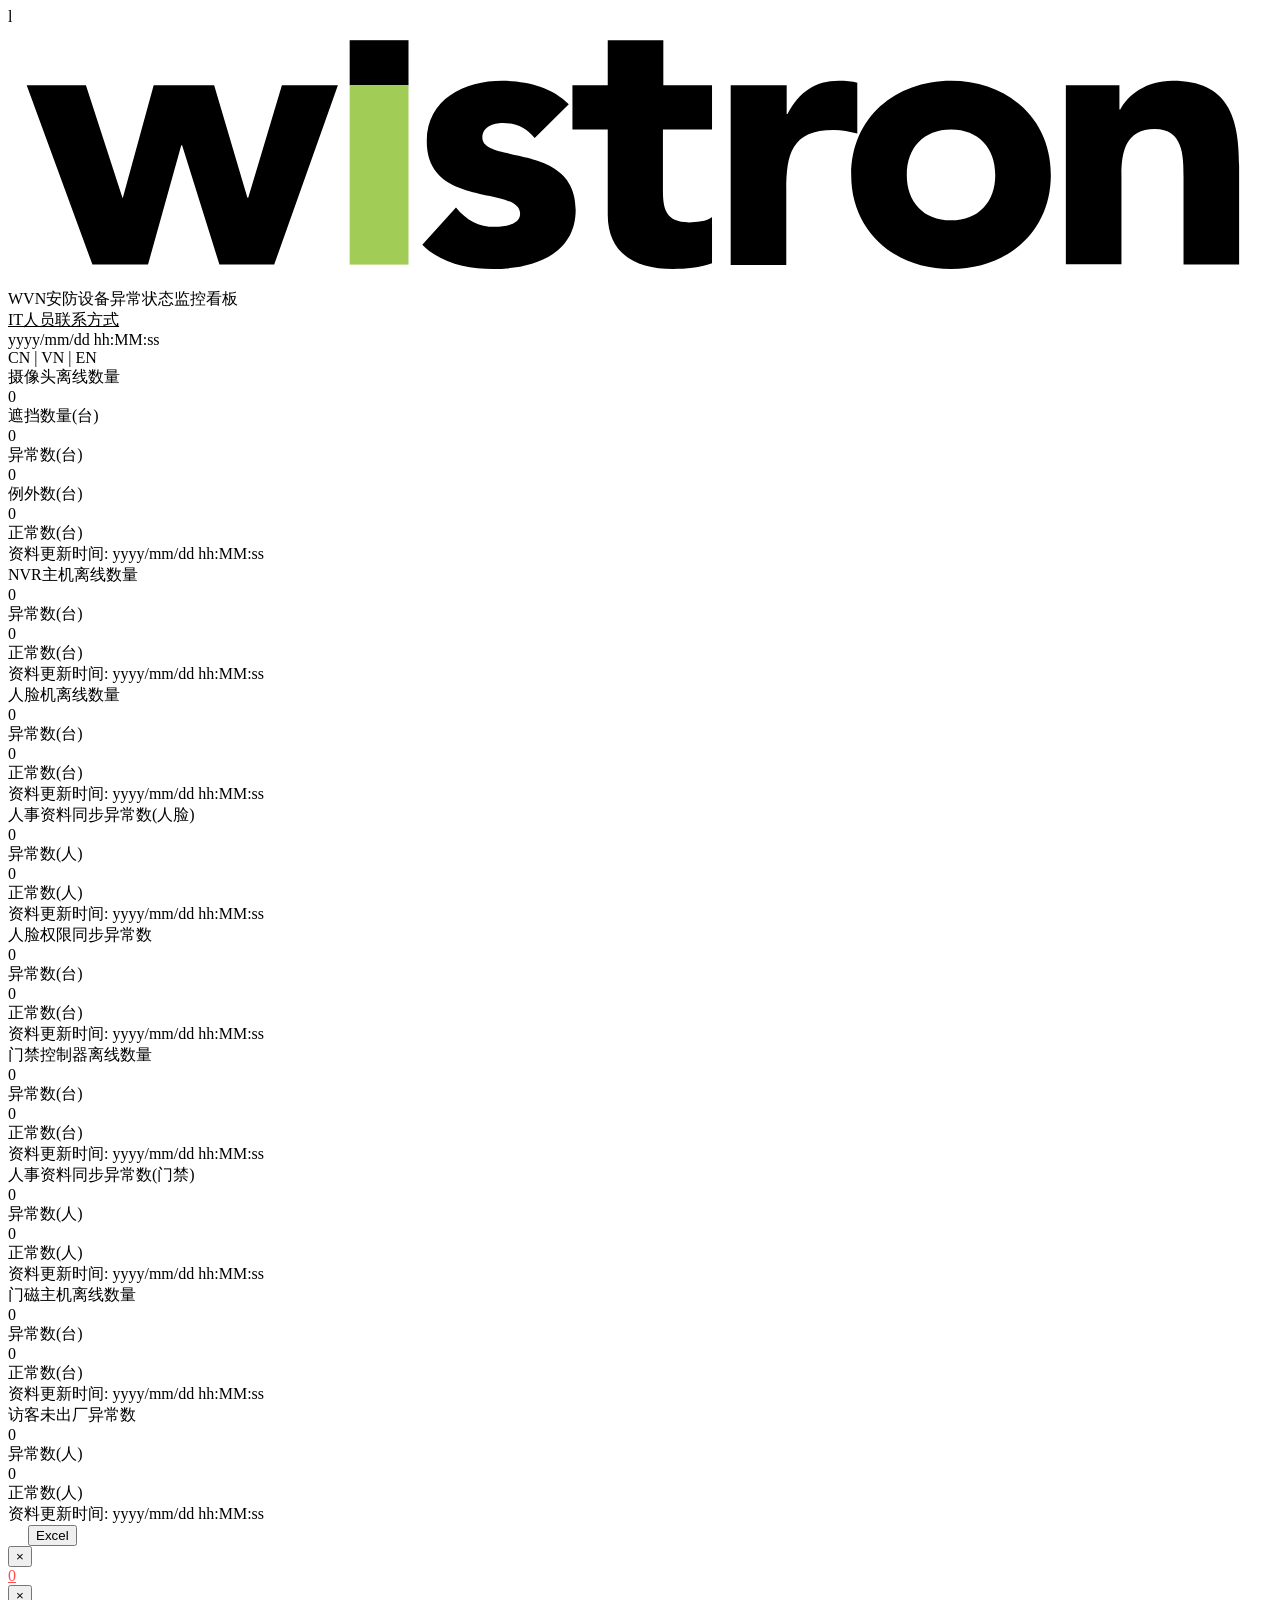
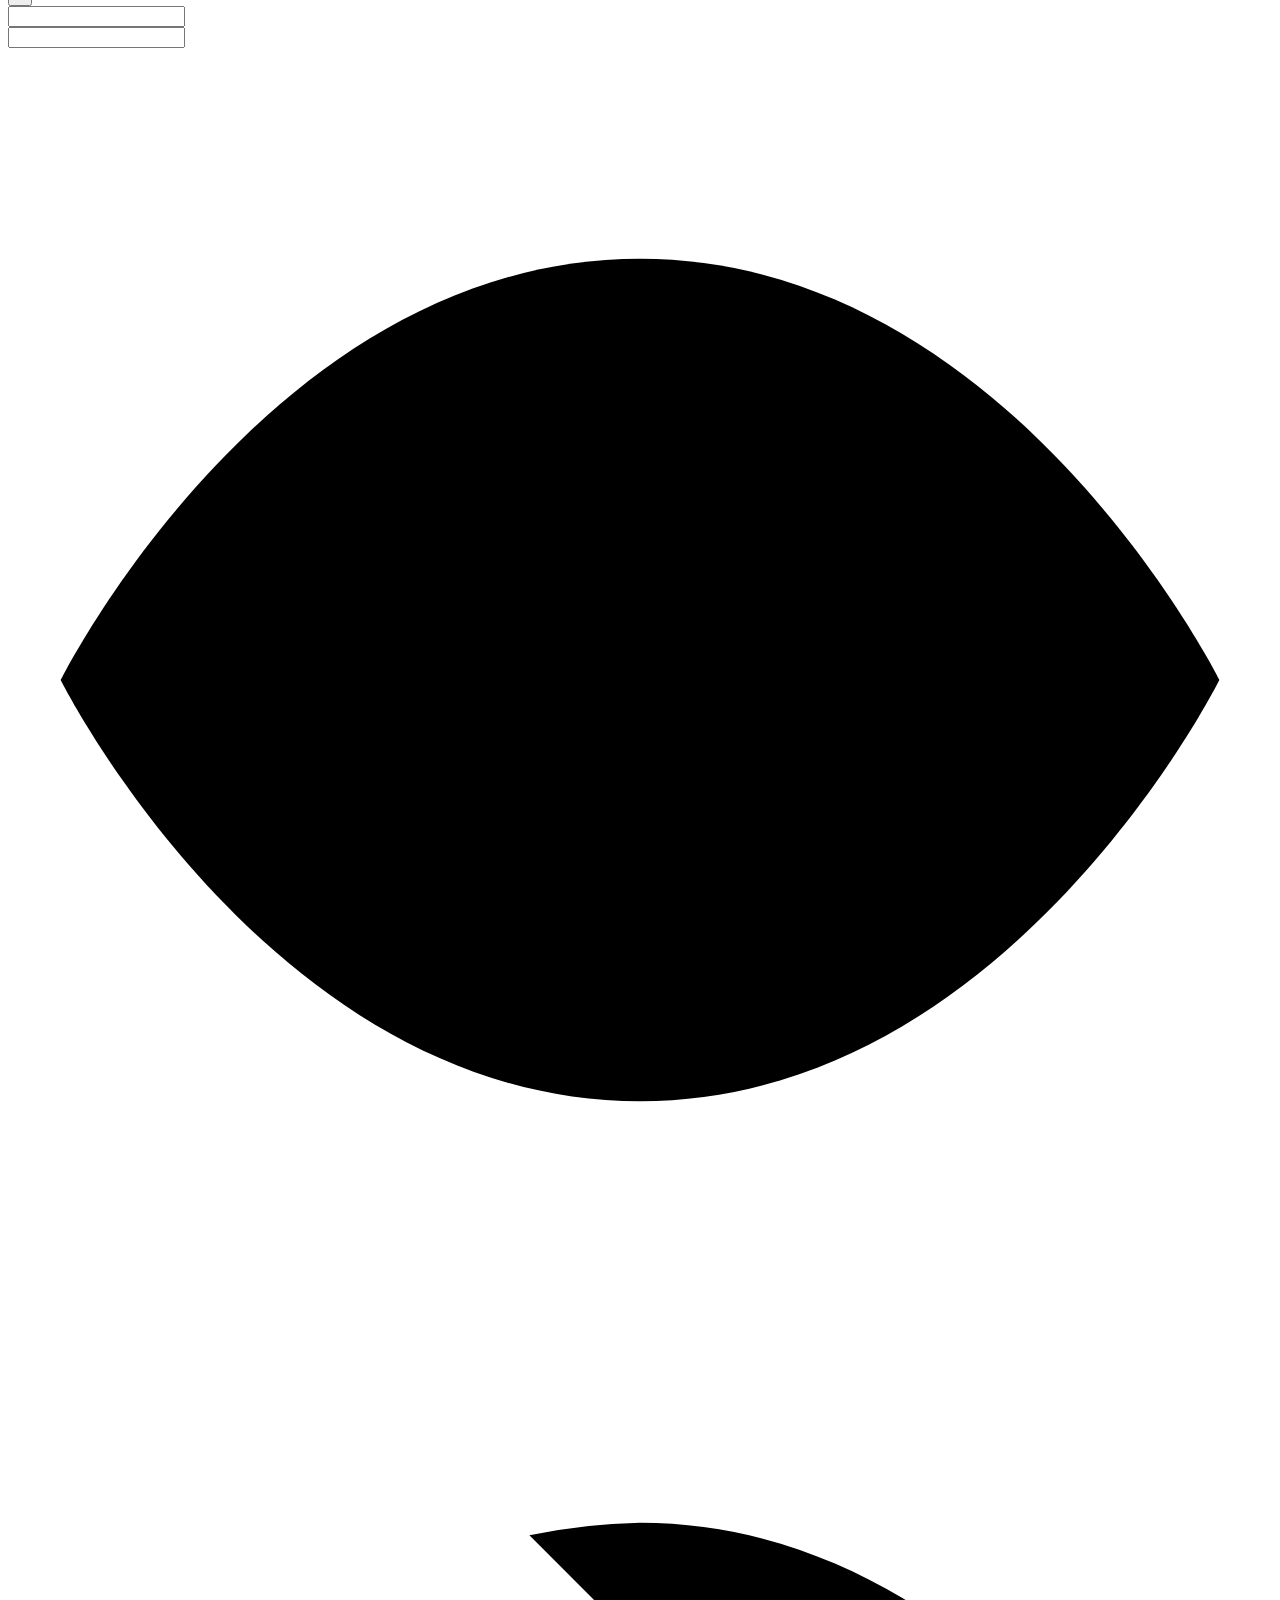
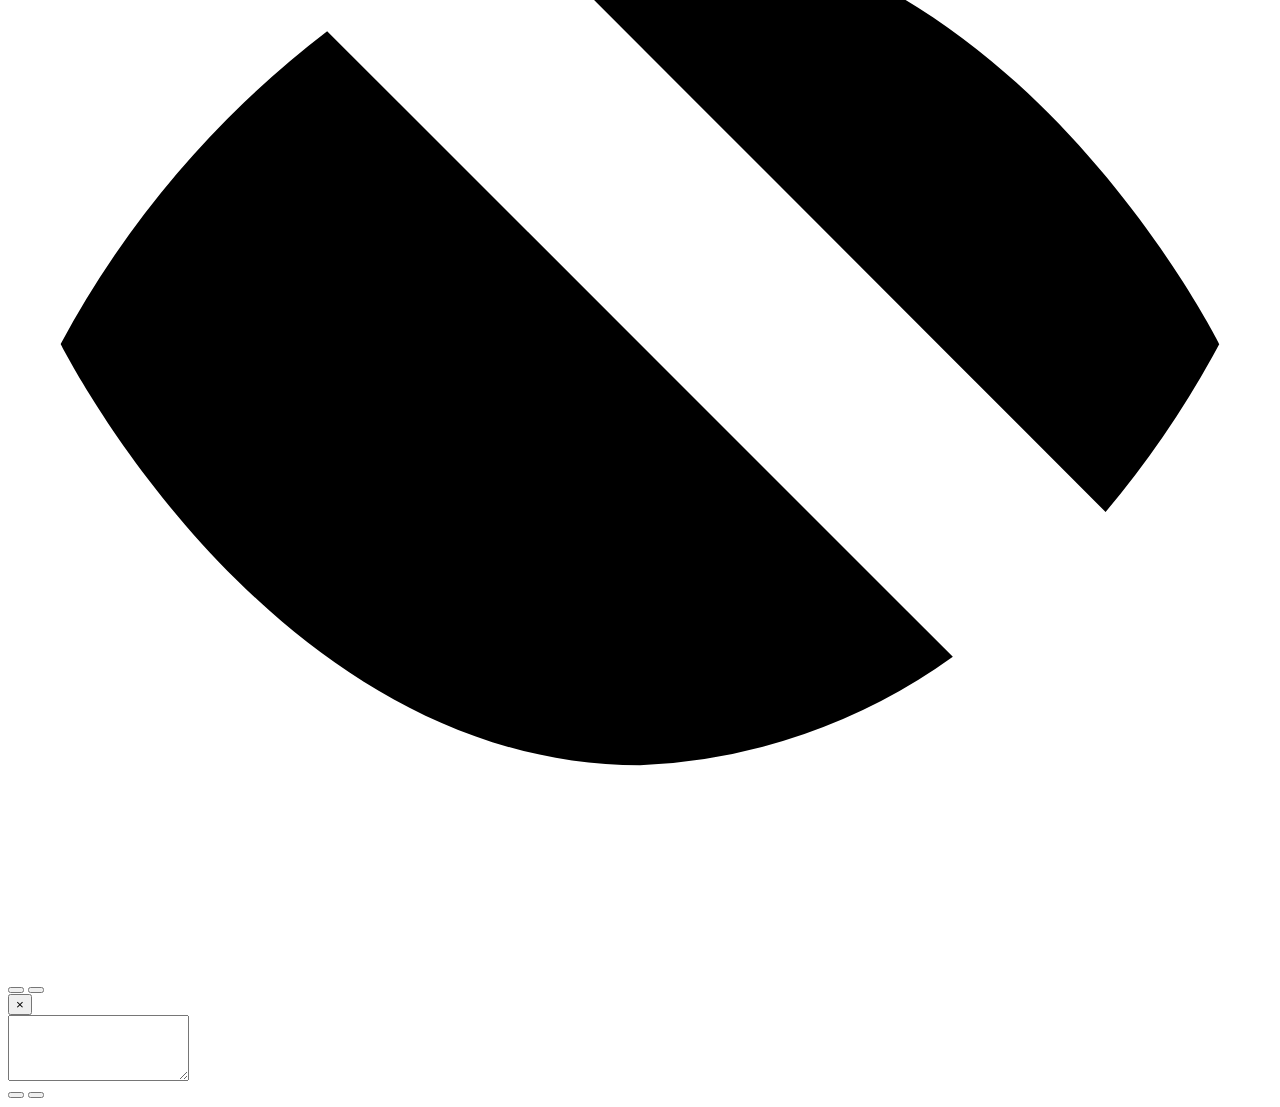
==== index.html @ abf31698 "Update index.html" ====
l
<!DOCTYPE html>
<html lang="zh-CN">

<head>
    <meta charset="UTF-8">
    <title>WVN安防设备异常状态监控看板</title>
    <link rel="icon" type="image/png" href="./images/logo.png">
    <link rel="stylesheet" href="./style/index.css">
    <link rel="stylesheet" href="./style/layout.css">
</head>

<body>
    <div class="dashboard">
        <div class="dashboard-header">
            <div class="dashboard-logo">
                <svg viewBox="0 0 311.5 64.9" fill="none" xmlns="http://www.w3.org/2000/svg">
                    <polygon
                        points="4.6,14.6 19.2,14.6 28.2,42.3 28.3,42.3 35.9,14.6 50.8,14.6 59,42.3 59.2,42.3 67.5,14.6 81.3,14.6 65.6,58.8 52.1,58.8 42.9,29.4 42.7,29.4 34.5,58.8 20.8,58.8"
                        fill="currentColor"></polygon>
                    <rect x="84.2" y="3.5" width="14.5" height="11.1" fill="currentColor"></rect>
                    <rect x="84.2" y="14.6" width="14.5" height="44.2" fill="#A1CC56"></rect>
                    <path
                        d="M129.8 27.6C127.8 25.1 125.2 23.9 121.9 23.9C119.6 23.9 116.9 24.9 116.9 27.5C116.9 34.1 139.9 28.5 139.9 45.3C139.9 56.6 129 59.9 119.5 59.9C113.3 59.9 106.5 58.4 102.1 53.9L110.4 44.7C112.9 47.8 116 49.5 120 49.5C123.1 49.5 126.2 48.7 126.2 46.3C126.2 39.2 103.2 45.2 103.2 28.4C103.2 18 112.5 13.5 121.8 13.5C127.6 13.5 134.1 15 138.2 19.3L129.8 27.6Z"
                        fill="currentColor"></path>
                    <path
                        d="M173.4 25.5H161.4V40.2C161.4 44.9 161.9 48.4 167.9 48.4C169.4 48.4 172.3 48.2 173.5 47.1V58.5C170.5 59.6 167.1 59.9 163.9 59.9C154.8 59.9 147.8 56.2 147.8 46.5V25.5H139.1V14.6H147.8V3.5H161.5V14.6H173.5V25.5H173.4Z"
                        fill="currentColor"></path>
                    <path
                        d="M178.2 14.6H191.9V21.7H192.1C195 16.3 198.8 13.5 204.8 13.5C206.3 13.5 208.1 13.6 209.3 14V26.5C207.4 26 205.5 25.6 203.5 25.6C193.1 25.6 191.8 31.6 191.8 40.4V58.9H178.1V14.6H178.2Z"
                        fill="currentColor"></path>
                    <path
                        d="M221.5 36.7C221.5 30.1 225.6 25.5 232.4 25.5C239.2 25.5 243.3 30.1 243.3 36.7C243.3 43.3 239.2 47.9 232.4 47.9C225.6 47.9 221.5 43.3 221.5 36.7ZM207.8 36.7C207.8 50.8 218.7 59.9 232.4 59.9C246.1 59.9 257 50.8 257 36.7C257 22.6 246.1 13.5 232.4 13.5C218.7 13.5 207.8 22.6 207.8 36.7Z"
                        fill="currentColor"></path>
                    <path
                        d="M260.8 14.6H273.9V20.6H274.1C275.9 17.1 280.4 13.5 287 13.5C300.8 13.5 303.4 22.6 303.4 34.4V58.8H289.7V37.1C289.7 32 289.6 25.4 282.6 25.4C275.5 25.4 274.4 31 274.4 36.7V58.7H260.7V14.6H260.8Z"
                        fill="currentColor"></path>
                </svg>
            </div>
            <div class="dashboard-title" id="title">WVN安防设备异常状态监控看板</div>

            <div class="contact-title" id="contact-title-text" onclick="openContactsModal()"
                style="cursor: pointer; text-decoration: underline;">IT人员联系方式</div>

            <div class="header-right-container">
                <div id="current-time" class="time-display">yyyy/mm/dd hh:MM:ss</div>

                <div class="lang-switch">
                    <span onclick="setLanguage('zh')" id="lang-zh" class="active">CN</span>
                    <span class="divider">|</span>
                    <span onclick="setLanguage('vi')" id="lang-vi">VN</span>
                    <span class="divider">|</span>
                    <span onclick="setLanguage('en')" id="lang-en">EN</span>
                </div>
            </div>
        </div>

        <div class="grid-top">
            <div class="card">
                <div class="card-title" id="camera-title-text">摄像头离线数量</div>
                <div class="circles-row">
                    <div class="circle-wrap">
                        <!-- FIX: mở modal KHÔNG lọc -> hiển thị toàn bộ thiết bị (offline + covered) -->
                        <div class="circle covered clickable" id="camera-covered"
                            onclick="openModal('camera', 'covered')">0
                        </div>
                        <div class="circle-label" id ="camera-covered-label">遮挡数量(台)</div>
                    </div>
                    <div class="circle-wrap">
                        <!-- FIX: mở modal KHÔNG lọc -> hiển thị toàn bộ thiết bị (offline + covered) -->
                        <div class="circle abnormal clickable" id="camera-abnormal" onclick="openModal('camera','offline')">0
                        </div>
                        <div class="circle-label">异常数(台)</div>
                    </div>
                    <div class="circle-wrap">
                        <div class="circle exception clickable" id="camera-exception"
                            onclick="openModal('camera_exception')">0
                        </div>
                        <div class="circle-label" id="camera-exception-label">例外数(台)</div>
                    </div>
                    <div class="circle-wrap">
                        <div class="circle normal" id="camera-normal">0</div>
                        <div class="circle-label">正常数(台)</div>
                    </div>
                </div>

                <div class="card-time-footer">
                    <span id="camera-time-title-text">资料更新时间</span>:
                    <span id="camera-time-value">yyyy/mm/dd hh:MM:ss</span>
                </div>
            </div>

            <div class="card">
                <div class="card-title" id='nvr-title-text'>NVR主机离线数量</div>
                <div class="circles-row">
                    <div class="circle-wrap">
                        <div class="circle abnormal clickable" id="nvr-abnormal" onclick="openModal('nvr')">0</div>
                        <div class="circle-label">异常数(台)</div>
                    </div>
                    <div class="circle-wrap">
                        <div class="circle normal" id="nvr-normal">0</div>
                        <div class="circle-label">正常数(台)</div>
                    </div>
                </div>
                <div class="card-time-footer">
                    <span id="nvr-time-title-text">资料更新时间</span>:
                    <span id="nvr-time-value">yyyy/mm/dd hh:MM:ss</span>
                </div>
            </div>

            <div class="card">
                <div class="card-title" id='face-title-text'>人脸机离线数量</div>
                <div class="circles-row">
                    <div class="circle-wrap">
                        <div class="circle abnormal clickable" id="face-abnormal" onclick="openModal('face')">0
                        </div>
                        <div class="circle-label">异常数(台)</div>
                    </div>
                    <div class="circle-wrap">
                        <div class="circle normal" id="face-normal">0</div>
                        <div class="circle-label">正常数(台)</div>
                    </div>
                </div>
                <div class="card-time-footer">
                    <span id="face-time-title-text">资料更新时间</span>:
                    <span id="face-time-value">yyyy/mm/dd hh:MM:ss</span>
                </div>
            </div>

            <div class="card">
                <div class="card-title" id='hr_face-title-text'>人事资料同步异常数(人脸)</div>
                <div class="circles-row">
                    <div class="circle-wrap">
                        <div class="circle abnormal clickable" id="hr_face-abnormal" onclick="openModal('hr_face')">
                            0
                        </div>
                        <div class="circle-label">异常数(人)</div>
                    </div>
                    <div class="circle-wrap">
                        <div class="circle normal" id="hr_face-normal">0</div>
                        <div class="circle-label">正常数(人)</div>
                    </div>
                </div>
                <div class="card-time-footer">
                    <span id="hr_face-time-title-text">资料更新时间</span>:
                    <span id="hr_face-time-value">yyyy/mm/dd hh:MM:ss</span>
                </div>
            </div>

            <div class="card">
                <div class="card-title" id='perm-title-text'>人脸权限同步异常数</div>
                <div class="circles-row">
                    <div class="circle-wrap">
                        <div class="circle abnormal clickable" id="perm-abnormal" onclick="openModal('perm')">0
                        </div>
                        <div class="circle-label">异常数(台)</div>
                    </div>
                    <div class="circle-wrap">
                        <div class="circle normal" id="perm-normal">0</div>
                        <div class="circle-label">正常数(台)</div>
                    </div>
                </div>
                <div class="card-time-footer">
                    <span id="perm-time-title-text">资料更新时间</span>:
                    <span id="perm-time-value">yyyy/mm/dd hh:MM:ss</span>
                </div>
            </div>

            <div class="card">
                <div class="card-title" id='accesscontrol-title-text'>门禁控制器离线数量</div>
                <div class="circles-row">
                    <div class="circle-wrap">
                        <div class="circle abnormal clickable" id="accesscontrol-abnormal"
                            onclick="openModal('accesscontrol')">0</div>
                        <div class="circle-label">异常数(台)</div>
                    </div>
                    <div class="circle-wrap">
                        <div class="circle normal" id="accesscontrol-normal">0</div>
                        <div class="circle-label">正常数(台)</div>
                    </div>
                </div>
                <div class="card-time-footer">
                    <span id="accesscontrol-time-title-text">资料更新时间</span>:
                    <span id="accesscontrol-time-value">yyyy/mm/dd hh:MM:ss</span>
                </div>
            </div>

            <div class="card">
                <div class="card-title" id='hr_door-title-text'>人事资料同步异常数(门禁)</div>
                <div class="circles-row">
                    <div class="circle-wrap">
                        <div class="circle abnormal clickable" id="hr_door-abnormal" onclick="openModal('hr_door')">
                            0
                        </div>
                        <div class="circle-label">异常数(人)</div>
                    </div>
                    <div class="circle-wrap">
                        <div class="circle normal" id="hr_door-normal">0</div>
                        <div class="circle-label">正常数(人)</div>
                    </div>
                </div>
                <div class="card-time-footer">
                    <span id="hr_door-time-title-text">资料更新时间</span>:
                    <span id="hr_door-time-value">yyyy/mm/dd hh:MM:ss</span>
                </div>
            </div>

            <div class="card">
                <div class="card-title" id='magnetdoor-title-text'>门磁主机离线数量</div>
                <div class="circles-row">
                    <div class="circle-wrap">
                        <div class="circle abnormal clickable" id="magnetdoor-abnormal"
                            onclick="openModal('magnetdoor')">0
                        </div>
                        <div class="circle-label">异常数(台)</div>
                    </div>
                    <div class="circle-wrap">
                        <div class="circle normal" id="magnetdoor-normal">0</div>
                        <div class="circle-label">正常数(台)</div>
                    </div>
                </div>
                <div class="card-time-footer">
                    <span id="magnetdoor-time-title-text">资料更新时间</span>:
                    <span id="magnetdoor-time-value">yyyy/mm/dd hh:MM:ss</span>
                </div>
            </div>

            <div class="card">
                <div class="card-title" id='visitor-title-text'>访客未出厂异常数</div>
                <div class="circles-row">
                    <div class="circle-wrap">
                        <div class="circle abnormal clickable" id="visitor-abnormal" onclick="openModal('visitor')">
                            0
                        </div>
                        <div class="circle-label">异常数(人)</div>
                    </div>
                    <div class="circle-wrap">
                        <div class="circle normal" id="visitor-normal">0</div>
                        <div class="circle-label">正常数(人)</div>
                    </div>
                </div>
                <div class="card-time-footer">
                    <span id="visitor-time-title-text">资料更新时间</span>:
                    <span id="visitor-time-value">yyyy/mm/dd hh:MM:ss</span>
                </div>
            </div>

        </div>

        <div class="overlay" id="overlay">
            <div class="modal">
                <div class="modal-header">
                    <div style="display: flex; align-items: center; gap: 20px;">
                        <div class="modal-header-title" id="modal-title"></div>
                        <button class="btn-download" id="btn-excel-download" onclick="downloadCSV()">Excel</button>
                        <button class="btn-download" id="btn-camera-map" onclick="openCameraMap()"
                            style="display:none;"></button>
                    </div>
                    <button class="modal-close-btn" onclick="closeModal()">&times;</button>
                </div>
                <div class="modal-body">
                    <div class="section-header" id="modal-section-header">
                        <span class="abnormal_detail" id="section-label-text"></span>
                        <span class="section-count" id="section-count-val" onclick="viewAllDetail()"
                            style="cursor: pointer; text-decoration: underline; color: #ff4d4f;">0</span>
                    </div>
                    <div id="camera-filter-bar" class="camera-filter-bar" style="display:none;">
                        <button class="btn-filter" id="btn-filter-offline"
                            onclick="setCameraFilter('offline')"></button>
                        <button class="btn-filter" id="btn-filter-covered"
                            onclick="setCameraFilter('covered')"></button>
                    </div>
                    <div id="modal-table-container"></div>
                </div>
            </div>
        </div>

        <!-- Login -->
        <div class="overlay" id="login-overlay">
            <div class="modal login-modal">
                <div class="modal-header">
                    <div class="modal-header-title" id="login-modal-title"></div>
                    <button class="modal-close-btn" onclick="closeLoginModal()">&times;</button>
                </div>
                <div class="modal-body login-modal-body">
                    <div class="login-field-group">
                        <label class="login-field-label" id="login-label-username"></label>
                        <input type="text" id="login-username" class="login-input" autocomplete="username" />
                    </div>
                    <div class="login-field-group">
                        <label class="login-field-label" id="login-label-password"></label>
                        <div class="login-password-wrap">
                            <input type="password" id="login-password" class="login-input"
                                autocomplete="current-password" onkeydown="if(event.key==='Enter') submitLogin()" />
                            <span class="login-toggle-eye" id="login-toggle-eye" onclick="togglePasswordVisibility()">
                                <svg class="icon-eye" viewBox="0 0 24 24" xmlns="http://www.w3.org/2000/svg">
                                    <path d="M1 12s4-8 11-8 11 8 11 8-4 8-11 8-11-8-11-8z" stroke-width="2"
                                        stroke-linecap="round" stroke-linejoin="round" />
                                    <circle cx="12" cy="12" r="3" stroke-width="2" />
                                </svg>
                                <svg class="icon-eye-off" viewBox="0 0 24 24" xmlns="http://www.w3.org/2000/svg">
                                    <path
                                        d="M17.94 17.94A10.94 10.94 0 0 1 12 20c-7 0-11-8-11-8a18.5 18.5 0 0 1 5.06-5.94M9.9 4.24A10.94 10.94 0 0 1 12 4c7 0 11 8 11 8a18.5 18.5 0 0 1-2.16 3.19m-6.72-1.07a3 3 0 1 1-4.24-4.24"
                                        stroke-width="2" stroke-linecap="round" stroke-linejoin="round" />
                                    <line x1="1" y1="1" x2="23" y2="23" stroke-width="2" stroke-linecap="round" />
                                </svg>
                            </span>
                        </div>
                    </div>
                </div>
                <div id="login-error-msg" class="login-error-msg"></div>
                <div class="login-btn-row">
                    <button onclick="closeLoginModal()" class="edit-btn edit-btn-cancel" id="login-btn-cancel"></button>
                    <button onclick="submitLogin()" class="edit-btn edit-btn-save" id="login-btn-submit"></button>
                </div>
            </div>
        </div>
    </div>

    <!-- Edit Modal for camera_exception excludecamera -->
    <div class="overlay" id="edit-overlay">
        <div class="modal edit-modal">
            <div class="modal-header">
                <div class="modal-header-title" id="edit-modal-title"></div>
                <button class="modal-close-btn" onclick="closeEditModal()">&times;</button>
            </div>
            <div class="modal-body edit-modal-body">
                <div class="edit-camera-info-box">
                    <div class="edit-camera-info-text" id="edit-camera-info"></div>
                </div>
                <div class="edit-field-group">
                    <label class="edit-field-label">
                        <span id="edit-exclude-label"></span>
                        <span id="edit-exclude-hint" class="edit-exclude-hint"></span>
                    </label>
                    <textarea id="edit-exclude-input" rows="4" class="edit-textarea"></textarea>
                </div>
                <div class="edit-btn-row">
                    <button onclick="closeEditModal()" class="edit-btn edit-btn-cancel" id="edit-btn-cancel"></button>
                    <button onclick="saveExcludeCamera()" class="edit-btn edit-btn-save" id="edit-btn-save"></button>
                </div>
                <div id="edit-status-msg" class="edit-status-msg"></div>
            </div>
        </div>
    </div>


    <script src="./languages.js?v=6"></script>
    <script src="./js/mqtt.min.js"></script>
    <script src="./js/layout.js?v=6"></script>
    <script>
        // --- BIẾN TOÀN CỤC ---
        let CURRENT_DETAIL_DATA = null;
        let CURRENT_TYPE = "";
        let PREVIOUS_TYPE = "";
        let CURRENT_LANG = localStorage.getItem('lang') || 'zh';
        let GLOBAL_CONTACTS_DATA = [];
        let CAMERA_FILTER = null;          // null = hiển thị tất cả
        let CAMERA_COUNTS = { offline: null, covered: null, exception: null };   // null = dashboard chưa gửi số

        // Loại detail gửi lên server theo nút đang chọn (mỗi loại là 1 SQL trong config.json)
        function cameraDetailType() {
            if (CAMERA_FILTER === 'offline') return 'camera_offline';
            if (CAMERA_FILTER === 'covered') return 'camera_covered';
            return 'camera';
        }

        // Mỗi nút lọc có SQL riêng trong config.json (camera / camera_offline / camera_covered)
        async function fetchCameraDetail() {
            return await getMqttData('wvn/security_qas/request/detail', { type: cameraDetailType() });
        }

        function applyCameraFilterLabels() {
            const dict = window.i18n[CURRENT_LANG];
            const btnOff = document.getElementById('btn-filter-offline');
            const btnCov = document.getElementById('btn-filter-covered');
            const nOff = CAMERA_COUNTS.offline ?? 0;
            const nCov = CAMERA_COUNTS.covered ?? 0;

            btnOff.innerHTML = `${dict.camera_filter_offline} <span class="filter-count">${nOff}</span>`;
            btnCov.innerHTML = `${dict.camera_filter_covered} <span class="filter-count">${nCov}</span>`;

            btnOff.classList.toggle('active', CAMERA_FILTER === 'offline');
            btnCov.classList.toggle('active', CAMERA_FILTER === 'covered');
        }

        // Bấm lần nữa vào nút đang chọn thì bỏ lọc, quay lại hiển thị tất cả
        let CAMERA_REQ_SEQ = 0;
        async function setCameraFilter(status) {
            CAMERA_FILTER = (CAMERA_FILTER === status) ? null : status;
            applyCameraFilterLabels();

            const seq = ++CAMERA_REQ_SEQ;
            try {
                const data = await fetchCameraDetail();
                if (seq !== CAMERA_REQ_SEQ || CURRENT_TYPE !== 'camera') return;   // bỏ kết quả cũ nếu đã bấm nút khác
                CURRENT_DETAIL_DATA = data;
                renderTable(data.rows, 'camera');
            } catch (e) { console.error(e); }
        }

        // --- QUẢN LÝ NGÔN NGỮ ---
        function setLanguage(lang) {
            CURRENT_LANG = lang;
            localStorage.setItem('lang', lang);
            const dict = window.i18n[lang];
            if (!dict) return;

            document.getElementById('contact-title-text').textContent = dict.contact_title;
            document.getElementById('title').textContent = dict.title;

            const coveredLabel = document.getElementById('camera-covered-label');
            if (coveredLabel) coveredLabel.textContent = `${dict.camera_filter_covered}(${dict.unit_tai})`;

            document.title = dict.title;
            document.documentElement.lang = (lang === 'zh' ? 'zh-CN' : (lang === 'vi' ? 'vi-VN' : 'en-US'));

            const keys = ['camera', 'nvr', 'face', 'hr_face', 'perm', 'accesscontrol', 'hr_door', 'magnetdoor', 'visitor', 'cameraexception'];
            keys.forEach(key => {
                const titleEl = document.getElementById(`${key}-title-text`);
                if (titleEl) titleEl.textContent = dict[key];

                const unit = key.includes('hr') || key.includes('visitor') ? dict.unit_ren : dict.unit_tai;
                const abnormalLabel = document.querySelector(`#${key}-abnormal + .circle-label`);
                if (abnormalLabel) abnormalLabel.textContent = `${dict.abnormal}(${unit})`;

                const normalLabel = document.querySelector(`#${key}-normal + .circle-label`);
                if (normalLabel) normalLabel.textContent = `${dict.normal}(${unit})`;

                const timeTitleEl = document.getElementById(`${key}-time-title-text`);
                if (timeTitleEl && dict.update_time) {
                    timeTitleEl.textContent = dict.update_time;
                }
            });

            const sectionLabel = document.getElementById('section-label-text');
            if (sectionLabel) {
                sectionLabel.textContent = (dict.abnormal_detail || "Abnormal Detail") + ":";
            }

            document.querySelectorAll('.lang-switch span').forEach(el => el.classList.remove('active'));
            document.getElementById(`lang-${lang}`).classList.add('active');

            const exceptionLabel = document.getElementById('camera-exception-label');
            if (exceptionLabel) exceptionLabel.textContent = `${dict.exception}(${dict.unit_tai})`;

            // Vẽ lại modal nếu đang mở
            const overlay = document.getElementById('overlay');
            if (overlay && overlay.classList.contains('active')) {
                if (CURRENT_TYPE === "it_contacts") {
                    openContactsModal();
                } else if (CURRENT_DETAIL_DATA && CURRENT_DETAIL_DATA.rows) {
                    const isSub = CURRENT_TYPE.startsWith('sub_');
                    if (!isSub) {
                        document.getElementById('modal-title').textContent = `${dict[CURRENT_TYPE]} - ${dict.abnormal_detail}`;
                    }
                    renderTable(CURRENT_DETAIL_DATA.rows, CURRENT_TYPE, isSub);
                }
                applyCameraMapLabels();
            }

            document.getElementById('edit-modal-title').textContent = dict.edit_exception;
            document.getElementById('edit-exclude-label').textContent = dict.exclude_label;
            document.getElementById('edit-exclude-input').placeholder = dict.exclude_placeholder;
            document.getElementById('edit-btn-cancel').textContent = dict.cancel;
            document.getElementById('edit-btn-save').textContent = '\uD83D\uDCBE' + dict.save;
            if (document.getElementById('edit-overlay').classList.contains('active')) {
                const btn = document.querySelector('#modal-table-container .btn-edit-remark[data-row-index="' + EDIT_ROW_INDEX + '"]');
                if (btn) openEditModal(EDIT_ROW_INDEX, btn);
            }

            // Login modal theo ngôn ngữ
            document.getElementById('login-modal-title').textContent = dict.login_title || '\uD83D\uDD12 Login';
            document.getElementById('login-label-username').textContent = dict.login_username || 'Username';
            document.getElementById('login-label-password').textContent = dict.login_password || 'Password';
            document.getElementById('login-btn-cancel').textContent = dict.cancel || 'Cancel';
            document.getElementById('login-btn-submit').textContent = dict.login_submit || 'Login';
            const loginInput = document.getElementById('login-password');
            if (loginInput) loginInput.placeholder = dict.login_password_placeholder || '';
            applyCameraFilterLabels();
        }

        // --- KẾT NỐI MQTT ---
        // Mặc định dùng broker trên máy chủ. Để thử với server.js chạy local, mở F12 Console rồi gõ:
        //   localStorage.setItem('mqttUrl','ws://localhost:9001'); location.reload();
        // Quay lại mặc định:  localStorage.removeItem('mqttUrl'); location.reload();
        const MQTT_WS_URL = localStorage.getItem('mqttUrl') || 'wss://wvnitsec.wistron.com/mqtt';
        console.log('[WVN] build r6 | MQTT =', MQTT_WS_URL);
        const mqttClient = mqtt.connect(MQTT_WS_URL, {
            keepalive: 30,
            protocolVersion: 4,
            clean: true,
            reconnectPeriod: 1000,
            connectTimeout: 30 * 1000
        });

        mqttClient.on('connect', () => {
            console.log("MQTT Connected");
            mqttClient.subscribe('wvn/security_qas/dashboard');
            mqttClient.subscribe('wvn/security_qas/contacts');
            mqttClient.subscribe('wvn/security_qas/response/#');
            mqttClient.subscribe('wvn/security_qas/gettimes');
        });

        mqttClient.on('message', (topic, message) => {
            const data = JSON.parse(message.toString());
            console.log("check : ", data)
            if (topic === 'wvn/security_qas/dashboard') {
                updateDashboardUI(data);
            }
            if (topic === 'wvn/security_qas/gettimes') {
                updateTime(data);
            }
            else if (topic === 'wvn/security_qas/contacts') {
                renderContacts(data);
            }
        });

        function updateDashboardUI(data) {
            Object.keys(data).forEach(key => {
                const abnormalEl = document.getElementById(`${key}-abnormal`);
                const normalEl = document.getElementById(`${key}-normal`);

                if (abnormalEl && normalEl) {
                    abnormalEl.textContent = data[key].abnormal;
                    normalEl.textContent = data[key].normal;

                    if (data[key].abnormal > 0) {
                        abnormalEl.classList.add('blink');
                        abnormalEl.classList.remove('is-zero');
                    } else {
                        abnormalEl.classList.remove('blink');
                        abnormalEl.classList.add('is-zero');
                    }
                }

                if (key === 'camera') {
                    const exceptionEl = document.getElementById('camera-exception');
                    const coveredEl = document.getElementById('camera-covered');

                    CAMERA_COUNTS.offline = data.camera.abnormal ?? 0;   // = SQL camera_offline
                    CAMERA_COUNTS.covered = data.camera.covered ?? 0;   // = SQL camera_covered
                    CAMERA_COUNTS.exception = data.camera.exception ?? 0;

                    if (coveredEl) {
                        coveredEl.textContent = CAMERA_COUNTS.covered;
                        coveredEl.classList.toggle('blink', CAMERA_COUNTS.covered > 0);
                        coveredEl.classList.toggle('is-zero', !(CAMERA_COUNTS.covered > 0));
                    }
                    if (exceptionEl) {
                        exceptionEl.textContent = CAMERA_COUNTS.exception;
                        exceptionEl.classList.toggle('is-zero', !(CAMERA_COUNTS.exception > 0));
                    }
                    if (CURRENT_TYPE === 'camera') applyCameraFilterLabels();
                    updateCameraTotal();
                }
            });
        }

        function updateTime(data) {
            if (!data) return;
            console.log("=== Get time MQTT ===", data);
            const keys = ['face', 'nvr', 'hr_face', 'hr_door', 'accesscontrol', 'perm', 'camera', 'magnetdoor', 'visitor', 'cameraexception'];
            keys.forEach(key => {
                if (data[key]) {
                    const timeValueEl = document.getElementById(`${key}-time-value`);
                    if (timeValueEl) {
                        timeValueEl.textContent = data[key];
                    }
                }
            });
        }

        async function viewAllDetail() {
            const supportAll = ['hr_face', 'hr_door', 'perm'];
            if (!supportAll.includes(CURRENT_TYPE)) return;

            const dict = window.i18n[CURRENT_LANG];
            const titleEl = document.getElementById('modal-title');
            const typeMapping = {
                'hr_face': 'all_hrface',
                'hr_door': 'all_hrdoor',
                'perm': 'all_perm'
            };

            const allType = typeMapping[CURRENT_TYPE];

            titleEl.innerHTML = `
                <button onclick="openModal(PREVIOUS_TYPE)" class="btn-back"> ← Back </button> 
                <span style="margin-left:10px">ALL - ${dict[CURRENT_TYPE]} - ${dict.abnormal_detail}</span>`;

            try {
                const data = await getMqttData('wvn/security_qas/request/all_detail', { type: allType });
                CURRENT_DETAIL_DATA = data;
                renderTable(data.rows, CURRENT_TYPE, true);
            } catch (e) {
                console.error("View All Error:", e);
            }
        }

        function renderContacts(data) {
            GLOBAL_CONTACTS_DATA = data;
        }

        function openContactsModal() {
            const dict = window.i18n[CURRENT_LANG];
            CURRENT_TYPE = "it_contacts";

            document.getElementById('overlay').classList.add('active');
            document.getElementById('modal-title').textContent = dict.contact_title || "IT Contact";
            document.getElementById('modal-section-header').style.display = 'none';
            document.getElementById('btn-excel-download').style.display = 'none';
            document.getElementById('btn-camera-map').style.display = 'none';
            document.getElementById('camera-filter-bar').style.display = 'none';

            const cols = ["No.", "Function", "Name", "Teams", "Remark"];

            let html = `<table class="detail-table">
                        <thead>
                            <tr>${cols.map(c => `<th>${c}</th>`).join('')}</tr>
                        </thead>
                        <tbody>`;

            if (!GLOBAL_CONTACTS_DATA || GLOBAL_CONTACTS_DATA.length === 0) {
                html += `<tr><td colspan="${cols.length}" style="text-align:center;">${dict.no_data || 'No Data'}</td></tr>`;
            } else {
                html += GLOBAL_CONTACTS_DATA.map((r, index) =>
                    `<tr>
                        <td>${index + 1}</td>
                        <td>${r.function || r.Function || ''}</td>
                        <td>${r.name || r.Name || ''}</td>
                        <td>${r.teams || r.Teams || ''}</td>
                        <td>${r.remark || r.Remark || ''}</td>
                    </tr>`
                ).join('');
            }

            document.getElementById('modal-table-container').innerHTML = html + `</tbody></table>`;
        }

        // --- REQUEST DATA QUA MQTT ---
        function getMqttData(requestTopic, payload) {
            return new Promise((resolve) => {
                const requestId = Math.random().toString(36).substring(7);
                const handler = (topic, message) => {
                    const data = JSON.parse(message.toString());
                    if (data.requestId === requestId) {
                        mqttClient.off('message', handler);
                        resolve(data);
                    }
                };
                mqttClient.on('message', handler);
                mqttClient.publish(requestTopic, JSON.stringify({ ...payload, requestId }));
            });
        }

        // --- MODAL LOGIC ---
        async function openModal(type, presetFilter = null) {
            const dict = window.i18n[CURRENT_LANG];
            PREVIOUS_TYPE = type;
            CURRENT_TYPE = type;

            document.getElementById('modal-section-header').style.display = 'block';
            document.getElementById('btn-excel-download').style.display = 'block';
            document.getElementById('btn-camera-map').style.display = (type === 'camera') ? 'block' : 'none';
            CAMERA_FILTER = (type === 'camera') ? presetFilter : null;   // null = hiển thị tất cả
            document.getElementById('camera-filter-bar').style.display = (type === 'camera') ? 'flex' : 'none';
            applyCameraFilterLabels();
            applyCameraMapLabels();

            document.getElementById('overlay').classList.add('active');

            // 'camera_exception' -> backend dùng key 'cameraexception'
            const requestType = (type === 'camera_exception') ? 'cameraexception' : (type === 'camera' ? cameraDetailType() : type);
            const titleKey = dict[type] || dict[requestType] || type;
            document.getElementById('modal-title').textContent = `${titleKey} - ${dict.abnormal_detail}`;

            CURRENT_DETAIL_DATA = null;

            try {
                const data = (type === 'camera')
                    ? await fetchCameraDetail()
                    : await getMqttData('wvn/security_qas/request/detail', { type: requestType });
                console.log('DETAIL RESPONSE', data);
                if (data.success === false) { alert(data.error); return; }
                CURRENT_DETAIL_DATA = data;
                if (type === 'camera') applyCameraFilterLabels();
                renderTable(data.rows, type);
            } catch (e) { console.error(e); }
        }

        function applyCameraMapLabels() {
            const dict = window.i18n[CURRENT_LANG];
            document.getElementById('btn-camera-map').textContent = dict.camera_layout;
        }
        function openCameraMap() { LayoutViewer.open({ lang: CURRENT_LANG }); }
        function closeCameraMap() { LayoutViewer.close(); }


        async function openPersonnelDetail(subType, id) {
            const dict = window.i18n[CURRENT_LANG];
            const titleEl = document.getElementById('modal-title');
            titleEl.innerHTML = `<button onclick="openModal(PREVIOUS_TYPE)" class="btn-back"> ← Back </button> <span style="margin-left:10px">${id} - ${dict.abnormal_detail}</span>`;

            try {
                const data = await getMqttData('wvn/security_qas/request/subdetail', { type: subType, id });
                CURRENT_DETAIL_DATA = data;
                renderTable(data.rows, subType, true);
            } catch (e) { console.error(e); }
        }

        function renderTable(rows, type, isSub = false) {
            rows = rows || [];
            const dict = window.i18n[CURRENT_LANG];
            const countVal = document.getElementById('section-count-val');

            if (isSub) {
                countVal.onclick = null;
                countVal.style.cursor = "default";
                countVal.style.textDecoration = "none";
            } else {
                const supportAll = ['hr_face', 'hr_door', 'perm'];
                if (supportAll.includes(type)) {
                    countVal.onclick = viewAllDetail;
                    countVal.style.cursor = "pointer";
                    countVal.style.textDecoration = "underline";
                } else {
                    countVal.onclick = null;
                    countVal.style.cursor = "default";
                    countVal.style.textDecoration = "none";
                }
            }

            let colKey = type.replace('sub_', '').replace('all_', '').replace('hrface', 'hr_face').replace('hrdoor', 'hr_door');
            const cols = isSub ? dict.cols_map_sub[colKey] : (dict.cols_map[type] || dict.cols_map[colKey]);

            // --- Tính số lượng hiển thị ---
            let total = 0;
            if (type === "visitor") {
                total = rows.length;
            } else if (type === 'camera' && !isSub) {
                // Luôn là tổng offline + covered, không phụ thuộc nút lọc đang chọn
                const sum = (CAMERA_COUNTS.offline ?? 0) + (CAMERA_COUNTS.covered ?? 0);
                total = (CAMERA_COUNTS.offline === null && CAMERA_COUNTS.covered === null) ? rows.length : sum;
            } else if (type === 'camera_exception') {
                total = rows.length;

            } else if (!isSub && type.includes('hr')) {
                rows.forEach(r => total += (parseInt(r[1]) || 0));
            } else {
                total = rows.length;
            }

            // --- Đơn vị: Người hay Thiết bị ---
            let isPeople = false;
            if (isSub) {
                isPeople = type.includes('hrface') || type.includes('hrdoor') || type.includes('hr_');
            } else {
                isPeople = type.includes('hr') || type === 'visitor';
            }
            countVal.textContent = `${total} ${isPeople ? dict.unit_ren : dict.unit_tai}`;

            // --- Dựng bảng ---
            // Camera (offline/covered) và camera_exception có cột ✏️ để sửa ghi chú / lý do
            const showEdit = !isSub && (type === 'camera' || type === 'camera_exception');
            const displayCols = showEdit ? [...(cols || []), '&#9998;'] : (cols || []);

            let html = `<table class="detail-table">
                <thead>
                    <tr>${displayCols.map(c => `<th>${c}</th>`).join('')}</tr>
                </thead>
                <tbody>`;

            if (rows.length === 0) {
                let hint = '';
                if (type === 'camera' && !isSub && CAMERA_FILTER && (CAMERA_COUNTS[CAMERA_FILTER] || 0) > 0) {
                    hint = `<div style="color:#faad14;font-size:12px;margin-top:6px">⚠ detail.camera_${CAMERA_FILTER} ?</div>`;
                    console.warn(`[WVN] request detail 'camera_${CAMERA_FILTER}' trả 0 dòng nhưng dashboard báo ${CAMERA_COUNTS[CAMERA_FILTER]}: kiểm tra config.json trên backend`);
                }
                html += `<tr><td colspan="${displayCols.length || 1}" style="text-align:center;">${dict.no_data}${hint}</td></tr>`;
            } else {
                html += rows.map((row, index) => {
                    let trAttr = "";
                    if (!isSub && ['perm', 'hr_face', 'hr_door'].includes(type)) {
                        let subType = type === 'perm' ? 'sub_perm' : (type === 'hr_face' ? 'sub_hrface' : 'sub_hrdoor');
                        let identifier = (type === 'perm') ? row[1] : row[0];
                        trAttr = `onclick="openPersonnelDetail('${subType}', '${identifier}')" style="cursor:pointer" class="clickable-row"`;
                    }

                    // row = [nvr_name(0), nvr_ip(1), nvr_cameraid(2), name(3), ipaddress(4), hours(5), offlinetime(6), updatedate(7), excludecamera(8), ...]
                    let editBtn = '';
                    if (showEdit) {
                        editBtn = `<td onclick="event.stopPropagation()">
                            <button class="btn-edit-remark" onclick="handleEditClick(event, ${index})"
                                data-row='${JSON.stringify(row).replace(/'/g, "&#39;")}'
                                data-row-index="${index}">
                                ${dict.edit}
                            </button>
                        </td>`;
                    }

                    return `<tr ${trAttr}>
                <td>${index + 1}</td>
                ${row.map(cell => `<td>${cell ?? ''}</td>`).join('')}
                ${editBtn}
            </tr>`;
                }).join('');
            }

            document.getElementById('modal-table-container').innerHTML = html + `</tbody></table>`;
        }

        function formatLocalTime(isoString) {
            if (!isoString) return '';
            const date = new Date(isoString);
            return date.toLocaleString('vi-VN', { timeZone: 'Asia/Ho_Chi_Minh' });
        }

        function updateCameraTotal() {
            if (CURRENT_TYPE !== 'camera') return;
            const dict = window.i18n[CURRENT_LANG];
            const total = (CAMERA_COUNTS.offline ?? 0) + (CAMERA_COUNTS.covered ?? 0);
            document.getElementById('section-count-val').textContent = `${total} ${dict.unit_tai}`;
        }

        function updateClock() {
            const now = new Date();
            const hours = String(now.getHours()).padStart(2, '0');
            const minutes = String(now.getMinutes()).padStart(2, '0');
            const seconds = String(now.getSeconds()).padStart(2, '0');

            const day = String(now.getDate()).padStart(2, '0');
            const month = String(now.getMonth() + 1).padStart(2, '0');
            const year = now.getFullYear();

            document.getElementById('current-time').textContent = `${year}/${month}/${day} ${hours}:${minutes}:${seconds}`;
        }

        updateClock();
        setInterval(updateClock, 1000);

        function closeModal() {
            document.getElementById('overlay').classList.remove('active');
            EDIT_ROW_INDEX = null;
            EDIT_ROW_DATA = null;
            CAMERA_FILTER = null;
            IS_LOGGED_IN = false;
        }

        function downloadCSV() {
            if (!CURRENT_DETAIL_DATA || CURRENT_TYPE === "it_contacts") return;
            const dict = window.i18n[CURRENT_LANG];
            let colKey = CURRENT_TYPE.replace('sub_', '').replace('hrface', 'hr_face').replace('hrdoor', 'hr_door');

            const cols = CURRENT_TYPE.startsWith('sub_') ? dict.cols_map_sub[colKey] : (dict.cols_map[CURRENT_TYPE] || dict.cols_map[colKey]);

            const exportRows = CURRENT_DETAIL_DATA.rows;

            let csv = '\uFEFF' + cols.join(',') + '\n';
            exportRows.forEach((r, i) => {
                csv += [i + 1, ...r].map(v => `"${(v || '').toString().replace(/"/g, '""')}"`).join(',') + '\n';
            });

            const blob = new Blob([csv], { type: 'text/csv;charset=utf-8;' });
            const link = document.createElement('a');
            link.href = URL.createObjectURL(blob);
            link.download = `Export_${CURRENT_TYPE}.csv`;
            link.click();
        }

        // --- LOGIN & EDIT GUARD ---
        let IS_LOGGED_IN = false;
        let PENDING_EDIT_ROW_INDEX = null;
        let PENDING_EDIT_BTN_EL = null;
        let EDIT_ROW_DATA = null;

        // Được gọi khi click nút Edit trong bảng
        function handleEditClick(event, rowIndex) {
            event.stopPropagation();
            const btn = event.currentTarget;
            if (IS_LOGGED_IN) {
                openEditModal(rowIndex, btn);
            } else {
                openLoginModal(rowIndex, btn);
            }
        }

        function openLoginModal(rowIndex, btnEl) {
            PENDING_EDIT_ROW_INDEX = rowIndex;
            PENDING_EDIT_BTN_EL = btnEl;

            const dict = window.i18n[CURRENT_LANG];
            document.getElementById('login-modal-title').textContent = dict.login_title || '\uD83D\uDD12 Login';
            document.getElementById('login-label-username').textContent = dict.login_username || 'Username';
            document.getElementById('login-label-password').textContent = dict.login_password || 'Password';
            document.getElementById('login-btn-cancel').textContent = dict.cancel || 'Cancel';
            document.getElementById('login-btn-submit').textContent = dict.login_submit || 'Login';
            document.getElementById('login-username').value = '';
            document.getElementById('login-password').value = '';
            document.getElementById('login-error-msg').textContent = '';
            document.getElementById('login-overlay').classList.add('active');
            document.getElementById('login-password').type = 'password';
            document.getElementById('login-toggle-eye').classList.remove('showing');
            setTimeout(() => document.getElementById('login-username').focus(), 100);
        }

        function closeLoginModal() {
            document.getElementById('login-overlay').classList.remove('active');
            PENDING_EDIT_ROW_INDEX = null;
            PENDING_EDIT_BTN_EL = null;
        }

        function togglePasswordVisibility() {
            const input = document.getElementById('login-password');
            const eyeToggle = document.getElementById('login-toggle-eye');
            if (input.type === 'password') {
                input.type = 'text';
                eyeToggle.classList.add('showing');
            } else {
                input.type = 'password';
                eyeToggle.classList.remove('showing');
            }
        }

        async function submitLogin() {
            const username = document.getElementById('login-username').value.trim();
            const password = document.getElementById('login-password').value;
            const dict = window.i18n[CURRENT_LANG];
            const errorEl = document.getElementById('login-error-msg');
            const submitBtn = document.getElementById('login-btn-submit');

            if (!username || !password) {
                errorEl.textContent = dict.login_error_empty || 'Pls fill username | password';
                return;
            }

            submitBtn.disabled = true;
            submitBtn.textContent = dict.login_loading || 'Loging...';
            errorEl.textContent = '';

            try {
                const response = await fetch('/api/login', {
                    method: 'POST',
                    headers: { 'Content-Type': 'application/json' },
                    body: JSON.stringify({ username, password })
                });

                const data = await response.json();

                if (response.ok && data.success) {
                    IS_LOGGED_IN = true;
                    document.getElementById('login-overlay').classList.remove('active');
                    if (PENDING_EDIT_ROW_INDEX !== null && PENDING_EDIT_BTN_EL !== null) {
                        openEditModal(PENDING_EDIT_ROW_INDEX, PENDING_EDIT_BTN_EL);
                        PENDING_EDIT_ROW_INDEX = null;
                        PENDING_EDIT_BTN_EL = null;
                    }
                } else {
                    errorEl.textContent = '\u231B ' + (data.message || dict.login_error || 'Login Fail!');
                    document.getElementById('login-password').value = '';
                    document.getElementById('login-password').focus();
                }
            } catch (err) {
                errorEl.textContent = '\u231B' + (dict.login_network_error || 'Connect Server Error!');
                console.error('Login API error:', err);
            } finally {
                submitBtn.disabled = false;
                submitBtn.textContent = dict.login_submit || 'Login';
            }
        }


        // --- EDIT MODAL (camera / camera_exception) ---
        let EDIT_ROW_INDEX = null;

        function openEditModal(rowIndex, btnEl) {
            const row = JSON.parse(btnEl.getAttribute('data-row'));
            EDIT_ROW_DATA = row;
            EDIT_ROW_INDEX = rowIndex;

            const dict = window.i18n[CURRENT_LANG];
            const cols = dict.cols_map['camera'];

            // row = [nvr_name(0), nvr_ip(1), nvr_cameraid(2), name(3), ipaddress(4), hours(5), offlinetime(6), updatedate(7), excludecamera(8), ...]
            const cameraName = row[3] || '';
            const ip = row[1] || '';
            const id = row[2] || '';

            document.getElementById('edit-modal-title').textContent = dict.edit_exception;
            document.getElementById('edit-exclude-label').textContent = dict.exclude_label;
            document.getElementById('edit-exclude-hint').textContent = dict.exclude_hint;
            document.getElementById('edit-btn-cancel').textContent = dict.cancel;
            document.getElementById('edit-btn-save').textContent = '\uD83D\uDCBE' + dict.save;
            document.getElementById('edit-exclude-input').placeholder = dict.exclude_placeholder;

            document.getElementById('edit-camera-info').innerHTML =
                `${cols[4]}: <b style="color:#fff">${cameraName}</b><br>` +
                `${dict.modifyKey}: <b style="color:#fff"> ${ip} | ${id}</b>`;

            document.getElementById('edit-exclude-input').value = row[8] || '';   // excludecamera
            document.getElementById('edit-status-msg').textContent = '';
            document.getElementById('edit-overlay').classList.add('active');
        }

        function closeEditModal() {
            document.getElementById('edit-overlay').classList.remove('active');
            EDIT_ROW_DATA = null;
            EDIT_ROW_INDEX = null;
        }

        async function saveExcludeCamera() {
            if (!EDIT_ROW_DATA || !CURRENT_DETAIL_DATA) return;

            const newValue = document.getElementById('edit-exclude-input').value.trim();
            const statusEl = document.getElementById('edit-status-msg');
            const dict = window.i18n[CURRENT_LANG];

            // row = [nvr_name(0), nvr_ip(1), nvr_cameraid(2), name(3), ipaddress(4), ...]
            const row = EDIT_ROW_DATA;
            const nvrIp = row[1];
            const nvr_cameraid = row[2];
            const ipaddress = row[4];

            statusEl.style.color = '#aaa';
            statusEl.textContent = dict.saving;

            const isCameraException = (CURRENT_TYPE === 'camera_exception');
            const mqttTopic = isCameraException
                ? 'wvn/security_qas/request/update_exception'
                : 'wvn/security_qas/request/update_camera_abnormal';

            const payload = {
                nvr_ip: nvrIp,
                nvr_cameraid: nvr_cameraid,
                ipaddress: ipaddress,
                remark: newValue || null
            };

            try {
                const data = await getMqttData(mqttTopic, payload);

                if (data && data.success) {
                    statusEl.style.color = '#4caf50';
                    statusEl.textContent = newValue ? dict.save_success : dict.delete_success;

                    // Tải lại bảng từ server
                    const requestType = isCameraException ? 'cameraexception' : (CURRENT_TYPE === 'camera' ? cameraDetailType() : CURRENT_TYPE);
                    const freshData = (!isCameraException && CURRENT_TYPE === 'camera')
                        ? await fetchCameraDetail()
                        : await getMqttData('wvn/security_qas/request/detail', { type: requestType });
                    CURRENT_DETAIL_DATA = freshData;
                    renderTable(freshData.rows, CURRENT_TYPE);

                    setTimeout(() => closeEditModal(), 800);
                } else {
                    statusEl.style.color = '#ff4d4f';
                    statusEl.textContent = `Error: ${data?.error || dict.save_error}`;
                }
            } catch (e) {
                statusEl.style.color = '#ff4d4f';
                statusEl.textContent = dict.mqtt_error;
                console.error('saveExcludeCamera error:', e);
            }
        }
        document.addEventListener('DOMContentLoaded', () => setLanguage(CURRENT_LANG));
    </script>
</body>

</html>
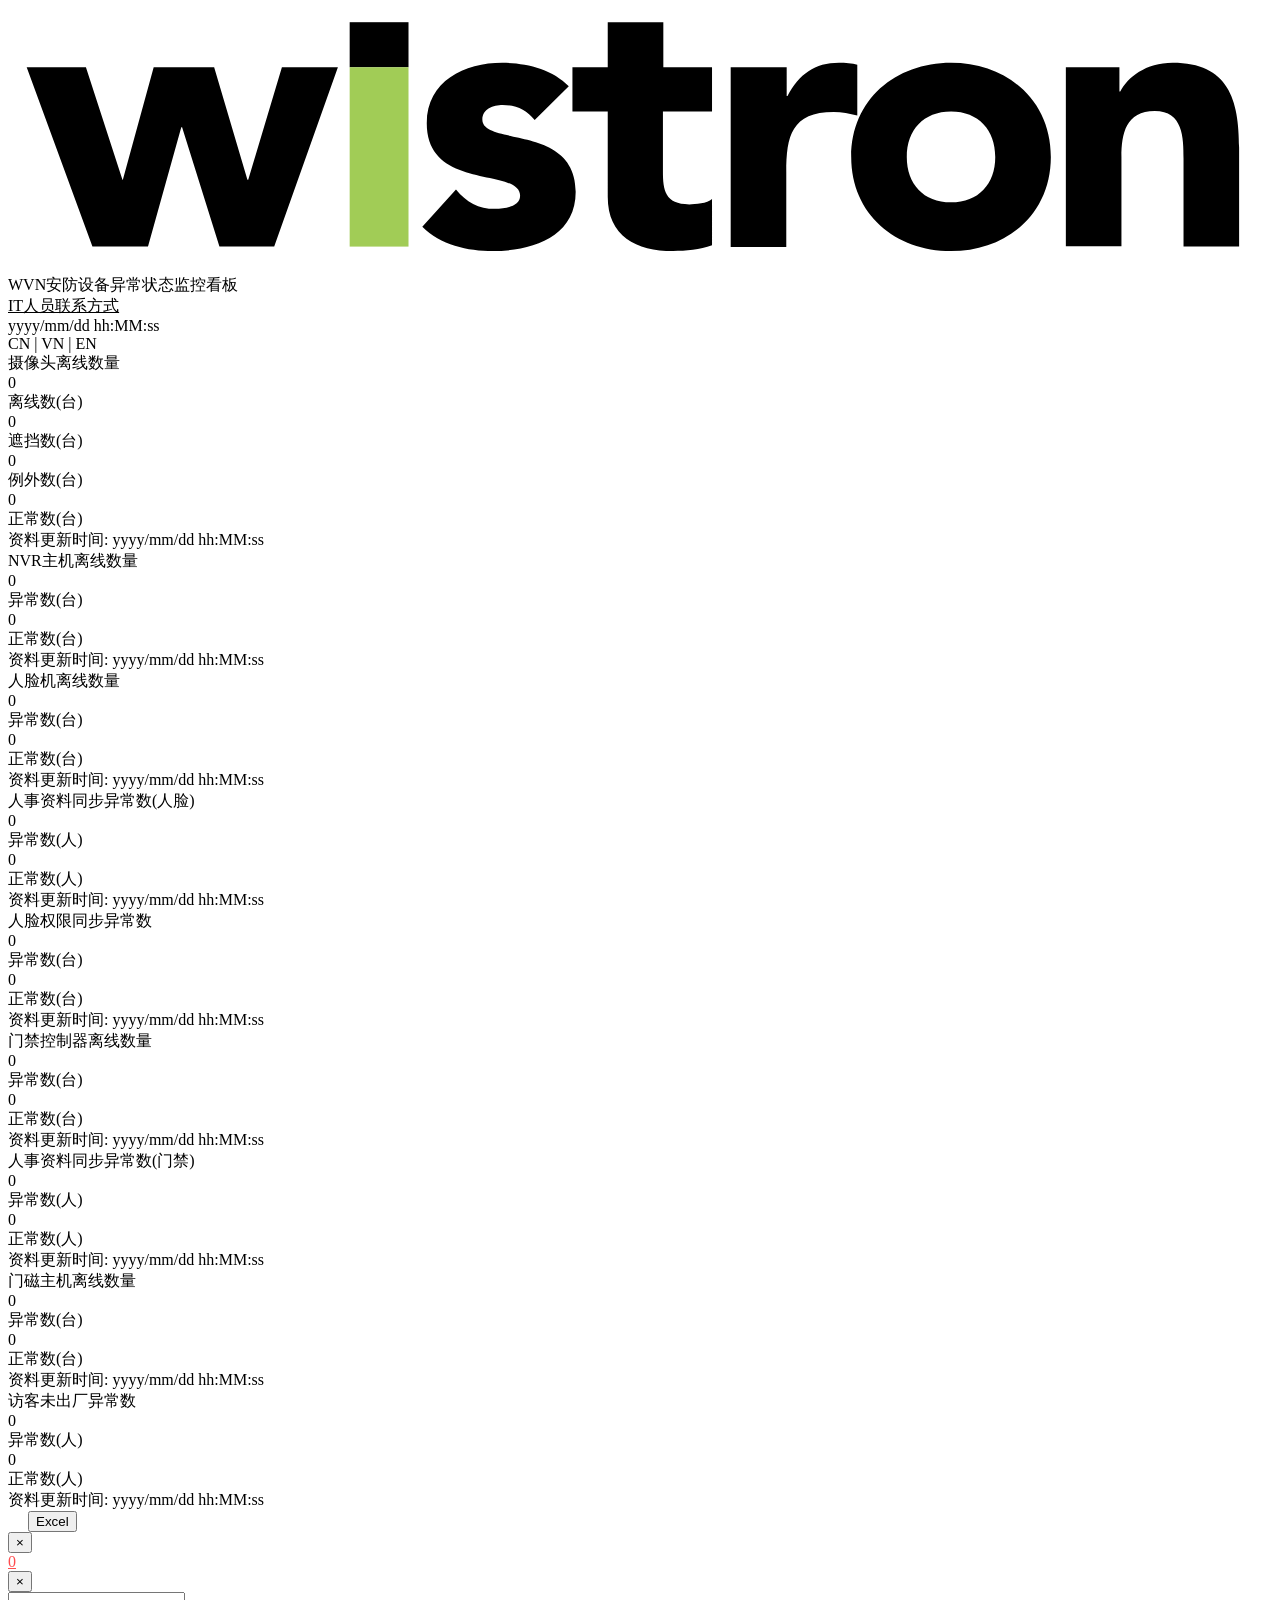
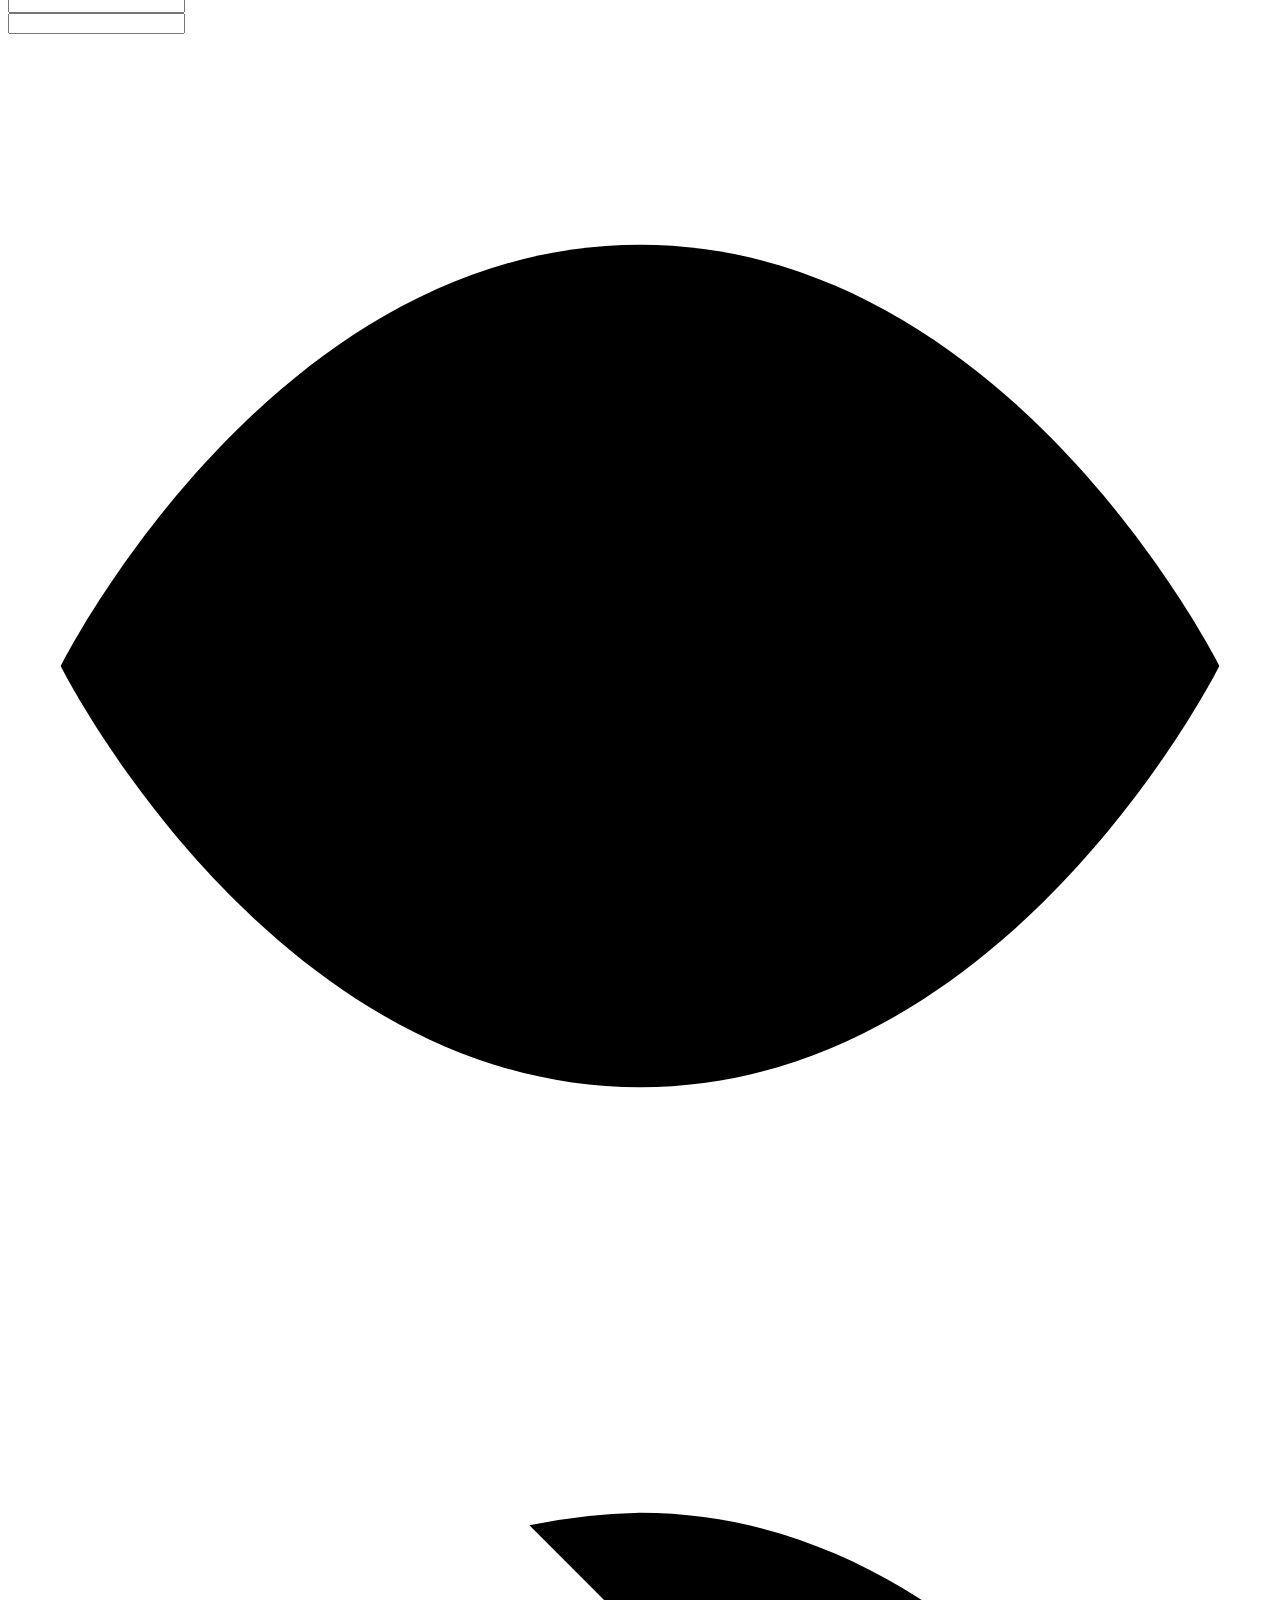
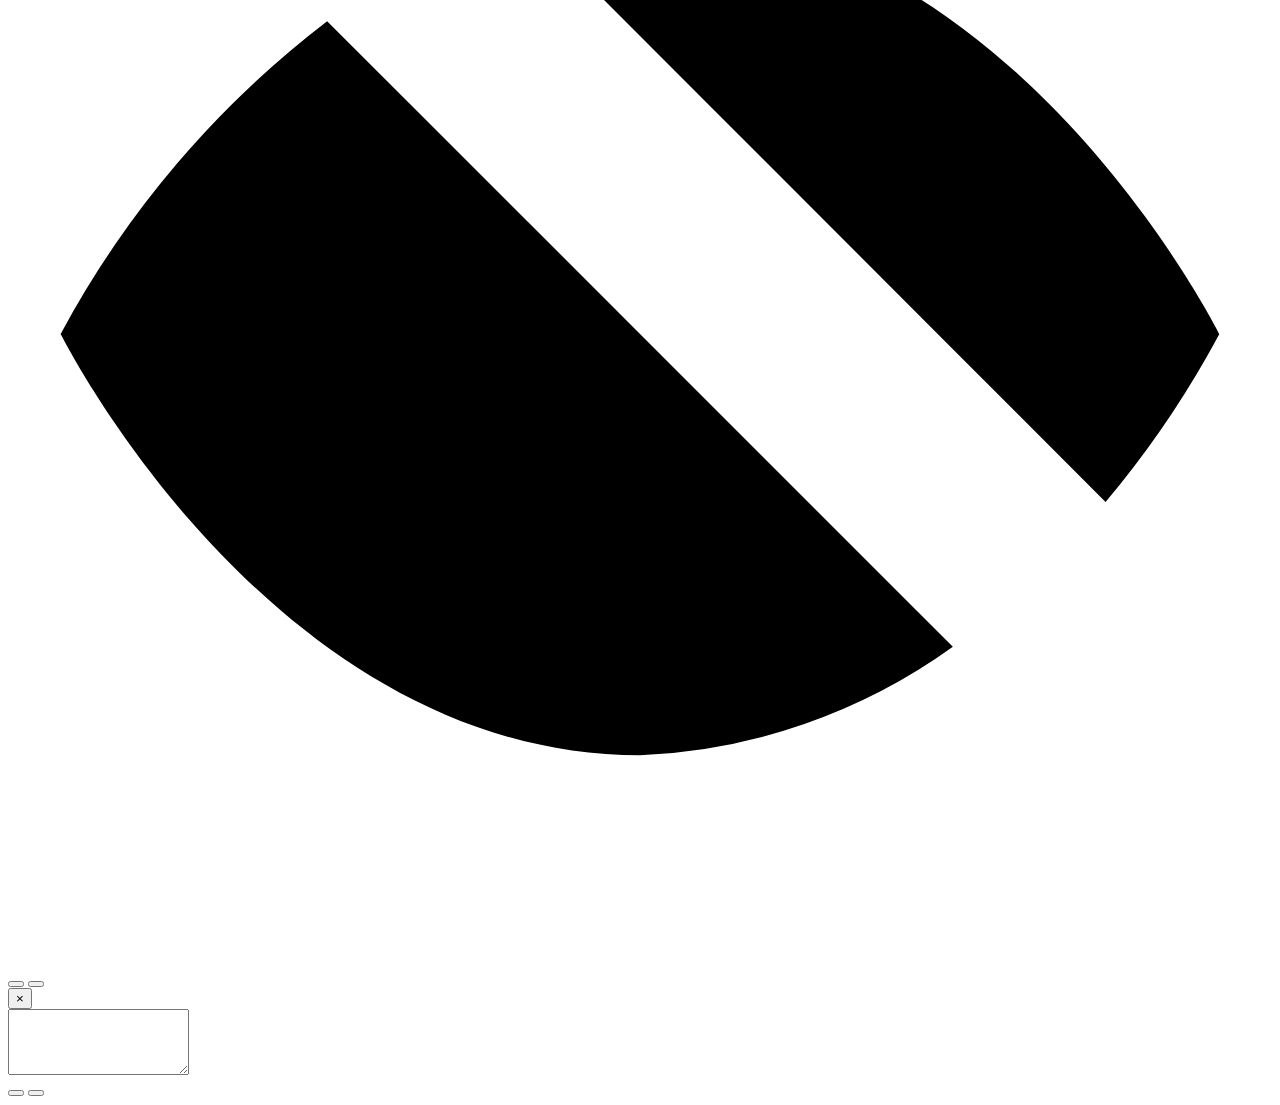
==== commit 8d83be68: "Update index.html" ====
--- a/index.html
+++ b/index.html
@@ -1,1069 +1,1074 @@
-l
-<!DOCTYPE html>
-<html lang="zh-CN">
-
-<head>
-    <meta charset="UTF-8">
-    <title>WVN安防设备异常状态监控看板</title>
-    <link rel="icon" type="image/png" href="./images/logo.png">
-    <link rel="stylesheet" href="./style/index.css">
-    <link rel="stylesheet" href="./style/layout.css">
-</head>
-
-<body>
-    <div class="dashboard">
-        <div class="dashboard-header">
-            <div class="dashboard-logo">
-                <svg viewBox="0 0 311.5 64.9" fill="none" xmlns="http://www.w3.org/2000/svg">
-                    <polygon
-                        points="4.6,14.6 19.2,14.6 28.2,42.3 28.3,42.3 35.9,14.6 50.8,14.6 59,42.3 59.2,42.3 67.5,14.6 81.3,14.6 65.6,58.8 52.1,58.8 42.9,29.4 42.7,29.4 34.5,58.8 20.8,58.8"
-                        fill="currentColor"></polygon>
-                    <rect x="84.2" y="3.5" width="14.5" height="11.1" fill="currentColor"></rect>
-                    <rect x="84.2" y="14.6" width="14.5" height="44.2" fill="#A1CC56"></rect>
-                    <path
-                        d="M129.8 27.6C127.8 25.1 125.2 23.9 121.9 23.9C119.6 23.9 116.9 24.9 116.9 27.5C116.9 34.1 139.9 28.5 139.9 45.3C139.9 56.6 129 59.9 119.5 59.9C113.3 59.9 106.5 58.4 102.1 53.9L110.4 44.7C112.9 47.8 116 49.5 120 49.5C123.1 49.5 126.2 48.7 126.2 46.3C126.2 39.2 103.2 45.2 103.2 28.4C103.2 18 112.5 13.5 121.8 13.5C127.6 13.5 134.1 15 138.2 19.3L129.8 27.6Z"
-                        fill="currentColor"></path>
-                    <path
-                        d="M173.4 25.5H161.4V40.2C161.4 44.9 161.9 48.4 167.9 48.4C169.4 48.4 172.3 48.2 173.5 47.1V58.5C170.5 59.6 167.1 59.9 163.9 59.9C154.8 59.9 147.8 56.2 147.8 46.5V25.5H139.1V14.6H147.8V3.5H161.5V14.6H173.5V25.5H173.4Z"
-                        fill="currentColor"></path>
-                    <path
-                        d="M178.2 14.6H191.9V21.7H192.1C195 16.3 198.8 13.5 204.8 13.5C206.3 13.5 208.1 13.6 209.3 14V26.5C207.4 26 205.5 25.6 203.5 25.6C193.1 25.6 191.8 31.6 191.8 40.4V58.9H178.1V14.6H178.2Z"
-                        fill="currentColor"></path>
-                    <path
-                        d="M221.5 36.7C221.5 30.1 225.6 25.5 232.4 25.5C239.2 25.5 243.3 30.1 243.3 36.7C243.3 43.3 239.2 47.9 232.4 47.9C225.6 47.9 221.5 43.3 221.5 36.7ZM207.8 36.7C207.8 50.8 218.7 59.9 232.4 59.9C246.1 59.9 257 50.8 257 36.7C257 22.6 246.1 13.5 232.4 13.5C218.7 13.5 207.8 22.6 207.8 36.7Z"
-                        fill="currentColor"></path>
-                    <path
-                        d="M260.8 14.6H273.9V20.6H274.1C275.9 17.1 280.4 13.5 287 13.5C300.8 13.5 303.4 22.6 303.4 34.4V58.8H289.7V37.1C289.7 32 289.6 25.4 282.6 25.4C275.5 25.4 274.4 31 274.4 36.7V58.7H260.7V14.6H260.8Z"
-                        fill="currentColor"></path>
-                </svg>
-            </div>
-            <div class="dashboard-title" id="title">WVN安防设备异常状态监控看板</div>
-
-            <div class="contact-title" id="contact-title-text" onclick="openContactsModal()"
-                style="cursor: pointer; text-decoration: underline;">IT人员联系方式</div>
-
-            <div class="header-right-container">
-                <div id="current-time" class="time-display">yyyy/mm/dd hh:MM:ss</div>
-
-                <div class="lang-switch">
-                    <span onclick="setLanguage('zh')" id="lang-zh" class="active">CN</span>
-                    <span class="divider">|</span>
-                    <span onclick="setLanguage('vi')" id="lang-vi">VN</span>
-                    <span class="divider">|</span>
-                    <span onclick="setLanguage('en')" id="lang-en">EN</span>
-                </div>
-            </div>
-        </div>
-
-        <div class="grid-top">
-            <div class="card">
-                <div class="card-title" id="camera-title-text">摄像头离线数量</div>
-                <div class="circles-row">
-                    <div class="circle-wrap">
-                        <!-- FIX: mở modal KHÔNG lọc -> hiển thị toàn bộ thiết bị (offline + covered) -->
-                        <div class="circle covered clickable" id="camera-covered"
-                            onclick="openModal('camera', 'covered')">0
-                        </div>
-                        <div class="circle-label" id ="camera-covered-label">遮挡数量(台)</div>
-                    </div>
-                    <div class="circle-wrap">
-                        <!-- FIX: mở modal KHÔNG lọc -> hiển thị toàn bộ thiết bị (offline + covered) -->
-                        <div class="circle abnormal clickable" id="camera-abnormal" onclick="openModal('camera','offline')">0
-                        </div>
-                        <div class="circle-label">异常数(台)</div>
-                    </div>
-                    <div class="circle-wrap">
-                        <div class="circle exception clickable" id="camera-exception"
-                            onclick="openModal('camera_exception')">0
-                        </div>
-                        <div class="circle-label" id="camera-exception-label">例外数(台)</div>
-                    </div>
-                    <div class="circle-wrap">
-                        <div class="circle normal" id="camera-normal">0</div>
-                        <div class="circle-label">正常数(台)</div>
-                    </div>
-                </div>
-
-                <div class="card-time-footer">
-                    <span id="camera-time-title-text">资料更新时间</span>:
-                    <span id="camera-time-value">yyyy/mm/dd hh:MM:ss</span>
-                </div>
-            </div>
-
-            <div class="card">
-                <div class="card-title" id='nvr-title-text'>NVR主机离线数量</div>
-                <div class="circles-row">
-                    <div class="circle-wrap">
-                        <div class="circle abnormal clickable" id="nvr-abnormal" onclick="openModal('nvr')">0</div>
-                        <div class="circle-label">异常数(台)</div>
-                    </div>
-                    <div class="circle-wrap">
-                        <div class="circle normal" id="nvr-normal">0</div>
-                        <div class="circle-label">正常数(台)</div>
-                    </div>
-                </div>
-                <div class="card-time-footer">
-                    <span id="nvr-time-title-text">资料更新时间</span>:
-                    <span id="nvr-time-value">yyyy/mm/dd hh:MM:ss</span>
-                </div>
-            </div>
-
-            <div class="card">
-                <div class="card-title" id='face-title-text'>人脸机离线数量</div>
-                <div class="circles-row">
-                    <div class="circle-wrap">
-                        <div class="circle abnormal clickable" id="face-abnormal" onclick="openModal('face')">0
-                        </div>
-                        <div class="circle-label">异常数(台)</div>
-                    </div>
-                    <div class="circle-wrap">
-                        <div class="circle normal" id="face-normal">0</div>
-                        <div class="circle-label">正常数(台)</div>
-                    </div>
-                </div>
-                <div class="card-time-footer">
-                    <span id="face-time-title-text">资料更新时间</span>:
-                    <span id="face-time-value">yyyy/mm/dd hh:MM:ss</span>
-                </div>
-            </div>
-
-            <div class="card">
-                <div class="card-title" id='hr_face-title-text'>人事资料同步异常数(人脸)</div>
-                <div class="circles-row">
-                    <div class="circle-wrap">
-                        <div class="circle abnormal clickable" id="hr_face-abnormal" onclick="openModal('hr_face')">
-                            0
-                        </div>
-                        <div class="circle-label">异常数(人)</div>
-                    </div>
-                    <div class="circle-wrap">
-                        <div class="circle normal" id="hr_face-normal">0</div>
-                        <div class="circle-label">正常数(人)</div>
-                    </div>
-                </div>
-                <div class="card-time-footer">
-                    <span id="hr_face-time-title-text">资料更新时间</span>:
-                    <span id="hr_face-time-value">yyyy/mm/dd hh:MM:ss</span>
-                </div>
-            </div>
-
-            <div class="card">
-                <div class="card-title" id='perm-title-text'>人脸权限同步异常数</div>
-                <div class="circles-row">
-                    <div class="circle-wrap">
-                        <div class="circle abnormal clickable" id="perm-abnormal" onclick="openModal('perm')">0
-                        </div>
-                        <div class="circle-label">异常数(台)</div>
-                    </div>
-                    <div class="circle-wrap">
-                        <div class="circle normal" id="perm-normal">0</div>
-                        <div class="circle-label">正常数(台)</div>
-                    </div>
-                </div>
-                <div class="card-time-footer">
-                    <span id="perm-time-title-text">资料更新时间</span>:
-                    <span id="perm-time-value">yyyy/mm/dd hh:MM:ss</span>
-                </div>
-            </div>
-
-            <div class="card">
-                <div class="card-title" id='accesscontrol-title-text'>门禁控制器离线数量</div>
-                <div class="circles-row">
-                    <div class="circle-wrap">
-                        <div class="circle abnormal clickable" id="accesscontrol-abnormal"
-                            onclick="openModal('accesscontrol')">0</div>
-                        <div class="circle-label">异常数(台)</div>
-                    </div>
-                    <div class="circle-wrap">
-                        <div class="circle normal" id="accesscontrol-normal">0</div>
-                        <div class="circle-label">正常数(台)</div>
-                    </div>
-                </div>
-                <div class="card-time-footer">
-                    <span id="accesscontrol-time-title-text">资料更新时间</span>:
-                    <span id="accesscontrol-time-value">yyyy/mm/dd hh:MM:ss</span>
-                </div>
-            </div>
-
-            <div class="card">
-                <div class="card-title" id='hr_door-title-text'>人事资料同步异常数(门禁)</div>
-                <div class="circles-row">
-                    <div class="circle-wrap">
-                        <div class="circle abnormal clickable" id="hr_door-abnormal" onclick="openModal('hr_door')">
-                            0
-                        </div>
-                        <div class="circle-label">异常数(人)</div>
-                    </div>
-                    <div class="circle-wrap">
-                        <div class="circle normal" id="hr_door-normal">0</div>
-                        <div class="circle-label">正常数(人)</div>
-                    </div>
-                </div>
-                <div class="card-time-footer">
-                    <span id="hr_door-time-title-text">资料更新时间</span>:
-                    <span id="hr_door-time-value">yyyy/mm/dd hh:MM:ss</span>
-                </div>
-            </div>
-
-            <div class="card">
-                <div class="card-title" id='magnetdoor-title-text'>门磁主机离线数量</div>
-                <div class="circles-row">
-                    <div class="circle-wrap">
-                        <div class="circle abnormal clickable" id="magnetdoor-abnormal"
-                            onclick="openModal('magnetdoor')">0
-                        </div>
-                        <div class="circle-label">异常数(台)</div>
-                    </div>
-                    <div class="circle-wrap">
-                        <div class="circle normal" id="magnetdoor-normal">0</div>
-                        <div class="circle-label">正常数(台)</div>
-                    </div>
-                </div>
-                <div class="card-time-footer">
-                    <span id="magnetdoor-time-title-text">资料更新时间</span>:
-                    <span id="magnetdoor-time-value">yyyy/mm/dd hh:MM:ss</span>
-                </div>
-            </div>
-
-            <div class="card">
-                <div class="card-title" id='visitor-title-text'>访客未出厂异常数</div>
-                <div class="circles-row">
-                    <div class="circle-wrap">
-                        <div class="circle abnormal clickable" id="visitor-abnormal" onclick="openModal('visitor')">
-                            0
-                        </div>
-                        <div class="circle-label">异常数(人)</div>
-                    </div>
-                    <div class="circle-wrap">
-                        <div class="circle normal" id="visitor-normal">0</div>
-                        <div class="circle-label">正常数(人)</div>
-                    </div>
-                </div>
-                <div class="card-time-footer">
-                    <span id="visitor-time-title-text">资料更新时间</span>:
-                    <span id="visitor-time-value">yyyy/mm/dd hh:MM:ss</span>
-                </div>
-            </div>
-
-        </div>
-
-        <div class="overlay" id="overlay">
-            <div class="modal">
-                <div class="modal-header">
-                    <div style="display: flex; align-items: center; gap: 20px;">
-                        <div class="modal-header-title" id="modal-title"></div>
-                        <button class="btn-download" id="btn-excel-download" onclick="downloadCSV()">Excel</button>
-                        <button class="btn-download" id="btn-camera-map" onclick="openCameraMap()"
-                            style="display:none;"></button>
-                    </div>
-                    <button class="modal-close-btn" onclick="closeModal()">&times;</button>
-                </div>
-                <div class="modal-body">
-                    <div class="section-header" id="modal-section-header">
-                        <span class="abnormal_detail" id="section-label-text"></span>
-                        <span class="section-count" id="section-count-val" onclick="viewAllDetail()"
-                            style="cursor: pointer; text-decoration: underline; color: #ff4d4f;">0</span>
-                    </div>
-                    <div id="camera-filter-bar" class="camera-filter-bar" style="display:none;">
-                        <button class="btn-filter" id="btn-filter-offline"
-                            onclick="setCameraFilter('offline')"></button>
-                        <button class="btn-filter" id="btn-filter-covered"
-                            onclick="setCameraFilter('covered')"></button>
-                    </div>
-                    <div id="modal-table-container"></div>
-                </div>
-            </div>
-        </div>
-
-        <!-- Login -->
-        <div class="overlay" id="login-overlay">
-            <div class="modal login-modal">
-                <div class="modal-header">
-                    <div class="modal-header-title" id="login-modal-title"></div>
-                    <button class="modal-close-btn" onclick="closeLoginModal()">&times;</button>
-                </div>
-                <div class="modal-body login-modal-body">
-                    <div class="login-field-group">
-                        <label class="login-field-label" id="login-label-username"></label>
-                        <input type="text" id="login-username" class="login-input" autocomplete="username" />
-                    </div>
-                    <div class="login-field-group">
-                        <label class="login-field-label" id="login-label-password"></label>
-                        <div class="login-password-wrap">
-                            <input type="password" id="login-password" class="login-input"
-                                autocomplete="current-password" onkeydown="if(event.key==='Enter') submitLogin()" />
-                            <span class="login-toggle-eye" id="login-toggle-eye" onclick="togglePasswordVisibility()">
-                                <svg class="icon-eye" viewBox="0 0 24 24" xmlns="http://www.w3.org/2000/svg">
-                                    <path d="M1 12s4-8 11-8 11 8 11 8-4 8-11 8-11-8-11-8z" stroke-width="2"
-                                        stroke-linecap="round" stroke-linejoin="round" />
-                                    <circle cx="12" cy="12" r="3" stroke-width="2" />
-                                </svg>
-                                <svg class="icon-eye-off" viewBox="0 0 24 24" xmlns="http://www.w3.org/2000/svg">
-                                    <path
-                                        d="M17.94 17.94A10.94 10.94 0 0 1 12 20c-7 0-11-8-11-8a18.5 18.5 0 0 1 5.06-5.94M9.9 4.24A10.94 10.94 0 0 1 12 4c7 0 11 8 11 8a18.5 18.5 0 0 1-2.16 3.19m-6.72-1.07a3 3 0 1 1-4.24-4.24"
-                                        stroke-width="2" stroke-linecap="round" stroke-linejoin="round" />
-                                    <line x1="1" y1="1" x2="23" y2="23" stroke-width="2" stroke-linecap="round" />
-                                </svg>
-                            </span>
-                        </div>
-                    </div>
-                </div>
-                <div id="login-error-msg" class="login-error-msg"></div>
-                <div class="login-btn-row">
-                    <button onclick="closeLoginModal()" class="edit-btn edit-btn-cancel" id="login-btn-cancel"></button>
-                    <button onclick="submitLogin()" class="edit-btn edit-btn-save" id="login-btn-submit"></button>
-                </div>
-            </div>
-        </div>
-    </div>
-
-    <!-- Edit Modal for camera_exception excludecamera -->
-    <div class="overlay" id="edit-overlay">
-        <div class="modal edit-modal">
-            <div class="modal-header">
-                <div class="modal-header-title" id="edit-modal-title"></div>
-                <button class="modal-close-btn" onclick="closeEditModal()">&times;</button>
-            </div>
-            <div class="modal-body edit-modal-body">
-                <div class="edit-camera-info-box">
-                    <div class="edit-camera-info-text" id="edit-camera-info"></div>
-                </div>
-                <div class="edit-field-group">
-                    <label class="edit-field-label">
-                        <span id="edit-exclude-label"></span>
-                        <span id="edit-exclude-hint" class="edit-exclude-hint"></span>
-                    </label>
-                    <textarea id="edit-exclude-input" rows="4" class="edit-textarea"></textarea>
-                </div>
-                <div class="edit-btn-row">
-                    <button onclick="closeEditModal()" class="edit-btn edit-btn-cancel" id="edit-btn-cancel"></button>
-                    <button onclick="saveExcludeCamera()" class="edit-btn edit-btn-save" id="edit-btn-save"></button>
-                </div>
-                <div id="edit-status-msg" class="edit-status-msg"></div>
-            </div>
-        </div>
-    </div>
-
-
-    <script src="./languages.js?v=6"></script>
-    <script src="./js/mqtt.min.js"></script>
-    <script src="./js/layout.js?v=6"></script>
-    <script>
-        // --- BIẾN TOÀN CỤC ---
-        let CURRENT_DETAIL_DATA = null;
-        let CURRENT_TYPE = "";
-        let PREVIOUS_TYPE = "";
-        let CURRENT_LANG = localStorage.getItem('lang') || 'zh';
-        let GLOBAL_CONTACTS_DATA = [];
-        let CAMERA_FILTER = null;          // null = hiển thị tất cả
-        let CAMERA_COUNTS = { offline: null, covered: null, exception: null };   // null = dashboard chưa gửi số
-
-        // Loại detail gửi lên server theo nút đang chọn (mỗi loại là 1 SQL trong config.json)
-        function cameraDetailType() {
-            if (CAMERA_FILTER === 'offline') return 'camera_offline';
-            if (CAMERA_FILTER === 'covered') return 'camera_covered';
-            return 'camera';
-        }
-
-        // Mỗi nút lọc có SQL riêng trong config.json (camera / camera_offline / camera_covered)
-        async function fetchCameraDetail() {
-            return await getMqttData('wvn/security_qas/request/detail', { type: cameraDetailType() });
-        }
-
-        function applyCameraFilterLabels() {
-            const dict = window.i18n[CURRENT_LANG];
-            const btnOff = document.getElementById('btn-filter-offline');
-            const btnCov = document.getElementById('btn-filter-covered');
-            const nOff = CAMERA_COUNTS.offline ?? 0;
-            const nCov = CAMERA_COUNTS.covered ?? 0;
-
-            btnOff.innerHTML = `${dict.camera_filter_offline} <span class="filter-count">${nOff}</span>`;
-            btnCov.innerHTML = `${dict.camera_filter_covered} <span class="filter-count">${nCov}</span>`;
-
-            btnOff.classList.toggle('active', CAMERA_FILTER === 'offline');
-            btnCov.classList.toggle('active', CAMERA_FILTER === 'covered');
-        }
-
-        // Bấm lần nữa vào nút đang chọn thì bỏ lọc, quay lại hiển thị tất cả
-        let CAMERA_REQ_SEQ = 0;
-        async function setCameraFilter(status) {
-            CAMERA_FILTER = (CAMERA_FILTER === status) ? null : status;
-            applyCameraFilterLabels();
-
-            const seq = ++CAMERA_REQ_SEQ;
-            try {
-                const data = await fetchCameraDetail();
-                if (seq !== CAMERA_REQ_SEQ || CURRENT_TYPE !== 'camera') return;   // bỏ kết quả cũ nếu đã bấm nút khác
-                CURRENT_DETAIL_DATA = data;
-                renderTable(data.rows, 'camera');
-            } catch (e) { console.error(e); }
-        }
-
-        // --- QUẢN LÝ NGÔN NGỮ ---
-        function setLanguage(lang) {
-            CURRENT_LANG = lang;
-            localStorage.setItem('lang', lang);
-            const dict = window.i18n[lang];
-            if (!dict) return;
-
-            document.getElementById('contact-title-text').textContent = dict.contact_title;
-            document.getElementById('title').textContent = dict.title;
-
-            const coveredLabel = document.getElementById('camera-covered-label');
-            if (coveredLabel) coveredLabel.textContent = `${dict.camera_filter_covered}(${dict.unit_tai})`;
-
-            document.title = dict.title;
-            document.documentElement.lang = (lang === 'zh' ? 'zh-CN' : (lang === 'vi' ? 'vi-VN' : 'en-US'));
-
-            const keys = ['camera', 'nvr', 'face', 'hr_face', 'perm', 'accesscontrol', 'hr_door', 'magnetdoor', 'visitor', 'cameraexception'];
-            keys.forEach(key => {
-                const titleEl = document.getElementById(`${key}-title-text`);
-                if (titleEl) titleEl.textContent = dict[key];
-
-                const unit = key.includes('hr') || key.includes('visitor') ? dict.unit_ren : dict.unit_tai;
-                const abnormalLabel = document.querySelector(`#${key}-abnormal + .circle-label`);
-                if (abnormalLabel) abnormalLabel.textContent = `${dict.abnormal}(${unit})`;
-
-                const normalLabel = document.querySelector(`#${key}-normal + .circle-label`);
-                if (normalLabel) normalLabel.textContent = `${dict.normal}(${unit})`;
-
-                const timeTitleEl = document.getElementById(`${key}-time-title-text`);
-                if (timeTitleEl && dict.update_time) {
-                    timeTitleEl.textContent = dict.update_time;
-                }
-            });
-
-            const sectionLabel = document.getElementById('section-label-text');
-            if (sectionLabel) {
-                sectionLabel.textContent = (dict.abnormal_detail || "Abnormal Detail") + ":";
-            }
-
-            document.querySelectorAll('.lang-switch span').forEach(el => el.classList.remove('active'));
-            document.getElementById(`lang-${lang}`).classList.add('active');
-
-            const exceptionLabel = document.getElementById('camera-exception-label');
-            if (exceptionLabel) exceptionLabel.textContent = `${dict.exception}(${dict.unit_tai})`;
-
-            // Vẽ lại modal nếu đang mở
-            const overlay = document.getElementById('overlay');
-            if (overlay && overlay.classList.contains('active')) {
-                if (CURRENT_TYPE === "it_contacts") {
-                    openContactsModal();
-                } else if (CURRENT_DETAIL_DATA && CURRENT_DETAIL_DATA.rows) {
-                    const isSub = CURRENT_TYPE.startsWith('sub_');
-                    if (!isSub) {
-                        document.getElementById('modal-title').textContent = `${dict[CURRENT_TYPE]} - ${dict.abnormal_detail}`;
-                    }
-                    renderTable(CURRENT_DETAIL_DATA.rows, CURRENT_TYPE, isSub);
-                }
-                applyCameraMapLabels();
-            }
-
-            document.getElementById('edit-modal-title').textContent = dict.edit_exception;
-            document.getElementById('edit-exclude-label').textContent = dict.exclude_label;
-            document.getElementById('edit-exclude-input').placeholder = dict.exclude_placeholder;
-            document.getElementById('edit-btn-cancel').textContent = dict.cancel;
-            document.getElementById('edit-btn-save').textContent = '\uD83D\uDCBE' + dict.save;
-            if (document.getElementById('edit-overlay').classList.contains('active')) {
-                const btn = document.querySelector('#modal-table-container .btn-edit-remark[data-row-index="' + EDIT_ROW_INDEX + '"]');
-                if (btn) openEditModal(EDIT_ROW_INDEX, btn);
-            }
-
-            // Login modal theo ngôn ngữ
-            document.getElementById('login-modal-title').textContent = dict.login_title || '\uD83D\uDD12 Login';
-            document.getElementById('login-label-username').textContent = dict.login_username || 'Username';
-            document.getElementById('login-label-password').textContent = dict.login_password || 'Password';
-            document.getElementById('login-btn-cancel').textContent = dict.cancel || 'Cancel';
-            document.getElementById('login-btn-submit').textContent = dict.login_submit || 'Login';
-            const loginInput = document.getElementById('login-password');
-            if (loginInput) loginInput.placeholder = dict.login_password_placeholder || '';
-            applyCameraFilterLabels();
-        }
-
-        // --- KẾT NỐI MQTT ---
-        // Mặc định dùng broker trên máy chủ. Để thử với server.js chạy local, mở F12 Console rồi gõ:
-        //   localStorage.setItem('mqttUrl','ws://localhost:9001'); location.reload();
-        // Quay lại mặc định:  localStorage.removeItem('mqttUrl'); location.reload();
-        const MQTT_WS_URL = localStorage.getItem('mqttUrl') || 'wss://wvnitsec.wistron.com/mqtt';
-        console.log('[WVN] build r6 | MQTT =', MQTT_WS_URL);
-        const mqttClient = mqtt.connect(MQTT_WS_URL, {
-            keepalive: 30,
-            protocolVersion: 4,
-            clean: true,
-            reconnectPeriod: 1000,
-            connectTimeout: 30 * 1000
-        });
-
-        mqttClient.on('connect', () => {
-            console.log("MQTT Connected");
-            mqttClient.subscribe('wvn/security_qas/dashboard');
-            mqttClient.subscribe('wvn/security_qas/contacts');
-            mqttClient.subscribe('wvn/security_qas/response/#');
-            mqttClient.subscribe('wvn/security_qas/gettimes');
-        });
-
-        mqttClient.on('message', (topic, message) => {
-            const data = JSON.parse(message.toString());
-            console.log("check : ", data)
-            if (topic === 'wvn/security_qas/dashboard') {
-                updateDashboardUI(data);
-            }
-            if (topic === 'wvn/security_qas/gettimes') {
-                updateTime(data);
-            }
-            else if (topic === 'wvn/security_qas/contacts') {
-                renderContacts(data);
-            }
-        });
-
-        function updateDashboardUI(data) {
-            Object.keys(data).forEach(key => {
-                const abnormalEl = document.getElementById(`${key}-abnormal`);
-                const normalEl = document.getElementById(`${key}-normal`);
-
-                if (abnormalEl && normalEl) {
-                    abnormalEl.textContent = data[key].abnormal;
-                    normalEl.textContent = data[key].normal;
-
-                    if (data[key].abnormal > 0) {
-                        abnormalEl.classList.add('blink');
-                        abnormalEl.classList.remove('is-zero');
-                    } else {
-                        abnormalEl.classList.remove('blink');
-                        abnormalEl.classList.add('is-zero');
-                    }
-                }
-
-                if (key === 'camera') {
-                    const exceptionEl = document.getElementById('camera-exception');
-                    const coveredEl = document.getElementById('camera-covered');
-
-                    CAMERA_COUNTS.offline = data.camera.abnormal ?? 0;   // = SQL camera_offline
-                    CAMERA_COUNTS.covered = data.camera.covered ?? 0;   // = SQL camera_covered
-                    CAMERA_COUNTS.exception = data.camera.exception ?? 0;
-
-                    if (coveredEl) {
-                        coveredEl.textContent = CAMERA_COUNTS.covered;
-                        coveredEl.classList.toggle('blink', CAMERA_COUNTS.covered > 0);
-                        coveredEl.classList.toggle('is-zero', !(CAMERA_COUNTS.covered > 0));
-                    }
-                    if (exceptionEl) {
-                        exceptionEl.textContent = CAMERA_COUNTS.exception;
-                        exceptionEl.classList.toggle('is-zero', !(CAMERA_COUNTS.exception > 0));
-                    }
-                    if (CURRENT_TYPE === 'camera') applyCameraFilterLabels();
-                    updateCameraTotal();
-                }
-            });
-        }
-
-        function updateTime(data) {
-            if (!data) return;
-            console.log("=== Get time MQTT ===", data);
-            const keys = ['face', 'nvr', 'hr_face', 'hr_door', 'accesscontrol', 'perm', 'camera', 'magnetdoor', 'visitor', 'cameraexception'];
-            keys.forEach(key => {
-                if (data[key]) {
-                    const timeValueEl = document.getElementById(`${key}-time-value`);
-                    if (timeValueEl) {
-                        timeValueEl.textContent = data[key];
-                    }
-                }
-            });
-        }
-
-        async function viewAllDetail() {
-            const supportAll = ['hr_face', 'hr_door', 'perm'];
-            if (!supportAll.includes(CURRENT_TYPE)) return;
-
-            const dict = window.i18n[CURRENT_LANG];
-            const titleEl = document.getElementById('modal-title');
-            const typeMapping = {
-                'hr_face': 'all_hrface',
-                'hr_door': 'all_hrdoor',
-                'perm': 'all_perm'
-            };
-
-            const allType = typeMapping[CURRENT_TYPE];
-
-            titleEl.innerHTML = `
-                <button onclick="openModal(PREVIOUS_TYPE)" class="btn-back"> ← Back </button> 
-                <span style="margin-left:10px">ALL - ${dict[CURRENT_TYPE]} - ${dict.abnormal_detail}</span>`;
-
-            try {
-                const data = await getMqttData('wvn/security_qas/request/all_detail', { type: allType });
-                CURRENT_DETAIL_DATA = data;
-                renderTable(data.rows, CURRENT_TYPE, true);
-            } catch (e) {
-                console.error("View All Error:", e);
-            }
-        }
-
-        function renderContacts(data) {
-            GLOBAL_CONTACTS_DATA = data;
-        }
-
-        function openContactsModal() {
-            const dict = window.i18n[CURRENT_LANG];
-            CURRENT_TYPE = "it_contacts";
-
-            document.getElementById('overlay').classList.add('active');
-            document.getElementById('modal-title').textContent = dict.contact_title || "IT Contact";
-            document.getElementById('modal-section-header').style.display = 'none';
-            document.getElementById('btn-excel-download').style.display = 'none';
-            document.getElementById('btn-camera-map').style.display = 'none';
-            document.getElementById('camera-filter-bar').style.display = 'none';
-
-            const cols = ["No.", "Function", "Name", "Teams", "Remark"];
-
-            let html = `<table class="detail-table">
-                        <thead>
-                            <tr>${cols.map(c => `<th>${c}</th>`).join('')}</tr>
-                        </thead>
-                        <tbody>`;
-
-            if (!GLOBAL_CONTACTS_DATA || GLOBAL_CONTACTS_DATA.length === 0) {
-                html += `<tr><td colspan="${cols.length}" style="text-align:center;">${dict.no_data || 'No Data'}</td></tr>`;
-            } else {
-                html += GLOBAL_CONTACTS_DATA.map((r, index) =>
-                    `<tr>
-                        <td>${index + 1}</td>
-                        <td>${r.function || r.Function || ''}</td>
-                        <td>${r.name || r.Name || ''}</td>
-                        <td>${r.teams || r.Teams || ''}</td>
-                        <td>${r.remark || r.Remark || ''}</td>
-                    </tr>`
-                ).join('');
-            }
-
-            document.getElementById('modal-table-container').innerHTML = html + `</tbody></table>`;
-        }
-
-        // --- REQUEST DATA QUA MQTT ---
-        function getMqttData(requestTopic, payload) {
-            return new Promise((resolve) => {
-                const requestId = Math.random().toString(36).substring(7);
-                const handler = (topic, message) => {
-                    const data = JSON.parse(message.toString());
-                    if (data.requestId === requestId) {
-                        mqttClient.off('message', handler);
-                        resolve(data);
-                    }
-                };
-                mqttClient.on('message', handler);
-                mqttClient.publish(requestTopic, JSON.stringify({ ...payload, requestId }));
-            });
-        }
-
-        // --- MODAL LOGIC ---
-        async function openModal(type, presetFilter = null) {
-            const dict = window.i18n[CURRENT_LANG];
-            PREVIOUS_TYPE = type;
-            CURRENT_TYPE = type;
-
-            document.getElementById('modal-section-header').style.display = 'block';
-            document.getElementById('btn-excel-download').style.display = 'block';
-            document.getElementById('btn-camera-map').style.display = (type === 'camera') ? 'block' : 'none';
-            CAMERA_FILTER = (type === 'camera') ? presetFilter : null;   // null = hiển thị tất cả
-            document.getElementById('camera-filter-bar').style.display = (type === 'camera') ? 'flex' : 'none';
-            applyCameraFilterLabels();
-            applyCameraMapLabels();
-
-            document.getElementById('overlay').classList.add('active');
-
-            // 'camera_exception' -> backend dùng key 'cameraexception'
-            const requestType = (type === 'camera_exception') ? 'cameraexception' : (type === 'camera' ? cameraDetailType() : type);
-            const titleKey = dict[type] || dict[requestType] || type;
-            document.getElementById('modal-title').textContent = `${titleKey} - ${dict.abnormal_detail}`;
-
-            CURRENT_DETAIL_DATA = null;
-
-            try {
-                const data = (type === 'camera')
-                    ? await fetchCameraDetail()
-                    : await getMqttData('wvn/security_qas/request/detail', { type: requestType });
-                console.log('DETAIL RESPONSE', data);
-                if (data.success === false) { alert(data.error); return; }
-                CURRENT_DETAIL_DATA = data;
-                if (type === 'camera') applyCameraFilterLabels();
-                renderTable(data.rows, type);
-            } catch (e) { console.error(e); }
-        }
-
-        function applyCameraMapLabels() {
-            const dict = window.i18n[CURRENT_LANG];
-            document.getElementById('btn-camera-map').textContent = dict.camera_layout;
-        }
-        function openCameraMap() { LayoutViewer.open({ lang: CURRENT_LANG }); }
-        function closeCameraMap() { LayoutViewer.close(); }
-
-
-        async function openPersonnelDetail(subType, id) {
-            const dict = window.i18n[CURRENT_LANG];
-            const titleEl = document.getElementById('modal-title');
-            titleEl.innerHTML = `<button onclick="openModal(PREVIOUS_TYPE)" class="btn-back"> ← Back </button> <span style="margin-left:10px">${id} - ${dict.abnormal_detail}</span>`;
-
-            try {
-                const data = await getMqttData('wvn/security_qas/request/subdetail', { type: subType, id });
-                CURRENT_DETAIL_DATA = data;
-                renderTable(data.rows, subType, true);
-            } catch (e) { console.error(e); }
-        }
-
-        function renderTable(rows, type, isSub = false) {
-            rows = rows || [];
-            const dict = window.i18n[CURRENT_LANG];
-            const countVal = document.getElementById('section-count-val');
-
-            if (isSub) {
-                countVal.onclick = null;
-                countVal.style.cursor = "default";
-                countVal.style.textDecoration = "none";
-            } else {
-                const supportAll = ['hr_face', 'hr_door', 'perm'];
-                if (supportAll.includes(type)) {
-                    countVal.onclick = viewAllDetail;
-                    countVal.style.cursor = "pointer";
-                    countVal.style.textDecoration = "underline";
-                } else {
-                    countVal.onclick = null;
-                    countVal.style.cursor = "default";
-                    countVal.style.textDecoration = "none";
-                }
-            }
-
-            let colKey = type.replace('sub_', '').replace('all_', '').replace('hrface', 'hr_face').replace('hrdoor', 'hr_door');
-            const cols = isSub ? dict.cols_map_sub[colKey] : (dict.cols_map[type] || dict.cols_map[colKey]);
-
-            // --- Tính số lượng hiển thị ---
-            let total = 0;
-            if (type === "visitor") {
-                total = rows.length;
-            } else if (type === 'camera' && !isSub) {
-                // Luôn là tổng offline + covered, không phụ thuộc nút lọc đang chọn
-                const sum = (CAMERA_COUNTS.offline ?? 0) + (CAMERA_COUNTS.covered ?? 0);
-                total = (CAMERA_COUNTS.offline === null && CAMERA_COUNTS.covered === null) ? rows.length : sum;
-            } else if (type === 'camera_exception') {
-                total = rows.length;
-
-            } else if (!isSub && type.includes('hr')) {
-                rows.forEach(r => total += (parseInt(r[1]) || 0));
-            } else {
-                total = rows.length;
-            }
-
-            // --- Đơn vị: Người hay Thiết bị ---
-            let isPeople = false;
-            if (isSub) {
-                isPeople = type.includes('hrface') || type.includes('hrdoor') || type.includes('hr_');
-            } else {
-                isPeople = type.includes('hr') || type === 'visitor';
-            }
-            countVal.textContent = `${total} ${isPeople ? dict.unit_ren : dict.unit_tai}`;
-
-            // --- Dựng bảng ---
-            // Camera (offline/covered) và camera_exception có cột ✏️ để sửa ghi chú / lý do
-            const showEdit = !isSub && (type === 'camera' || type === 'camera_exception');
-            const displayCols = showEdit ? [...(cols || []), '&#9998;'] : (cols || []);
-
-            let html = `<table class="detail-table">
-                <thead>
-                    <tr>${displayCols.map(c => `<th>${c}</th>`).join('')}</tr>
-                </thead>
-                <tbody>`;
-
-            if (rows.length === 0) {
-                let hint = '';
-                if (type === 'camera' && !isSub && CAMERA_FILTER && (CAMERA_COUNTS[CAMERA_FILTER] || 0) > 0) {
-                    hint = `<div style="color:#faad14;font-size:12px;margin-top:6px">⚠ detail.camera_${CAMERA_FILTER} ?</div>`;
-                    console.warn(`[WVN] request detail 'camera_${CAMERA_FILTER}' trả 0 dòng nhưng dashboard báo ${CAMERA_COUNTS[CAMERA_FILTER]}: kiểm tra config.json trên backend`);
-                }
-                html += `<tr><td colspan="${displayCols.length || 1}" style="text-align:center;">${dict.no_data}${hint}</td></tr>`;
-            } else {
-                html += rows.map((row, index) => {
-                    let trAttr = "";
-                    if (!isSub && ['perm', 'hr_face', 'hr_door'].includes(type)) {
-                        let subType = type === 'perm' ? 'sub_perm' : (type === 'hr_face' ? 'sub_hrface' : 'sub_hrdoor');
-                        let identifier = (type === 'perm') ? row[1] : row[0];
-                        trAttr = `onclick="openPersonnelDetail('${subType}', '${identifier}')" style="cursor:pointer" class="clickable-row"`;
-                    }
-
-                    // row = [nvr_name(0), nvr_ip(1), nvr_cameraid(2), name(3), ipaddress(4), hours(5), offlinetime(6), updatedate(7), excludecamera(8), ...]
-                    let editBtn = '';
-                    if (showEdit) {
-                        editBtn = `<td onclick="event.stopPropagation()">
-                            <button class="btn-edit-remark" onclick="handleEditClick(event, ${index})"
-                                data-row='${JSON.stringify(row).replace(/'/g, "&#39;")}'
-                                data-row-index="${index}">
-                                ${dict.edit}
-                            </button>
-                        </td>`;
-                    }
-
-                    return `<tr ${trAttr}>
-                <td>${index + 1}</td>
-                ${row.map(cell => `<td>${cell ?? ''}</td>`).join('')}
-                ${editBtn}
-            </tr>`;
-                }).join('');
-            }
-
-            document.getElementById('modal-table-container').innerHTML = html + `</tbody></table>`;
-        }
-
-        function formatLocalTime(isoString) {
-            if (!isoString) return '';
-            const date = new Date(isoString);
-            return date.toLocaleString('vi-VN', { timeZone: 'Asia/Ho_Chi_Minh' });
-        }
-
-        function updateCameraTotal() {
-            if (CURRENT_TYPE !== 'camera') return;
-            const dict = window.i18n[CURRENT_LANG];
-            const total = (CAMERA_COUNTS.offline ?? 0) + (CAMERA_COUNTS.covered ?? 0);
-            document.getElementById('section-count-val').textContent = `${total} ${dict.unit_tai}`;
-        }
-
-        function updateClock() {
-            const now = new Date();
-            const hours = String(now.getHours()).padStart(2, '0');
-            const minutes = String(now.getMinutes()).padStart(2, '0');
-            const seconds = String(now.getSeconds()).padStart(2, '0');
-
-            const day = String(now.getDate()).padStart(2, '0');
-            const month = String(now.getMonth() + 1).padStart(2, '0');
-            const year = now.getFullYear();
-
-            document.getElementById('current-time').textContent = `${year}/${month}/${day} ${hours}:${minutes}:${seconds}`;
-        }
-
-        updateClock();
-        setInterval(updateClock, 1000);
-
-        function closeModal() {
-            document.getElementById('overlay').classList.remove('active');
-            EDIT_ROW_INDEX = null;
-            EDIT_ROW_DATA = null;
-            CAMERA_FILTER = null;
-            IS_LOGGED_IN = false;
-        }
-
-        function downloadCSV() {
-            if (!CURRENT_DETAIL_DATA || CURRENT_TYPE === "it_contacts") return;
-            const dict = window.i18n[CURRENT_LANG];
-            let colKey = CURRENT_TYPE.replace('sub_', '').replace('hrface', 'hr_face').replace('hrdoor', 'hr_door');
-
-            const cols = CURRENT_TYPE.startsWith('sub_') ? dict.cols_map_sub[colKey] : (dict.cols_map[CURRENT_TYPE] || dict.cols_map[colKey]);
-
-            const exportRows = CURRENT_DETAIL_DATA.rows;
-
-            let csv = '\uFEFF' + cols.join(',') + '\n';
-            exportRows.forEach((r, i) => {
-                csv += [i + 1, ...r].map(v => `"${(v || '').toString().replace(/"/g, '""')}"`).join(',') + '\n';
-            });
-
-            const blob = new Blob([csv], { type: 'text/csv;charset=utf-8;' });
-            const link = document.createElement('a');
-            link.href = URL.createObjectURL(blob);
-            link.download = `Export_${CURRENT_TYPE}.csv`;
-            link.click();
-        }
-
-        // --- LOGIN & EDIT GUARD ---
-        let IS_LOGGED_IN = false;
-        let PENDING_EDIT_ROW_INDEX = null;
-        let PENDING_EDIT_BTN_EL = null;
-        let EDIT_ROW_DATA = null;
-
-        // Được gọi khi click nút Edit trong bảng
-        function handleEditClick(event, rowIndex) {
-            event.stopPropagation();
-            const btn = event.currentTarget;
-            if (IS_LOGGED_IN) {
-                openEditModal(rowIndex, btn);
-            } else {
-                openLoginModal(rowIndex, btn);
-            }
-        }
-
-        function openLoginModal(rowIndex, btnEl) {
-            PENDING_EDIT_ROW_INDEX = rowIndex;
-            PENDING_EDIT_BTN_EL = btnEl;
-
-            const dict = window.i18n[CURRENT_LANG];
-            document.getElementById('login-modal-title').textContent = dict.login_title || '\uD83D\uDD12 Login';
-            document.getElementById('login-label-username').textContent = dict.login_username || 'Username';
-            document.getElementById('login-label-password').textContent = dict.login_password || 'Password';
-            document.getElementById('login-btn-cancel').textContent = dict.cancel || 'Cancel';
-            document.getElementById('login-btn-submit').textContent = dict.login_submit || 'Login';
-            document.getElementById('login-username').value = '';
-            document.getElementById('login-password').value = '';
-            document.getElementById('login-error-msg').textContent = '';
-            document.getElementById('login-overlay').classList.add('active');
-            document.getElementById('login-password').type = 'password';
-            document.getElementById('login-toggle-eye').classList.remove('showing');
-            setTimeout(() => document.getElementById('login-username').focus(), 100);
-        }
-
-        function closeLoginModal() {
-            document.getElementById('login-overlay').classList.remove('active');
-            PENDING_EDIT_ROW_INDEX = null;
-            PENDING_EDIT_BTN_EL = null;
-        }
-
-        function togglePasswordVisibility() {
-            const input = document.getElementById('login-password');
-            const eyeToggle = document.getElementById('login-toggle-eye');
-            if (input.type === 'password') {
-                input.type = 'text';
-                eyeToggle.classList.add('showing');
-            } else {
-                input.type = 'password';
-                eyeToggle.classList.remove('showing');
-            }
-        }
-
-        async function submitLogin() {
-            const username = document.getElementById('login-username').value.trim();
-            const password = document.getElementById('login-password').value;
-            const dict = window.i18n[CURRENT_LANG];
-            const errorEl = document.getElementById('login-error-msg');
-            const submitBtn = document.getElementById('login-btn-submit');
-
-            if (!username || !password) {
-                errorEl.textContent = dict.login_error_empty || 'Pls fill username | password';
-                return;
-            }
-
-            submitBtn.disabled = true;
-            submitBtn.textContent = dict.login_loading || 'Loging...';
-            errorEl.textContent = '';
-
-            try {
-                const response = await fetch('/api/login', {
-                    method: 'POST',
-                    headers: { 'Content-Type': 'application/json' },
-                    body: JSON.stringify({ username, password })
-                });
-
-                const data = await response.json();
-
-                if (response.ok && data.success) {
-                    IS_LOGGED_IN = true;
-                    document.getElementById('login-overlay').classList.remove('active');
-                    if (PENDING_EDIT_ROW_INDEX !== null && PENDING_EDIT_BTN_EL !== null) {
-                        openEditModal(PENDING_EDIT_ROW_INDEX, PENDING_EDIT_BTN_EL);
-                        PENDING_EDIT_ROW_INDEX = null;
-                        PENDING_EDIT_BTN_EL = null;
-                    }
-                } else {
-                    errorEl.textContent = '\u231B ' + (data.message || dict.login_error || 'Login Fail!');
-                    document.getElementById('login-password').value = '';
-                    document.getElementById('login-password').focus();
-                }
-            } catch (err) {
-                errorEl.textContent = '\u231B' + (dict.login_network_error || 'Connect Server Error!');
-                console.error('Login API error:', err);
-            } finally {
-                submitBtn.disabled = false;
-                submitBtn.textContent = dict.login_submit || 'Login';
-            }
-        }
-
-
-        // --- EDIT MODAL (camera / camera_exception) ---
-        let EDIT_ROW_INDEX = null;
-
-        function openEditModal(rowIndex, btnEl) {
-            const row = JSON.parse(btnEl.getAttribute('data-row'));
-            EDIT_ROW_DATA = row;
-            EDIT_ROW_INDEX = rowIndex;
-
-            const dict = window.i18n[CURRENT_LANG];
-            const cols = dict.cols_map['camera'];
-
-            // row = [nvr_name(0), nvr_ip(1), nvr_cameraid(2), name(3), ipaddress(4), hours(5), offlinetime(6), updatedate(7), excludecamera(8), ...]
-            const cameraName = row[3] || '';
-            const ip = row[1] || '';
-            const id = row[2] || '';
-
-            document.getElementById('edit-modal-title').textContent = dict.edit_exception;
-            document.getElementById('edit-exclude-label').textContent = dict.exclude_label;
-            document.getElementById('edit-exclude-hint').textContent = dict.exclude_hint;
-            document.getElementById('edit-btn-cancel').textContent = dict.cancel;
-            document.getElementById('edit-btn-save').textContent = '\uD83D\uDCBE' + dict.save;
-            document.getElementById('edit-exclude-input').placeholder = dict.exclude_placeholder;
-
-            document.getElementById('edit-camera-info').innerHTML =
-                `${cols[4]}: <b style="color:#fff">${cameraName}</b><br>` +
-                `${dict.modifyKey}: <b style="color:#fff"> ${ip} | ${id}</b>`;
-
-            document.getElementById('edit-exclude-input').value = row[8] || '';   // excludecamera
-            document.getElementById('edit-status-msg').textContent = '';
-            document.getElementById('edit-overlay').classList.add('active');
-        }
-
-        function closeEditModal() {
-            document.getElementById('edit-overlay').classList.remove('active');
-            EDIT_ROW_DATA = null;
-            EDIT_ROW_INDEX = null;
-        }
-
-        async function saveExcludeCamera() {
-            if (!EDIT_ROW_DATA || !CURRENT_DETAIL_DATA) return;
-
-            const newValue = document.getElementById('edit-exclude-input').value.trim();
-            const statusEl = document.getElementById('edit-status-msg');
-            const dict = window.i18n[CURRENT_LANG];
-
-            // row = [nvr_name(0), nvr_ip(1), nvr_cameraid(2), name(3), ipaddress(4), ...]
-            const row = EDIT_ROW_DATA;
-            const nvrIp = row[1];
-            const nvr_cameraid = row[2];
-            const ipaddress = row[4];
-
-            statusEl.style.color = '#aaa';
-            statusEl.textContent = dict.saving;
-
-            const isCameraException = (CURRENT_TYPE === 'camera_exception');
-            const mqttTopic = isCameraException
-                ? 'wvn/security_qas/request/update_exception'
-                : 'wvn/security_qas/request/update_camera_abnormal';
-
-            const payload = {
-                nvr_ip: nvrIp,
-                nvr_cameraid: nvr_cameraid,
-                ipaddress: ipaddress,
-                remark: newValue || null
-            };
-
-            try {
-                const data = await getMqttData(mqttTopic, payload);
-
-                if (data && data.success) {
-                    statusEl.style.color = '#4caf50';
-                    statusEl.textContent = newValue ? dict.save_success : dict.delete_success;
-
-                    // Tải lại bảng từ server
-                    const requestType = isCameraException ? 'cameraexception' : (CURRENT_TYPE === 'camera' ? cameraDetailType() : CURRENT_TYPE);
-                    const freshData = (!isCameraException && CURRENT_TYPE === 'camera')
-                        ? await fetchCameraDetail()
-                        : await getMqttData('wvn/security_qas/request/detail', { type: requestType });
-                    CURRENT_DETAIL_DATA = freshData;
-                    renderTable(freshData.rows, CURRENT_TYPE);
-
-                    setTimeout(() => closeEditModal(), 800);
-                } else {
-                    statusEl.style.color = '#ff4d4f';
-                    statusEl.textContent = `Error: ${data?.error || dict.save_error}`;
-                }
-            } catch (e) {
-                statusEl.style.color = '#ff4d4f';
-                statusEl.textContent = dict.mqtt_error;
-                console.error('saveExcludeCamera error:', e);
-            }
-        }
-        document.addEventListener('DOMContentLoaded', () => setLanguage(CURRENT_LANG));
-    </script>
-</body>
-
-</html>
+<!DOCTYPE html>
+<html lang="zh-CN">
+
+<head>
+    <meta charset="UTF-8">
+    <title>WVN安防设备异常状态监控看板</title>
+    <link rel="icon" type="image/png" href="./images/logo.png">
+    <link rel="stylesheet" href="./style/index.css?v=7">
+    <link rel="stylesheet" href="./style/layout.css?v=7">
+</head>
+
+<body>
+    <div class="dashboard">
+        <div class="dashboard-header">
+            <div class="dashboard-logo">
+                <svg viewBox="0 0 311.5 64.9" fill="none" xmlns="http://www.w3.org/2000/svg">
+                    <polygon
+                        points="4.6,14.6 19.2,14.6 28.2,42.3 28.3,42.3 35.9,14.6 50.8,14.6 59,42.3 59.2,42.3 67.5,14.6 81.3,14.6 65.6,58.8 52.1,58.8 42.9,29.4 42.7,29.4 34.5,58.8 20.8,58.8"
+                        fill="currentColor"></polygon>
+                    <rect x="84.2" y="3.5" width="14.5" height="11.1" fill="currentColor"></rect>
+                    <rect x="84.2" y="14.6" width="14.5" height="44.2" fill="#A1CC56"></rect>
+                    <path
+                        d="M129.8 27.6C127.8 25.1 125.2 23.9 121.9 23.9C119.6 23.9 116.9 24.9 116.9 27.5C116.9 34.1 139.9 28.5 139.9 45.3C139.9 56.6 129 59.9 119.5 59.9C113.3 59.9 106.5 58.4 102.1 53.9L110.4 44.7C112.9 47.8 116 49.5 120 49.5C123.1 49.5 126.2 48.7 126.2 46.3C126.2 39.2 103.2 45.2 103.2 28.4C103.2 18 112.5 13.5 121.8 13.5C127.6 13.5 134.1 15 138.2 19.3L129.8 27.6Z"
+                        fill="currentColor"></path>
+                    <path
+                        d="M173.4 25.5H161.4V40.2C161.4 44.9 161.9 48.4 167.9 48.4C169.4 48.4 172.3 48.2 173.5 47.1V58.5C170.5 59.6 167.1 59.9 163.9 59.9C154.8 59.9 147.8 56.2 147.8 46.5V25.5H139.1V14.6H147.8V3.5H161.5V14.6H173.5V25.5H173.4Z"
+                        fill="currentColor"></path>
+                    <path
+                        d="M178.2 14.6H191.9V21.7H192.1C195 16.3 198.8 13.5 204.8 13.5C206.3 13.5 208.1 13.6 209.3 14V26.5C207.4 26 205.5 25.6 203.5 25.6C193.1 25.6 191.8 31.6 191.8 40.4V58.9H178.1V14.6H178.2Z"
+                        fill="currentColor"></path>
+                    <path
+                        d="M221.5 36.7C221.5 30.1 225.6 25.5 232.4 25.5C239.2 25.5 243.3 30.1 243.3 36.7C243.3 43.3 239.2 47.9 232.4 47.9C225.6 47.9 221.5 43.3 221.5 36.7ZM207.8 36.7C207.8 50.8 218.7 59.9 232.4 59.9C246.1 59.9 257 50.8 257 36.7C257 22.6 246.1 13.5 232.4 13.5C218.7 13.5 207.8 22.6 207.8 36.7Z"
+                        fill="currentColor"></path>
+                    <path
+                        d="M260.8 14.6H273.9V20.6H274.1C275.9 17.1 280.4 13.5 287 13.5C300.8 13.5 303.4 22.6 303.4 34.4V58.8H289.7V37.1C289.7 32 289.6 25.4 282.6 25.4C275.5 25.4 274.4 31 274.4 36.7V58.7H260.7V14.6H260.8Z"
+                        fill="currentColor"></path>
+                </svg>
+            </div>
+            <div class="dashboard-title" id="title">WVN安防设备异常状态监控看板</div>
+
+            <div class="contact-title" id="contact-title-text" onclick="openContactsModal()"
+                style="cursor: pointer; text-decoration: underline;">IT人员联系方式</div>
+
+            <div class="header-right-container">
+                <div id="current-time" class="time-display">yyyy/mm/dd hh:MM:ss</div>
+
+                <div class="lang-switch">
+                    <span onclick="setLanguage('zh')" id="lang-zh" class="active">CN</span>
+                    <span class="divider">|</span>
+                    <span onclick="setLanguage('vi')" id="lang-vi">VN</span>
+                    <span class="divider">|</span>
+                    <span onclick="setLanguage('en')" id="lang-en">EN</span>
+                </div>
+            </div>
+        </div>
+
+        <div class="grid-top">
+            <!-- Card camera: lưới 2x2 (oval + số bên phải + nhãn bên dưới)
+                 Hàng 1: Offline | Bị che      Hàng 2: Ngoại lệ | Bình thường -->
+            <div class="card card-camera">
+                <div class="card-title" id="camera-title-text">摄像头离线数量</div>
+                <div class="circles-row">
+                    <div class="circle-wrap">
+                        <!-- Bấm: mở popup, lọc sẵn camera OFFLINE (nút Ngoại tuyến đỏ). Bấm lại nút để xem cả offline + covered -->
+                        <div class="circle abnormal clickable" id="camera-abnormal"
+                            onclick="openModal('camera', 'offline')">0
+                        </div>
+                        <div class="circle-label" id="camera-offline-label">离线数(台)</div>
+                    </div>
+                    <div class="circle-wrap">
+                        <!-- Bấm: mở popup, lọc sẵn camera COVERED (nút Bị che đỏ) -->
+                        <div class="circle covered clickable" id="camera-covered"
+                            onclick="openModal('camera', 'covered')">0
+                        </div>
+                        <div class="circle-label" id="camera-covered-label">遮挡数(台)</div>
+                    </div>
+                    <div class="circle-wrap">
+                        <div class="circle exception clickable" id="camera-exception"
+                            onclick="openModal('camera_exception')">0
+                        </div>
+                        <div class="circle-label" id="camera-exception-label">例外数(台)</div>
+                    </div>
+                    <div class="circle-wrap">
+                        <div class="circle normal" id="camera-normal">0</div>
+                        <div class="circle-label">正常数(台)</div>
+                    </div>
+                </div>
+
+                <div class="card-time-footer">
+                    <span id="camera-time-title-text">资料更新时间</span>:
+                    <span id="camera-time-value">yyyy/mm/dd hh:MM:ss</span>
+                </div>
+            </div>
+
+            <div class="card">
+                <div class="card-title" id='nvr-title-text'>NVR主机离线数量</div>
+                <div class="circles-row">
+                    <div class="circle-wrap">
+                        <div class="circle abnormal clickable" id="nvr-abnormal" onclick="openModal('nvr')">0</div>
+                        <div class="circle-label">异常数(台)</div>
+                    </div>
+                    <div class="circle-wrap">
+                        <div class="circle normal" id="nvr-normal">0</div>
+                        <div class="circle-label">正常数(台)</div>
+                    </div>
+                </div>
+                <div class="card-time-footer">
+                    <span id="nvr-time-title-text">资料更新时间</span>:
+                    <span id="nvr-time-value">yyyy/mm/dd hh:MM:ss</span>
+                </div>
+            </div>
+
+            <div class="card">
+                <div class="card-title" id='face-title-text'>人脸机离线数量</div>
+                <div class="circles-row">
+                    <div class="circle-wrap">
+                        <div class="circle abnormal clickable" id="face-abnormal" onclick="openModal('face')">0
+                        </div>
+                        <div class="circle-label">异常数(台)</div>
+                    </div>
+                    <div class="circle-wrap">
+                        <div class="circle normal" id="face-normal">0</div>
+                        <div class="circle-label">正常数(台)</div>
+                    </div>
+                </div>
+                <div class="card-time-footer">
+                    <span id="face-time-title-text">资料更新时间</span>:
+                    <span id="face-time-value">yyyy/mm/dd hh:MM:ss</span>
+                </div>
+            </div>
+
+            <div class="card">
+                <div class="card-title" id='hr_face-title-text'>人事资料同步异常数(人脸)</div>
+                <div class="circles-row">
+                    <div class="circle-wrap">
+                        <div class="circle abnormal clickable" id="hr_face-abnormal" onclick="openModal('hr_face')">
+                            0
+                        </div>
+                        <div class="circle-label">异常数(人)</div>
+                    </div>
+                    <div class="circle-wrap">
+                        <div class="circle normal" id="hr_face-normal">0</div>
+                        <div class="circle-label">正常数(人)</div>
+                    </div>
+                </div>
+                <div class="card-time-footer">
+                    <span id="hr_face-time-title-text">资料更新时间</span>:
+                    <span id="hr_face-time-value">yyyy/mm/dd hh:MM:ss</span>
+                </div>
+            </div>
+
+            <div class="card">
+                <div class="card-title" id='perm-title-text'>人脸权限同步异常数</div>
+                <div class="circles-row">
+                    <div class="circle-wrap">
+                        <div class="circle abnormal clickable" id="perm-abnormal" onclick="openModal('perm')">0
+                        </div>
+                        <div class="circle-label">异常数(台)</div>
+                    </div>
+                    <div class="circle-wrap">
+                        <div class="circle normal" id="perm-normal">0</div>
+                        <div class="circle-label">正常数(台)</div>
+                    </div>
+                </div>
+                <div class="card-time-footer">
+                    <span id="perm-time-title-text">资料更新时间</span>:
+                    <span id="perm-time-value">yyyy/mm/dd hh:MM:ss</span>
+                </div>
+            </div>
+
+            <div class="card">
+                <div class="card-title" id='accesscontrol-title-text'>门禁控制器离线数量</div>
+                <div class="circles-row">
+                    <div class="circle-wrap">
+                        <div class="circle abnormal clickable" id="accesscontrol-abnormal"
+                            onclick="openModal('accesscontrol')">0</div>
+                        <div class="circle-label">异常数(台)</div>
+                    </div>
+                    <div class="circle-wrap">
+                        <div class="circle normal" id="accesscontrol-normal">0</div>
+                        <div class="circle-label">正常数(台)</div>
+                    </div>
+                </div>
+                <div class="card-time-footer">
+                    <span id="accesscontrol-time-title-text">资料更新时间</span>:
+                    <span id="accesscontrol-time-value">yyyy/mm/dd hh:MM:ss</span>
+                </div>
+            </div>
+
+            <div class="card">
+                <div class="card-title" id='hr_door-title-text'>人事资料同步异常数(门禁)</div>
+                <div class="circles-row">
+                    <div class="circle-wrap">
+                        <div class="circle abnormal clickable" id="hr_door-abnormal" onclick="openModal('hr_door')">
+                            0
+                        </div>
+                        <div class="circle-label">异常数(人)</div>
+                    </div>
+                    <div class="circle-wrap">
+                        <div class="circle normal" id="hr_door-normal">0</div>
+                        <div class="circle-label">正常数(人)</div>
+                    </div>
+                </div>
+                <div class="card-time-footer">
+                    <span id="hr_door-time-title-text">资料更新时间</span>:
+                    <span id="hr_door-time-value">yyyy/mm/dd hh:MM:ss</span>
+                </div>
+            </div>
+
+            <div class="card">
+                <div class="card-title" id='magnetdoor-title-text'>门磁主机离线数量</div>
+                <div class="circles-row">
+                    <div class="circle-wrap">
+                        <div class="circle abnormal clickable" id="magnetdoor-abnormal"
+                            onclick="openModal('magnetdoor')">0
+                        </div>
+                        <div class="circle-label">异常数(台)</div>
+                    </div>
+                    <div class="circle-wrap">
+                        <div class="circle normal" id="magnetdoor-normal">0</div>
+                        <div class="circle-label">正常数(台)</div>
+                    </div>
+                </div>
+                <div class="card-time-footer">
+                    <span id="magnetdoor-time-title-text">资料更新时间</span>:
+                    <span id="magnetdoor-time-value">yyyy/mm/dd hh:MM:ss</span>
+                </div>
+            </div>
+
+            <div class="card">
+                <div class="card-title" id='visitor-title-text'>访客未出厂异常数</div>
+                <div class="circles-row">
+                    <div class="circle-wrap">
+                        <div class="circle abnormal clickable" id="visitor-abnormal" onclick="openModal('visitor')">
+                            0
+                        </div>
+                        <div class="circle-label">异常数(人)</div>
+                    </div>
+                    <div class="circle-wrap">
+                        <div class="circle normal" id="visitor-normal">0</div>
+                        <div class="circle-label">正常数(人)</div>
+                    </div>
+                </div>
+                <div class="card-time-footer">
+                    <span id="visitor-time-title-text">资料更新时间</span>:
+                    <span id="visitor-time-value">yyyy/mm/dd hh:MM:ss</span>
+                </div>
+            </div>
+
+        </div>
+
+        <div class="overlay" id="overlay">
+            <div class="modal">
+                <div class="modal-header">
+                    <div style="display: flex; align-items: center; gap: 20px;">
+                        <div class="modal-header-title" id="modal-title"></div>
+                        <button class="btn-download" id="btn-excel-download" onclick="downloadCSV()">Excel</button>
+                        <button class="btn-download" id="btn-camera-map" onclick="openCameraMap()"
+                            style="display:none;"></button>
+                    </div>
+                    <button class="modal-close-btn" onclick="closeModal()">&times;</button>
+                </div>
+                <div class="modal-body">
+                    <div class="section-header" id="modal-section-header">
+                        <span class="abnormal_detail" id="section-label-text"></span>
+                        <span class="section-count" id="section-count-val" onclick="viewAllDetail()"
+                            style="cursor: pointer; text-decoration: underline; color: #ff4d4f;">0</span>
+                    </div>
+                    <div id="camera-filter-bar" class="camera-filter-bar" style="display:none;">
+                        <button class="btn-filter" id="btn-filter-offline"
+                            onclick="setCameraFilter('offline')"></button>
+                        <button class="btn-filter" id="btn-filter-covered"
+                            onclick="setCameraFilter('covered')"></button>
+                    </div>
+                    <div id="modal-table-container"></div>
+                </div>
+            </div>
+        </div>
+
+        <!-- Login -->
+        <div class="overlay" id="login-overlay">
+            <div class="modal login-modal">
+                <div class="modal-header">
+                    <div class="modal-header-title" id="login-modal-title"></div>
+                    <button class="modal-close-btn" onclick="closeLoginModal()">&times;</button>
+                </div>
+                <div class="modal-body login-modal-body">
+                    <div class="login-field-group">
+                        <label class="login-field-label" id="login-label-username"></label>
+                        <input type="text" id="login-username" class="login-input" autocomplete="username" />
+                    </div>
+                    <div class="login-field-group">
+                        <label class="login-field-label" id="login-label-password"></label>
+                        <div class="login-password-wrap">
+                            <input type="password" id="login-password" class="login-input"
+                                autocomplete="current-password" onkeydown="if(event.key==='Enter') submitLogin()" />
+                            <span class="login-toggle-eye" id="login-toggle-eye" onclick="togglePasswordVisibility()">
+                                <svg class="icon-eye" viewBox="0 0 24 24" xmlns="http://www.w3.org/2000/svg">
+                                    <path d="M1 12s4-8 11-8 11 8 11 8-4 8-11 8-11-8-11-8z" stroke-width="2"
+                                        stroke-linecap="round" stroke-linejoin="round" />
+                                    <circle cx="12" cy="12" r="3" stroke-width="2" />
+                                </svg>
+                                <svg class="icon-eye-off" viewBox="0 0 24 24" xmlns="http://www.w3.org/2000/svg">
+                                    <path
+                                        d="M17.94 17.94A10.94 10.94 0 0 1 12 20c-7 0-11-8-11-8a18.5 18.5 0 0 1 5.06-5.94M9.9 4.24A10.94 10.94 0 0 1 12 4c7 0 11 8 11 8a18.5 18.5 0 0 1-2.16 3.19m-6.72-1.07a3 3 0 1 1-4.24-4.24"
+                                        stroke-width="2" stroke-linecap="round" stroke-linejoin="round" />
+                                    <line x1="1" y1="1" x2="23" y2="23" stroke-width="2" stroke-linecap="round" />
+                                </svg>
+                            </span>
+                        </div>
+                    </div>
+                </div>
+                <div id="login-error-msg" class="login-error-msg"></div>
+                <div class="login-btn-row">
+                    <button onclick="closeLoginModal()" class="edit-btn edit-btn-cancel" id="login-btn-cancel"></button>
+                    <button onclick="submitLogin()" class="edit-btn edit-btn-save" id="login-btn-submit"></button>
+                </div>
+            </div>
+        </div>
+    </div>
+
+    <!-- Edit Modal for camera_exception excludecamera -->
+    <div class="overlay" id="edit-overlay">
+        <div class="modal edit-modal">
+            <div class="modal-header">
+                <div class="modal-header-title" id="edit-modal-title"></div>
+                <button class="modal-close-btn" onclick="closeEditModal()">&times;</button>
+            </div>
+            <div class="modal-body edit-modal-body">
+                <div class="edit-camera-info-box">
+                    <div class="edit-camera-info-text" id="edit-camera-info"></div>
+                </div>
+                <div class="edit-field-group">
+                    <label class="edit-field-label">
+                        <span id="edit-exclude-label"></span>
+                        <span id="edit-exclude-hint" class="edit-exclude-hint"></span>
+                    </label>
+                    <textarea id="edit-exclude-input" rows="4" class="edit-textarea"></textarea>
+                </div>
+                <div class="edit-btn-row">
+                    <button onclick="closeEditModal()" class="edit-btn edit-btn-cancel" id="edit-btn-cancel"></button>
+                    <button onclick="saveExcludeCamera()" class="edit-btn edit-btn-save" id="edit-btn-save"></button>
+                </div>
+                <div id="edit-status-msg" class="edit-status-msg"></div>
+            </div>
+        </div>
+    </div>
+
+
+    <script src="./languages.js?v=7"></script>
+    <script src="./js/mqtt.min.js"></script>
+    <script src="./js/layout.js?v=7"></script>
+    <script>
+        // --- BIẾN TOÀN CỤC ---
+        let CURRENT_DETAIL_DATA = null;
+        let CURRENT_TYPE = "";
+        let PREVIOUS_TYPE = "";
+        let CURRENT_LANG = localStorage.getItem('lang') || 'zh';
+        let GLOBAL_CONTACTS_DATA = [];
+        let CAMERA_FILTER = null;          // null = hiển thị tất cả (offline + covered)
+        let CAMERA_COUNTS = { offline: null, covered: null, exception: null };   // null = dashboard chưa gửi số
+
+        // Loại detail gửi lên server theo nút đang chọn (mỗi loại là 1 SQL trong config.json)
+        function cameraDetailType() {
+            if (CAMERA_FILTER === 'offline') return 'camera_offline';
+            if (CAMERA_FILTER === 'covered') return 'camera_covered';
+            return 'camera';
+        }
+
+        // Mỗi nút lọc có SQL riêng trong config.json (camera / camera_offline / camera_covered)
+        async function fetchCameraDetail() {
+            return await getMqttData('wvn/security_qas/request/detail', { type: cameraDetailType() });
+        }
+
+        function applyCameraFilterLabels() {
+            const dict = window.i18n[CURRENT_LANG];
+            const btnOff = document.getElementById('btn-filter-offline');
+            const btnCov = document.getElementById('btn-filter-covered');
+            const nOff = CAMERA_COUNTS.offline ?? 0;
+            const nCov = CAMERA_COUNTS.covered ?? 0;
+
+            btnOff.innerHTML = `${dict.camera_filter_offline} <span class="filter-count">${nOff}</span>`;
+            btnCov.innerHTML = `${dict.camera_filter_covered} <span class="filter-count">${nCov}</span>`;
+
+            btnOff.classList.toggle('active', CAMERA_FILTER === 'offline');
+            btnCov.classList.toggle('active', CAMERA_FILTER === 'covered');
+        }
+
+        // Bấm lần nữa vào nút đang chọn thì bỏ lọc, quay lại hiển thị tất cả
+        let CAMERA_REQ_SEQ = 0;
+        async function setCameraFilter(status) {
+            CAMERA_FILTER = (CAMERA_FILTER === status) ? null : status;
+            applyCameraFilterLabels();
+
+            const seq = ++CAMERA_REQ_SEQ;
+            try {
+                const data = await fetchCameraDetail();
+                if (seq !== CAMERA_REQ_SEQ || CURRENT_TYPE !== 'camera') return;   // bỏ kết quả cũ nếu đã bấm nút khác
+                CURRENT_DETAIL_DATA = data;
+                renderTable(data.rows, 'camera');
+            } catch (e) { console.error(e); }
+        }
+
+        // --- QUẢN LÝ NGÔN NGỮ ---
+        function setLanguage(lang) {
+            CURRENT_LANG = lang;
+            localStorage.setItem('lang', lang);
+            const dict = window.i18n[lang];
+            if (!dict) return;
+
+            document.getElementById('contact-title-text').textContent = dict.contact_title;
+            document.getElementById('title').textContent = dict.title;
+
+            document.title = dict.title;
+            document.documentElement.lang = (lang === 'zh' ? 'zh-CN' : (lang === 'vi' ? 'vi-VN' : 'en-US'));
+
+            const keys = ['camera', 'nvr', 'face', 'hr_face', 'perm', 'accesscontrol', 'hr_door', 'magnetdoor', 'visitor', 'cameraexception'];
+            keys.forEach(key => {
+                const titleEl = document.getElementById(`${key}-title-text`);
+                if (titleEl) titleEl.textContent = dict[key];
+
+                const unit = key.includes('hr') || key.includes('visitor') ? dict.unit_ren : dict.unit_tai;
+                const abnormalLabel = document.querySelector(`#${key}-abnormal + .circle-label`);
+                if (abnormalLabel) abnormalLabel.textContent = `${dict.abnormal}(${unit})`;
+
+                const normalLabel = document.querySelector(`#${key}-normal + .circle-label`);
+                if (normalLabel) normalLabel.textContent = `${dict.normal}(${unit})`;
+
+                const timeTitleEl = document.getElementById(`${key}-time-title-text`);
+                if (timeTitleEl && dict.update_time) {
+                    timeTitleEl.textContent = dict.update_time;
+                }
+            });
+
+            // Card camera: nhãn riêng (ghi đè nhãn chung "Bất thường" ở vòng lặp trên)
+            const offLabel = document.getElementById('camera-offline-label');
+            if (offLabel) offLabel.textContent = `${dict.offline_count || dict.camera_filter_offline}(${dict.unit_tai})`;
+            const covLabel = document.getElementById('camera-covered-label');
+            if (covLabel) covLabel.textContent = `${dict.covered || dict.camera_filter_covered}(${dict.unit_tai})`;
+
+            const sectionLabel = document.getElementById('section-label-text');
+            if (sectionLabel) {
+                sectionLabel.textContent = (dict.abnormal_detail || "Abnormal Detail") + ":";
+            }
+
+            document.querySelectorAll('.lang-switch span').forEach(el => el.classList.remove('active'));
+            document.getElementById(`lang-${lang}`).classList.add('active');
+
+            const exceptionLabel = document.getElementById('camera-exception-label');
+            if (exceptionLabel) exceptionLabel.textContent = `${dict.exception}(${dict.unit_tai})`;
+
+            // Vẽ lại modal nếu đang mở
+            const overlay = document.getElementById('overlay');
+            if (overlay && overlay.classList.contains('active')) {
+                if (CURRENT_TYPE === "it_contacts") {
+                    openContactsModal();
+                } else if (CURRENT_DETAIL_DATA && CURRENT_DETAIL_DATA.rows) {
+                    const isSub = CURRENT_TYPE.startsWith('sub_');
+                    if (!isSub) {
+                        document.getElementById('modal-title').textContent = `${dict[CURRENT_TYPE]} - ${dict.abnormal_detail}`;
+                    }
+                    renderTable(CURRENT_DETAIL_DATA.rows, CURRENT_TYPE, isSub);
+                }
+                applyCameraMapLabels();
+            }
+
+            document.getElementById('edit-modal-title').textContent = dict.edit_exception;
+            document.getElementById('edit-exclude-label').textContent = dict.exclude_label;
+            document.getElementById('edit-exclude-input').placeholder = dict.exclude_placeholder;
+            document.getElementById('edit-btn-cancel').textContent = dict.cancel;
+            document.getElementById('edit-btn-save').textContent = '\uD83D\uDCBE' + dict.save;
+            if (document.getElementById('edit-overlay').classList.contains('active')) {
+                const btn = document.querySelector('#modal-table-container .btn-edit-remark[data-row-index="' + EDIT_ROW_INDEX + '"]');
+                if (btn) openEditModal(EDIT_ROW_INDEX, btn);
+            }
+
+            // Login modal theo ngôn ngữ
+            document.getElementById('login-modal-title').textContent = dict.login_title || '\uD83D\uDD12 Login';
+            document.getElementById('login-label-username').textContent = dict.login_username || 'Username';
+            document.getElementById('login-label-password').textContent = dict.login_password || 'Password';
+            document.getElementById('login-btn-cancel').textContent = dict.cancel || 'Cancel';
+            document.getElementById('login-btn-submit').textContent = dict.login_submit || 'Login';
+            const loginInput = document.getElementById('login-password');
+            if (loginInput) loginInput.placeholder = dict.login_password_placeholder || '';
+            applyCameraFilterLabels();
+        }
+
+        // --- KẾT NỐI MQTT ---
+        // Mặc định dùng broker trên máy chủ. Để thử với server.js chạy local, mở F12 Console rồi gõ:
+        //   localStorage.setItem('mqttUrl','ws://localhost:9001'); location.reload();
+        // Quay lại mặc định:  localStorage.removeItem('mqttUrl'); location.reload();
+        const MQTT_WS_URL = localStorage.getItem('mqttUrl') || 'wss://wvnitsec.wistron.com/mqtt';
+        console.log('[WVN] build r7 | MQTT =', MQTT_WS_URL);
+        const mqttClient = mqtt.connect(MQTT_WS_URL, {
+            keepalive: 30,
+            protocolVersion: 4,
+            clean: true,
+            reconnectPeriod: 1000,
+            connectTimeout: 30 * 1000
+        });
+
+        mqttClient.on('connect', () => {
+            console.log("MQTT Connected");
+            mqttClient.subscribe('wvn/security_qas/dashboard');
+            mqttClient.subscribe('wvn/security_qas/contacts');
+            mqttClient.subscribe('wvn/security_qas/response/#');
+            mqttClient.subscribe('wvn/security_qas/gettimes');
+        });
+
+        mqttClient.on('message', (topic, message) => {
+            const data = JSON.parse(message.toString());
+            console.log("check : ", data)
+            if (topic === 'wvn/security_qas/dashboard') {
+                updateDashboardUI(data);
+            }
+            if (topic === 'wvn/security_qas/gettimes') {
+                updateTime(data);
+            }
+            else if (topic === 'wvn/security_qas/contacts') {
+                renderContacts(data);
+            }
+        });
+
+        function updateDashboardUI(data) {
+            Object.keys(data).forEach(key => {
+                const abnormalEl = document.getElementById(`${key}-abnormal`);
+                const normalEl = document.getElementById(`${key}-normal`);
+
+                if (abnormalEl && normalEl) {
+                    abnormalEl.textContent = data[key].abnormal;
+                    normalEl.textContent = data[key].normal;
+
+                    if (data[key].abnormal > 0) {
+                        abnormalEl.classList.add('blink');
+                        abnormalEl.classList.remove('is-zero');
+                    } else {
+                        abnormalEl.classList.remove('blink');
+                        abnormalEl.classList.add('is-zero');
+                    }
+                }
+
+                if (key === 'camera') {
+                    const exceptionEl = document.getElementById('camera-exception');
+                    const coveredEl = document.getElementById('camera-covered');
+
+                    CAMERA_COUNTS.offline = data.camera.abnormal ?? 0;   // = SQL camera_offline
+                    CAMERA_COUNTS.covered = data.camera.covered ?? 0;    // = SQL camera_covered
+                    CAMERA_COUNTS.exception = data.camera.exception ?? 0;
+
+                    if (coveredEl) {
+                        coveredEl.textContent = CAMERA_COUNTS.covered;
+                        coveredEl.classList.toggle('blink', CAMERA_COUNTS.covered > 0);
+                        coveredEl.classList.toggle('is-zero', !(CAMERA_COUNTS.covered > 0));
+                    }
+                    if (exceptionEl) {
+                        exceptionEl.textContent = CAMERA_COUNTS.exception;
+                        exceptionEl.classList.toggle('is-zero', !(CAMERA_COUNTS.exception > 0));
+                    }
+                    if (CURRENT_TYPE === 'camera') applyCameraFilterLabels();
+                    updateCameraTotal();
+                }
+            });
+        }
+
+        function updateTime(data) {
+            if (!data) return;
+            console.log("=== Get time MQTT ===", data);
+            const keys = ['face', 'nvr', 'hr_face', 'hr_door', 'accesscontrol', 'perm', 'camera', 'magnetdoor', 'visitor', 'cameraexception'];
+            keys.forEach(key => {
+                if (data[key]) {
+                    const timeValueEl = document.getElementById(`${key}-time-value`);
+                    if (timeValueEl) {
+                        timeValueEl.textContent = data[key];
+                    }
+                }
+            });
+        }
+
+        async function viewAllDetail() {
+            const supportAll = ['hr_face', 'hr_door', 'perm'];
+            if (!supportAll.includes(CURRENT_TYPE)) return;
+
+            const dict = window.i18n[CURRENT_LANG];
+            const titleEl = document.getElementById('modal-title');
+            const typeMapping = {
+                'hr_face': 'all_hrface',
+                'hr_door': 'all_hrdoor',
+                'perm': 'all_perm'
+            };
+
+            const allType = typeMapping[CURRENT_TYPE];
+
+            titleEl.innerHTML = `
+                <button onclick="openModal(PREVIOUS_TYPE)" class="btn-back"> ← ${dict.back || 'Back'} </button> 
+                <span style="margin-left:10px">ALL - ${dict[CURRENT_TYPE]} - ${dict.abnormal_detail}</span>`;
+
+            try {
+                const data = await getMqttData('wvn/security_qas/request/all_detail', { type: allType });
+                CURRENT_DETAIL_DATA = data;
+                renderTable(data.rows, CURRENT_TYPE, true);
+            } catch (e) {
+                console.error("View All Error:", e);
+            }
+        }
+
+        function renderContacts(data) {
+            GLOBAL_CONTACTS_DATA = data;
+        }
+
+        function openContactsModal() {
+            const dict = window.i18n[CURRENT_LANG];
+            CURRENT_TYPE = "it_contacts";
+
+            document.getElementById('overlay').classList.add('active');
+            document.getElementById('modal-title').textContent = dict.contact_title || "IT Contact";
+            document.getElementById('modal-section-header').style.display = 'none';
+            document.getElementById('btn-excel-download').style.display = 'none';
+            document.getElementById('btn-camera-map').style.display = 'none';
+            document.getElementById('camera-filter-bar').style.display = 'none';
+
+            const cols = ["No.", "Function", "Name", "Teams", "Remark"];
+
+            let html = `<table class="detail-table">
+                        <thead>
+                            <tr>${cols.map(c => `<th>${c}</th>`).join('')}</tr>
+                        </thead>
+                        <tbody>`;
+
+            if (!GLOBAL_CONTACTS_DATA || GLOBAL_CONTACTS_DATA.length === 0) {
+                html += `<tr><td colspan="${cols.length}" style="text-align:center;">${dict.no_data || 'No Data'}</td></tr>`;
+            } else {
+                html += GLOBAL_CONTACTS_DATA.map((r, index) =>
+                    `<tr>
+                        <td>${index + 1}</td>
+                        <td>${r.function || r.Function || ''}</td>
+                        <td>${r.name || r.Name || ''}</td>
+                        <td>${r.teams || r.Teams || ''}</td>
+                        <td>${r.remark || r.Remark || ''}</td>
+                    </tr>`
+                ).join('');
+            }
+
+            document.getElementById('modal-table-container').innerHTML = html + `</tbody></table>`;
+        }
+
+        // --- REQUEST DATA QUA MQTT ---
+        function getMqttData(requestTopic, payload) {
+            return new Promise((resolve) => {
+                const requestId = Math.random().toString(36).substring(7);
+                const handler = (topic, message) => {
+                    const data = JSON.parse(message.toString());
+                    if (data.requestId === requestId) {
+                        mqttClient.off('message', handler);
+                        resolve(data);
+                    }
+                };
+                mqttClient.on('message', handler);
+                mqttClient.publish(requestTopic, JSON.stringify({ ...payload, requestId }));
+            });
+        }
+
+        // --- MODAL LOGIC ---
+        async function openModal(type, presetFilter = null) {
+            const dict = window.i18n[CURRENT_LANG];
+            PREVIOUS_TYPE = type;
+            CURRENT_TYPE = type;
+
+            document.getElementById('modal-section-header').style.display = 'block';
+            document.getElementById('btn-excel-download').style.display = 'block';
+            document.getElementById('btn-camera-map').style.display = (type === 'camera') ? 'block' : 'none';
+            CAMERA_FILTER = (type === 'camera') ? presetFilter : null;   // null = hiển thị tất cả
+            document.getElementById('camera-filter-bar').style.display = (type === 'camera') ? 'flex' : 'none';
+            applyCameraFilterLabels();
+            applyCameraMapLabels();
+
+            document.getElementById('overlay').classList.add('active');
+
+            // 'camera_exception' -> backend dùng key 'cameraexception'
+            const requestType = (type === 'camera_exception') ? 'cameraexception' : (type === 'camera' ? cameraDetailType() : type);
+            const titleKey = dict[type] || dict[requestType] || type;
+            document.getElementById('modal-title').textContent = `${titleKey} - ${dict.abnormal_detail}`;
+
+            CURRENT_DETAIL_DATA = null;
+
+            try {
+                const data = (type === 'camera')
+                    ? await fetchCameraDetail()
+                    : await getMqttData('wvn/security_qas/request/detail', { type: requestType });
+                console.log('DETAIL RESPONSE', data);
+                if (data.success === false) { alert(data.error); return; }
+                CURRENT_DETAIL_DATA = data;
+                if (type === 'camera') applyCameraFilterLabels();
+                renderTable(data.rows, type);
+            } catch (e) { console.error(e); }
+        }
+
+        function applyCameraMapLabels() {
+            const dict = window.i18n[CURRENT_LANG];
+            document.getElementById('btn-camera-map').textContent = dict.camera_layout;
+        }
+        function openCameraMap() { LayoutViewer.open({ lang: CURRENT_LANG }); }
+        function closeCameraMap() { LayoutViewer.close(); }
+
+
+        async function openPersonnelDetail(subType, id) {
+            const dict = window.i18n[CURRENT_LANG];
+            const titleEl = document.getElementById('modal-title');
+            titleEl.innerHTML = `<button onclick="openModal(PREVIOUS_TYPE)" class="btn-back"> ← ${dict.back || 'Back'} </button> <span style="margin-left:10px">${id} - ${dict.abnormal_detail}</span>`;
+
+            try {
+                const data = await getMqttData('wvn/security_qas/request/subdetail', { type: subType, id });
+                CURRENT_DETAIL_DATA = data;
+                renderTable(data.rows, subType, true);
+            } catch (e) { console.error(e); }
+        }
+
+        function renderTable(rows, type, isSub = false) {
+            rows = rows || [];
+            const dict = window.i18n[CURRENT_LANG];
+            const countVal = document.getElementById('section-count-val');
+
+            if (isSub) {
+                countVal.onclick = null;
+                countVal.style.cursor = "default";
+                countVal.style.textDecoration = "none";
+            } else {
+                const supportAll = ['hr_face', 'hr_door', 'perm'];
+                if (supportAll.includes(type)) {
+                    countVal.onclick = viewAllDetail;
+                    countVal.style.cursor = "pointer";
+                    countVal.style.textDecoration = "underline";
+                } else {
+                    countVal.onclick = null;
+                    countVal.style.cursor = "default";
+                    countVal.style.textDecoration = "none";
+                }
+            }
+
+            let colKey = type.replace('sub_', '').replace('all_', '').replace('hrface', 'hr_face').replace('hrdoor', 'hr_door');
+            const cols = isSub ? dict.cols_map_sub[colKey] : (dict.cols_map[type] || dict.cols_map[colKey]);
+
+            // --- Tính số lượng hiển thị ---
+            let total = 0;
+            if (type === "visitor") {
+                total = rows.length;
+            } else if (type === 'camera' && !isSub) {
+                // Luôn là tổng offline + covered, không phụ thuộc nút lọc đang chọn
+                const sum = (CAMERA_COUNTS.offline ?? 0) + (CAMERA_COUNTS.covered ?? 0);
+                total = (CAMERA_COUNTS.offline === null && CAMERA_COUNTS.covered === null) ? rows.length : sum;
+            } else if (type === 'camera_exception') {
+                total = rows.length;
+            } else if (!isSub && type.includes('hr')) {
+                rows.forEach(r => total += (parseInt(r[1]) || 0));
+            } else {
+                total = rows.length;
+            }
+
+            // --- Đơn vị: Người hay Thiết bị ---
+            let isPeople = false;
+            if (isSub) {
+                isPeople = type.includes('hrface') || type.includes('hrdoor') || type.includes('hr_');
+            } else {
+                isPeople = type.includes('hr') || type === 'visitor';
+            }
+            countVal.textContent = `${total} ${isPeople ? dict.unit_ren : dict.unit_tai}`;
+
+            // --- Dựng bảng ---
+            // Camera (offline/covered) và camera_exception có cột ✏️ để sửa ghi chú / lý do
+            const showEdit = !isSub && (type === 'camera' || type === 'camera_exception');
+            const displayCols = showEdit ? [...(cols || []), '&#9998;'] : (cols || []);
+
+            let html = `<table class="detail-table">
+                <thead>
+                    <tr>${displayCols.map(c => `<th>${c}</th>`).join('')}</tr>
+                </thead>
+                <tbody>`;
+
+            if (rows.length === 0) {
+                let hint = '';
+                if (type === 'camera' && !isSub && CAMERA_FILTER && (CAMERA_COUNTS[CAMERA_FILTER] || 0) > 0) {
+                    hint = `<div style="color:#faad14;font-size:12px;margin-top:6px">⚠ detail.camera_${CAMERA_FILTER} ?</div>`;
+                    console.warn(`[WVN] request detail 'camera_${CAMERA_FILTER}' trả 0 dòng nhưng dashboard báo ${CAMERA_COUNTS[CAMERA_FILTER]}: kiểm tra config.json trên backend`);
+                }
+                html += `<tr><td colspan="${displayCols.length || 1}" style="text-align:center;">${dict.no_data}${hint}</td></tr>`;
+            } else {
+                html += rows.map((row, index) => {
+                    let trAttr = "";
+                    if (!isSub && ['perm', 'hr_face', 'hr_door'].includes(type)) {
+                        let subType = type === 'perm' ? 'sub_perm' : (type === 'hr_face' ? 'sub_hrface' : 'sub_hrdoor');
+                        let identifier = (type === 'perm') ? row[1] : row[0];
+                        trAttr = `onclick="openPersonnelDetail('${subType}', '${identifier}')" style="cursor:pointer" class="clickable-row"`;
+                    }
+
+                    // row = [nvr_name(0), nvr_ip(1), nvr_cameraid(2), name(3), ipaddress(4), hours(5), offlinetime(6), updatedate(7), excludecamera(8), ...]
+                    let editBtn = '';
+                    if (showEdit) {
+                        editBtn = `<td onclick="event.stopPropagation()">
+                            <button class="btn-edit-remark" onclick="handleEditClick(event, ${index})"
+                                data-row='${JSON.stringify(row).replace(/'/g, "&#39;")}'
+                                data-row-index="${index}">
+                                ${dict.edit}
+                            </button>
+                        </td>`;
+                    }
+
+                    return `<tr ${trAttr}>
+                <td>${index + 1}</td>
+                ${row.map(cell => `<td>${cell ?? ''}</td>`).join('')}
+                ${editBtn}
+            </tr>`;
+                }).join('');
+            }
+
+            document.getElementById('modal-table-container').innerHTML = html + `</tbody></table>`;
+        }
+
+        function formatLocalTime(isoString) {
+            if (!isoString) return '';
+            const date = new Date(isoString);
+            return date.toLocaleString('vi-VN', { timeZone: 'Asia/Ho_Chi_Minh' });
+        }
+
+        // "Chi tiết Bất thường" của camera = offline + covered (cập nhật khi dashboard gửi số mới)
+        function updateCameraTotal() {
+            if (CURRENT_TYPE !== 'camera') return;
+            const dict = window.i18n[CURRENT_LANG];
+            const total = (CAMERA_COUNTS.offline ?? 0) + (CAMERA_COUNTS.covered ?? 0);
+            document.getElementById('section-count-val').textContent = `${total} ${dict.unit_tai}`;
+        }
+
+        function updateClock() {
+            const now = new Date();
+            const hours = String(now.getHours()).padStart(2, '0');
+            const minutes = String(now.getMinutes()).padStart(2, '0');
+            const seconds = String(now.getSeconds()).padStart(2, '0');
+
+            const day = String(now.getDate()).padStart(2, '0');
+            const month = String(now.getMonth() + 1).padStart(2, '0');
+            const year = now.getFullYear();
+
+            document.getElementById('current-time').textContent = `${year}/${month}/${day} ${hours}:${minutes}:${seconds}`;
+        }
+
+        updateClock();
+        setInterval(updateClock, 1000);
+
+        function closeModal() {
+            document.getElementById('overlay').classList.remove('active');
+            EDIT_ROW_INDEX = null;
+            EDIT_ROW_DATA = null;
+            CAMERA_FILTER = null;
+            IS_LOGGED_IN = false;
+        }
+
+        function downloadCSV() {
+            if (!CURRENT_DETAIL_DATA || CURRENT_TYPE === "it_contacts") return;
+            const dict = window.i18n[CURRENT_LANG];
+            let colKey = CURRENT_TYPE.replace('sub_', '').replace('hrface', 'hr_face').replace('hrdoor', 'hr_door');
+
+            const cols = CURRENT_TYPE.startsWith('sub_') ? dict.cols_map_sub[colKey] : (dict.cols_map[CURRENT_TYPE] || dict.cols_map[colKey]);
+
+            const exportRows = CURRENT_DETAIL_DATA.rows;
+
+            let csv = '\uFEFF' + cols.join(',') + '\n';
+            exportRows.forEach((r, i) => {
+                csv += [i + 1, ...r].map(v => `"${(v || '').toString().replace(/"/g, '""')}"`).join(',') + '\n';
+            });
+
+            const blob = new Blob([csv], { type: 'text/csv;charset=utf-8;' });
+            const link = document.createElement('a');
+            link.href = URL.createObjectURL(blob);
+            link.download = `Export_${CURRENT_TYPE}.csv`;
+            link.click();
+        }
+
+        // --- LOGIN & EDIT GUARD ---
+        let IS_LOGGED_IN = false;
+        let PENDING_EDIT_ROW_INDEX = null;
+        let PENDING_EDIT_BTN_EL = null;
+        let EDIT_ROW_DATA = null;
+
+        // Được gọi khi click nút Edit trong bảng
+        function handleEditClick(event, rowIndex) {
+            event.stopPropagation();
+            const btn = event.currentTarget;
+            if (IS_LOGGED_IN) {
+                openEditModal(rowIndex, btn);
+            } else {
+                openLoginModal(rowIndex, btn);
+            }
+        }
+
+        function openLoginModal(rowIndex, btnEl) {
+            PENDING_EDIT_ROW_INDEX = rowIndex;
+            PENDING_EDIT_BTN_EL = btnEl;
+
+            const dict = window.i18n[CURRENT_LANG];
+            document.getElementById('login-modal-title').textContent = dict.login_title || '\uD83D\uDD12 Login';
+            document.getElementById('login-label-username').textContent = dict.login_username || 'Username';
+            document.getElementById('login-label-password').textContent = dict.login_password || 'Password';
+            document.getElementById('login-btn-cancel').textContent = dict.cancel || 'Cancel';
+            document.getElementById('login-btn-submit').textContent = dict.login_submit || 'Login';
+            document.getElementById('login-username').value = '';
+            document.getElementById('login-password').value = '';
+            document.getElementById('login-error-msg').textContent = '';
+            document.getElementById('login-overlay').classList.add('active');
+            document.getElementById('login-password').type = 'password';
+            document.getElementById('login-toggle-eye').classList.remove('showing');
+            setTimeout(() => document.getElementById('login-username').focus(), 100);
+        }
+
+        function closeLoginModal() {
+            document.getElementById('login-overlay').classList.remove('active');
+            PENDING_EDIT_ROW_INDEX = null;
+            PENDING_EDIT_BTN_EL = null;
+        }
+
+        function togglePasswordVisibility() {
+            const input = document.getElementById('login-password');
+            const eyeToggle = document.getElementById('login-toggle-eye');
+            if (input.type === 'password') {
+                input.type = 'text';
+                eyeToggle.classList.add('showing');
+            } else {
+                input.type = 'password';
+                eyeToggle.classList.remove('showing');
+            }
+        }
+
+        async function submitLogin() {
+            const username = document.getElementById('login-username').value.trim();
+            const password = document.getElementById('login-password').value;
+            const dict = window.i18n[CURRENT_LANG];
+            const errorEl = document.getElementById('login-error-msg');
+            const submitBtn = document.getElementById('login-btn-submit');
+
+            if (!username || !password) {
+                errorEl.textContent = dict.login_error_empty || 'Pls fill username | password';
+                return;
+            }
+
+            submitBtn.disabled = true;
+            submitBtn.textContent = dict.login_loading || 'Loging...';
+            errorEl.textContent = '';
+
+            try {
+                const response = await fetch('/api/login', {
+                    method: 'POST',
+                    headers: { 'Content-Type': 'application/json' },
+                    body: JSON.stringify({ username, password })
+                });
+
+                const data = await response.json();
+
+                if (response.ok && data.success) {
+                    IS_LOGGED_IN = true;
+                    document.getElementById('login-overlay').classList.remove('active');
+                    if (PENDING_EDIT_ROW_INDEX !== null && PENDING_EDIT_BTN_EL !== null) {
+                        openEditModal(PENDING_EDIT_ROW_INDEX, PENDING_EDIT_BTN_EL);
+                        PENDING_EDIT_ROW_INDEX = null;
+                        PENDING_EDIT_BTN_EL = null;
+                    }
+                } else {
+                    errorEl.textContent = '\u231B ' + (data.message || dict.login_error || 'Login Fail!');
+                    document.getElementById('login-password').value = '';
+                    document.getElementById('login-password').focus();
+                }
+            } catch (err) {
+                errorEl.textContent = '\u231B' + (dict.login_network_error || 'Connect Server Error!');
+                console.error('Login API error:', err);
+            } finally {
+                submitBtn.disabled = false;
+                submitBtn.textContent = dict.login_submit || 'Login';
+            }
+        }
+
+
+        // --- EDIT MODAL (camera / camera_exception) ---
+        let EDIT_ROW_INDEX = null;
+
+        function openEditModal(rowIndex, btnEl) {
+            const row = JSON.parse(btnEl.getAttribute('data-row'));
+            EDIT_ROW_DATA = row;
+            EDIT_ROW_INDEX = rowIndex;
+
+            const dict = window.i18n[CURRENT_LANG];
+            const cols = dict.cols_map['camera'];
+
+            // row = [nvr_name(0), nvr_ip(1), nvr_cameraid(2), name(3), ipaddress(4), hours(5), offlinetime(6), updatedate(7), excludecamera(8), ...]
+            const cameraName = row[3] || '';
+            const ip = row[1] || '';
+            const id = row[2] || '';
+
+            document.getElementById('edit-modal-title').textContent = dict.edit_exception;
+            document.getElementById('edit-exclude-label').textContent = dict.exclude_label;
+            document.getElementById('edit-exclude-hint').textContent = dict.exclude_hint;
+            document.getElementById('edit-btn-cancel').textContent = dict.cancel;
+            document.getElementById('edit-btn-save').textContent = '\uD83D\uDCBE' + dict.save;
+            document.getElementById('edit-exclude-input').placeholder = dict.exclude_placeholder;
+
+            document.getElementById('edit-camera-info').innerHTML =
+                `${cols[4]}: <b style="color:#fff">${cameraName}</b><br>` +
+                `${dict.modifyKey}: <b style="color:#fff"> ${ip} | ${id}</b>`;
+
+            document.getElementById('edit-exclude-input').value = row[8] || '';   // excludecamera
+            document.getElementById('edit-status-msg').textContent = '';
+            document.getElementById('edit-overlay').classList.add('active');
+        }
+
+        function closeEditModal() {
+            document.getElementById('edit-overlay').classList.remove('active');
+            EDIT_ROW_DATA = null;
+            EDIT_ROW_INDEX = null;
+        }
+
+        async function saveExcludeCamera() {
+            if (!EDIT_ROW_DATA || !CURRENT_DETAIL_DATA) return;
+
+            const newValue = document.getElementById('edit-exclude-input').value.trim();
+            const statusEl = document.getElementById('edit-status-msg');
+            const dict = window.i18n[CURRENT_LANG];
+
+            // row = [nvr_name(0), nvr_ip(1), nvr_cameraid(2), name(3), ipaddress(4), ...]
+            const row = EDIT_ROW_DATA;
+            const nvrIp = row[1];
+            const nvr_cameraid = row[2];
+            const ipaddress = row[4];
+
+            statusEl.style.color = '#aaa';
+            statusEl.textContent = dict.saving;
+
+            const isCameraException = (CURRENT_TYPE === 'camera_exception');
+            const mqttTopic = isCameraException
+                ? 'wvn/security_qas/request/update_exception'
+                : 'wvn/security_qas/request/update_camera_abnormal';
+
+            const payload = {
+                nvr_ip: nvrIp,
+                nvr_cameraid: nvr_cameraid,
+                ipaddress: ipaddress,
+                remark: newValue || null
+            };
+
+            try {
+                const data = await getMqttData(mqttTopic, payload);
+
+                if (data && data.success) {
+                    statusEl.style.color = '#4caf50';
+                    statusEl.textContent = newValue ? dict.save_success : dict.delete_success;
+
+                    // Tải lại bảng từ server
+                    const requestType = isCameraException ? 'cameraexception' : (CURRENT_TYPE === 'camera' ? cameraDetailType() : CURRENT_TYPE);
+                    const freshData = (!isCameraException && CURRENT_TYPE === 'camera')
+                        ? await fetchCameraDetail()
+                        : await getMqttData('wvn/security_qas/request/detail', { type: requestType });
+                    CURRENT_DETAIL_DATA = freshData;
+                    renderTable(freshData.rows, CURRENT_TYPE);
+
+                    setTimeout(() => closeEditModal(), 800);
+                } else {
+                    statusEl.style.color = '#ff4d4f';
+                    statusEl.textContent = `Error: ${data?.error || dict.save_error}`;
+                }
+            } catch (e) {
+                statusEl.style.color = '#ff4d4f';
+                statusEl.textContent = dict.mqtt_error;
+                console.error('saveExcludeCamera error:', e);
+            }
+        }
+        document.addEventListener('DOMContentLoaded', () => setLanguage(CURRENT_LANG));
+    </script>
+</body>
+
+</html>
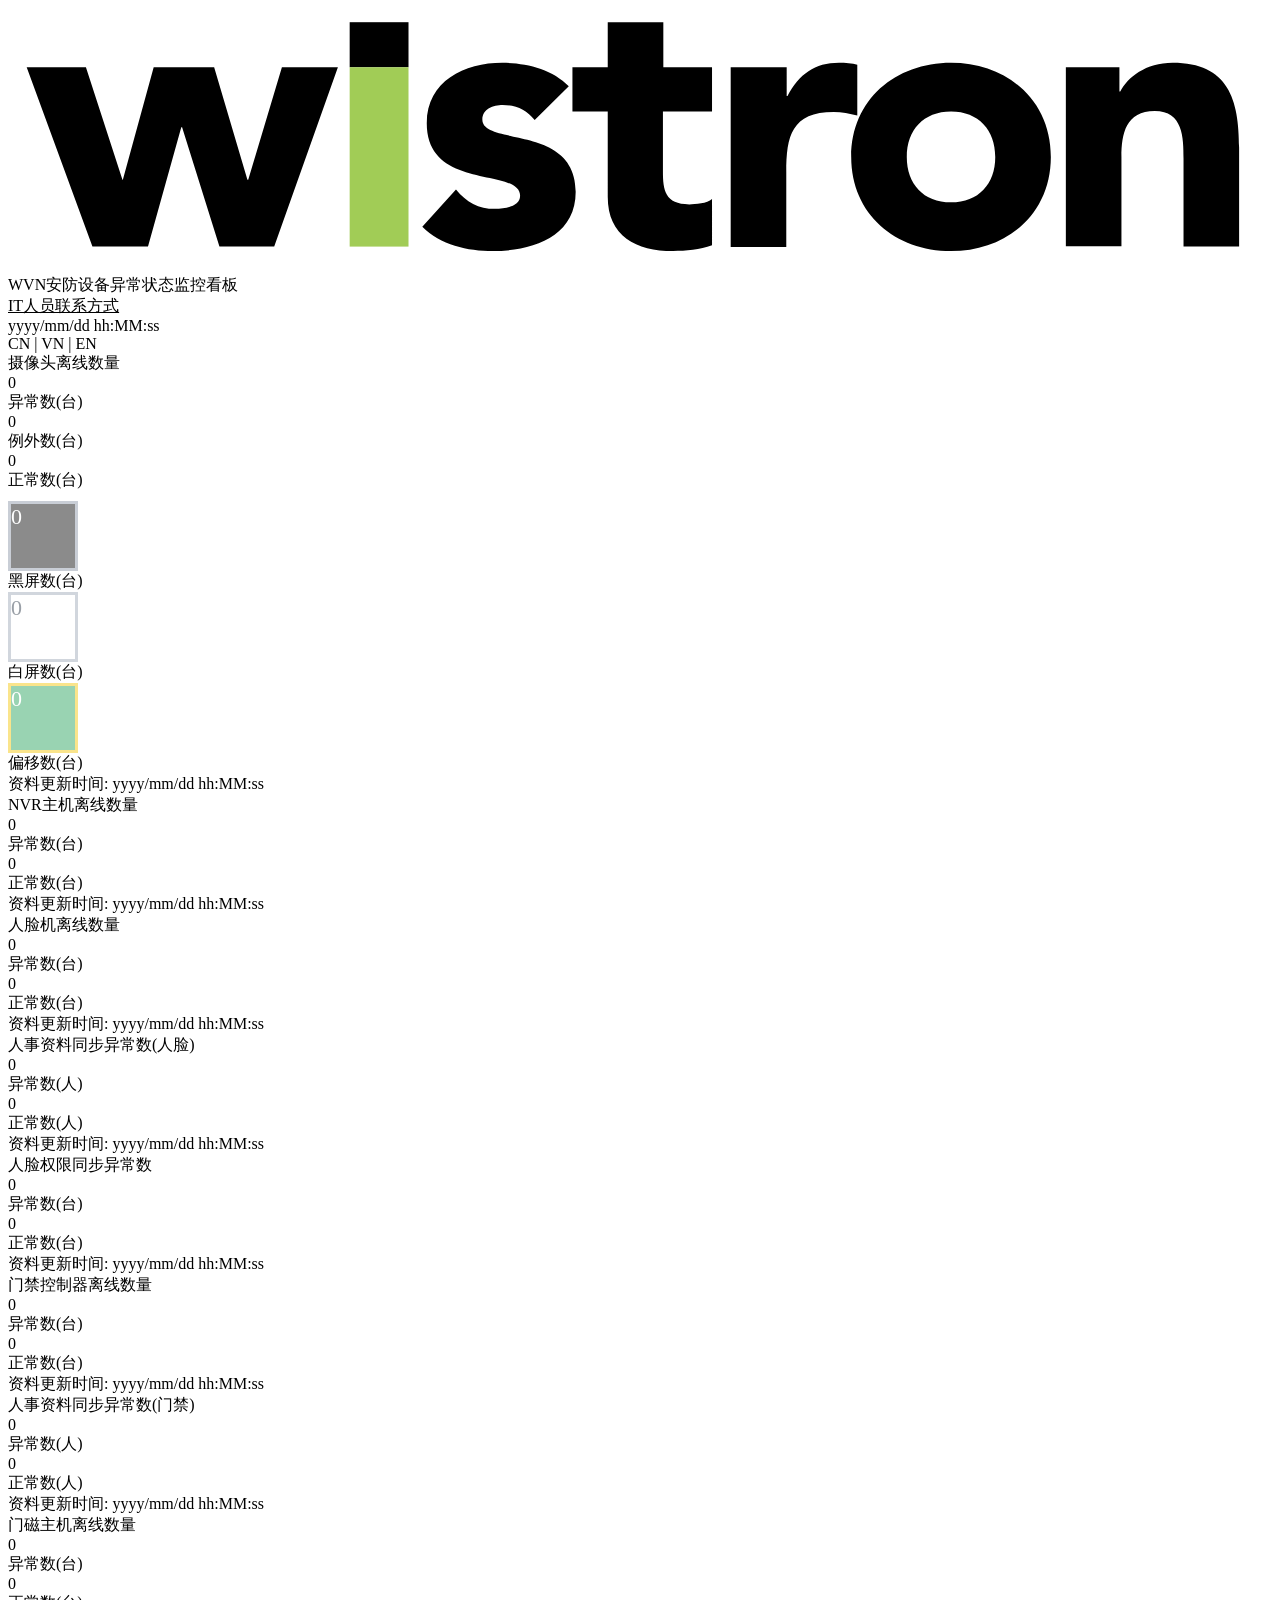
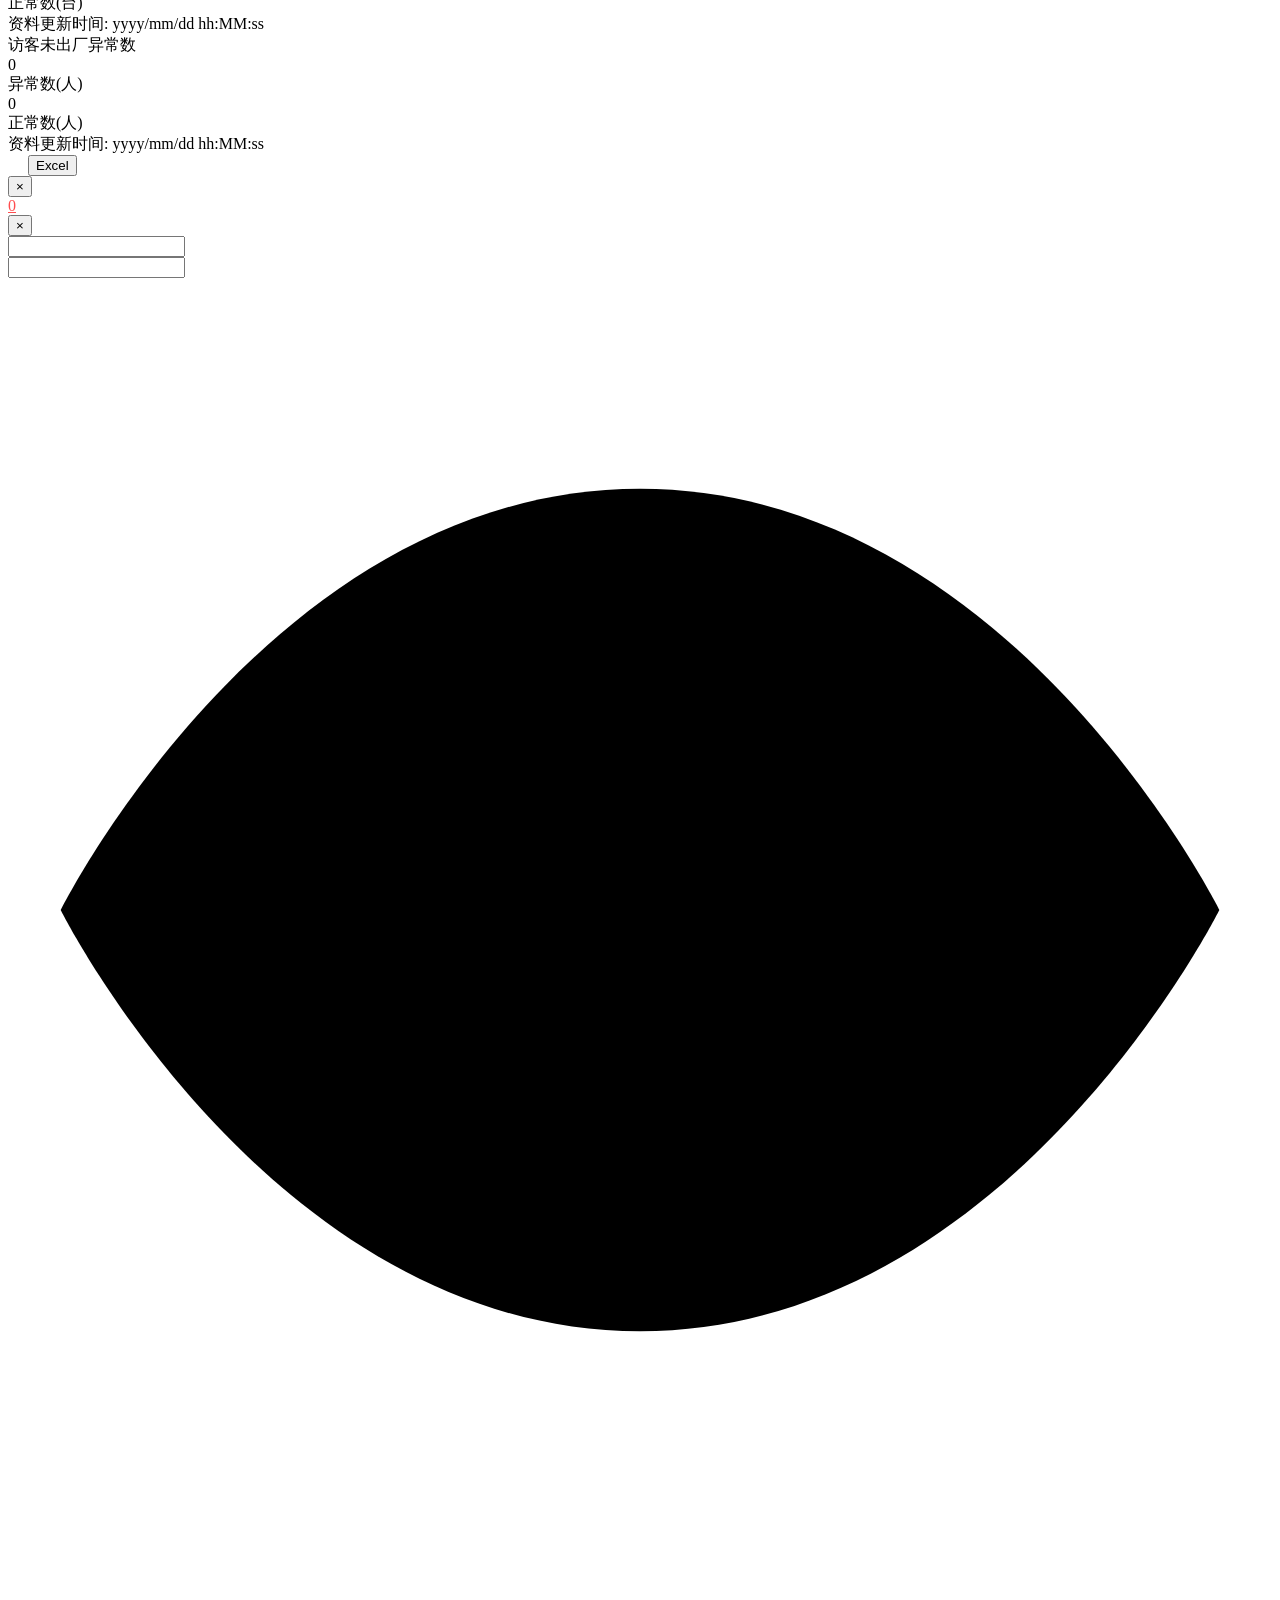
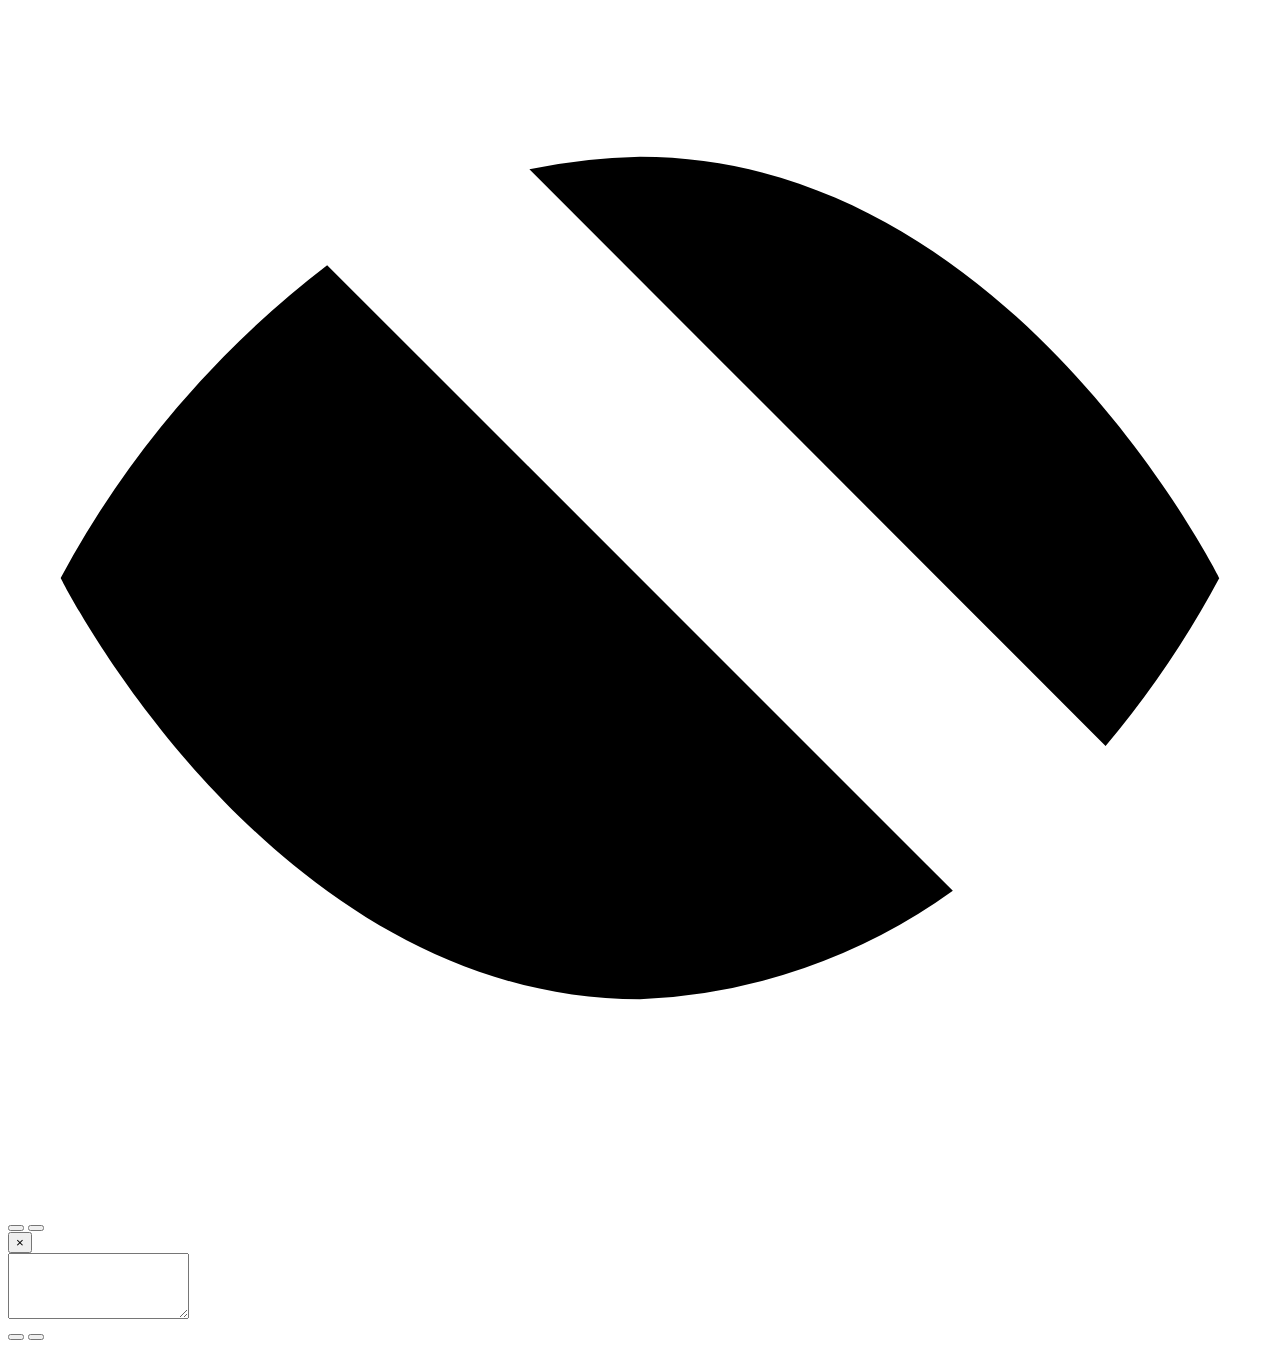
==== commit 64a58489: "Update index.html" ====
--- a/index.html
+++ b/index.html
@@ -5,8 +5,17 @@
     <meta charset="UTF-8">
     <title>WVN安防设备异常状态监控看板</title>
     <link rel="icon" type="image/png" href="./images/logo.png">
-    <link rel="stylesheet" href="./style/index.css?v=7">
-    <link rel="stylesheet" href="./style/layout.css?v=7">
+    <link rel="stylesheet" href="./style/index.css">
+    <link rel="stylesheet" href="./style/layout.css">
+    <style>
+        /* Hàng 3 ô tròn phụ trên thẻ camera: màn hình đen / màn hình trắng / bị xoay lệch */
+        .circles-row.circles-sub { margin-top: 10px; }
+        .circles-sub .circle { width: 64px; height: 64px; min-width: 64px; font-size: 22px; box-shadow: none; animation: none; }
+        .circle.cam-black  { background: #000; color: #fff; border: 3px solid #8a94a6; }
+        .circle.cam-white  { background: #fff; color: #1f2d3d; border: 3px solid #9aa5b5; }
+        .circle.cam-rotated { background: #1e9e57; color: #fff; border: 3px solid #f5c400; }
+        .circle.cam-black.is-zero, .circle.cam-white.is-zero, .circle.cam-rotated.is-zero { opacity: .45; }
+    </style>
 </head>
 
 <body>
@@ -55,24 +64,15 @@
         </div>
 
         <div class="grid-top">
-            <!-- Card camera: lưới 2x2 (oval + số bên phải + nhãn bên dưới)
-                 Hàng 1: Offline | Bị che      Hàng 2: Ngoại lệ | Bình thường -->
-            <div class="card card-camera">
+            <div class="card">
                 <div class="card-title" id="camera-title-text">摄像头离线数量</div>
                 <div class="circles-row">
                     <div class="circle-wrap">
-                        <!-- Bấm: mở popup, lọc sẵn camera OFFLINE (nút Ngoại tuyến đỏ). Bấm lại nút để xem cả offline + covered -->
+                        <!-- FIX: mở modal KHÔNG lọc -> hiển thị toàn bộ thiết bị (offline + covered) -->
                         <div class="circle abnormal clickable" id="camera-abnormal"
-                            onclick="openModal('camera', 'offline')">0
+                            onclick="openModal('camera')">0
                         </div>
-                        <div class="circle-label" id="camera-offline-label">离线数(台)</div>
-                    </div>
-                    <div class="circle-wrap">
-                        <!-- Bấm: mở popup, lọc sẵn camera COVERED (nút Bị che đỏ) -->
-                        <div class="circle covered clickable" id="camera-covered"
-                            onclick="openModal('camera', 'covered')">0
-                        </div>
-                        <div class="circle-label" id="camera-covered-label">遮挡数(台)</div>
+                        <div class="circle-label">异常数(台)</div>
                     </div>
                     <div class="circle-wrap">
                         <div class="circle exception clickable" id="camera-exception"
@@ -83,6 +83,21 @@
                     <div class="circle-wrap">
                         <div class="circle normal" id="camera-normal">0</div>
                         <div class="circle-label">正常数(台)</div>
+                    </div>
+                </div>
+
+                <div class="circles-row circles-sub">
+                    <div class="circle-wrap">
+                        <div class="circle cam-black is-zero" id="camera-black">0</div>
+                        <div class="circle-label" id="camera-black-label">黑屏数(台)</div>
+                    </div>
+                    <div class="circle-wrap">
+                        <div class="circle cam-white is-zero" id="camera-white">0</div>
+                        <div class="circle-label" id="camera-white-label">白屏数(台)</div>
+                    </div>
+                    <div class="circle-wrap">
+                        <div class="circle cam-rotated is-zero" id="camera-rotated">0</div>
+                        <div class="circle-label" id="camera-rotated-label">偏移数(台)</div>
                     </div>
                 </div>
 
@@ -347,9 +362,9 @@
     </div>
 
 
-    <script src="./languages.js?v=7"></script>
+    <script src="./languages.js?v=6"></script>
     <script src="./js/mqtt.min.js"></script>
-    <script src="./js/layout.js?v=7"></script>
+    <script src="./js/layout.js?v=6"></script>
     <script>
         // --- BIẾN TOÀN CỤC ---
         let CURRENT_DETAIL_DATA = null;
@@ -357,8 +372,9 @@
         let PREVIOUS_TYPE = "";
         let CURRENT_LANG = localStorage.getItem('lang') || 'zh';
         let GLOBAL_CONTACTS_DATA = [];
-        let CAMERA_FILTER = null;          // null = hiển thị tất cả (offline + covered)
-        let CAMERA_COUNTS = { offline: null, covered: null, exception: null };   // null = dashboard chưa gửi số
+        let CAMERA_FILTER = null;          // null = hiển thị tất cả
+        let CAMERA_COUNTS = { offline: null, covered: null, exception: null };
+        let CAMERA_ROWS = null;            // { offline: [...], covered: [...] } - dữ liệu thật của popup camera   // null = dashboard chưa gửi số
 
         // Loại detail gửi lên server theo nút đang chọn (mỗi loại là 1 SQL trong config.json)
         function cameraDetailType() {
@@ -368,8 +384,27 @@
         }
 
         // Mỗi nút lọc có SQL riêng trong config.json (camera / camera_offline / camera_covered)
+        // Luôn lấy cả 2 danh sách (offline + covered). Số trên nút = số dòng thực tế của từng danh sách.
+        //  - Không chọn nút: hiển thị tổng (offline + covered)
+        //  - Chọn "Ngoại tuyến" / "Bị che": chỉ hiển thị danh sách tương ứng
         async function fetchCameraDetail() {
-            return await getMqttData('wvn/security_qas/request/detail', { type: cameraDetailType() });
+            const url = 'wvn/security_qas/request/detail';
+            const [off, cov] = await Promise.all([
+                getMqttData(url, { type: 'camera_offline' }),
+                getMqttData(url, { type: 'camera_covered' })
+            ]);
+            if (off.success === false) return off;
+            if (cov.success === false) return cov;
+
+            CAMERA_ROWS = { offline: off.rows || [], covered: cov.rows || [] };
+            CAMERA_COUNTS.offline = CAMERA_ROWS.offline.length;
+            CAMERA_COUNTS.covered = CAMERA_ROWS.covered.length;
+
+            let rows;
+            if (CAMERA_FILTER === 'offline') rows = CAMERA_ROWS.offline;
+            else if (CAMERA_FILTER === 'covered') rows = CAMERA_ROWS.covered;
+            else rows = [...CAMERA_ROWS.offline, ...CAMERA_ROWS.covered];
+            return { ...off, rows };
         }
 
         function applyCameraFilterLabels() {
@@ -411,9 +446,6 @@
             document.getElementById('contact-title-text').textContent = dict.contact_title;
             document.getElementById('title').textContent = dict.title;
 
-            document.title = dict.title;
-            document.documentElement.lang = (lang === 'zh' ? 'zh-CN' : (lang === 'vi' ? 'vi-VN' : 'en-US'));
-
             const keys = ['camera', 'nvr', 'face', 'hr_face', 'perm', 'accesscontrol', 'hr_door', 'magnetdoor', 'visitor', 'cameraexception'];
             keys.forEach(key => {
                 const titleEl = document.getElementById(`${key}-title-text`);
@@ -432,12 +464,6 @@
                 }
             });
 
-            // Card camera: nhãn riêng (ghi đè nhãn chung "Bất thường" ở vòng lặp trên)
-            const offLabel = document.getElementById('camera-offline-label');
-            if (offLabel) offLabel.textContent = `${dict.offline_count || dict.camera_filter_offline}(${dict.unit_tai})`;
-            const covLabel = document.getElementById('camera-covered-label');
-            if (covLabel) covLabel.textContent = `${dict.covered || dict.camera_filter_covered}(${dict.unit_tai})`;
-
             const sectionLabel = document.getElementById('section-label-text');
             if (sectionLabel) {
                 sectionLabel.textContent = (dict.abnormal_detail || "Abnormal Detail") + ":";
@@ -445,6 +471,11 @@
 
             document.querySelectorAll('.lang-switch span').forEach(el => el.classList.remove('active'));
             document.getElementById(`lang-${lang}`).classList.add('active');
+
+            ['black', 'white', 'rotated'].forEach(k => {
+                const lb = document.getElementById(`camera-${k}-label`);
+                if (lb) lb.textContent = `${dict[k + (k === 'rotated' ? '' : '_screen')]}(${dict.unit_tai})`;
+            });
 
             const exceptionLabel = document.getElementById('camera-exception-label');
             if (exceptionLabel) exceptionLabel.textContent = `${dict.exception}(${dict.unit_tai})`;
@@ -490,7 +521,7 @@
         //   localStorage.setItem('mqttUrl','ws://localhost:9001'); location.reload();
         // Quay lại mặc định:  localStorage.removeItem('mqttUrl'); location.reload();
         const MQTT_WS_URL = localStorage.getItem('mqttUrl') || 'wss://wvnitsec.wistron.com/mqtt';
-        console.log('[WVN] build r7 | MQTT =', MQTT_WS_URL);
+        console.log('[WVN] build r6 | MQTT =', MQTT_WS_URL);
         const mqttClient = mqtt.connect(MQTT_WS_URL, {
             keepalive: 30,
             protocolVersion: 4,
@@ -541,23 +572,31 @@
 
                 if (key === 'camera') {
                     const exceptionEl = document.getElementById('camera-exception');
-                    const coveredEl = document.getElementById('camera-covered');
-
-                    CAMERA_COUNTS.offline = data.camera.abnormal ?? 0;   // = SQL camera_offline
-                    CAMERA_COUNTS.covered = data.camera.covered ?? 0;    // = SQL camera_covered
+
+                    // Khi popup đang mở, số trên nút lấy từ số dòng thực tế (CAMERA_ROWS), không ghi đè bằng số dashboard
+                    if (!CAMERA_ROWS) {
+                        CAMERA_COUNTS.offline = data.camera.abnormal ?? 0;
+                        CAMERA_COUNTS.covered = data.camera.covered ?? 0;
+                    }
                     CAMERA_COUNTS.exception = data.camera.exception ?? 0;
 
-                    if (coveredEl) {
-                        coveredEl.textContent = CAMERA_COUNTS.covered;
-                        coveredEl.classList.toggle('blink', CAMERA_COUNTS.covered > 0);
-                        coveredEl.classList.toggle('is-zero', !(CAMERA_COUNTS.covered > 0));
+                    if (CURRENT_TYPE === 'camera') {
+                        applyCameraFilterLabels();
                     }
+
+                    // 3 ô tròn phụ: màn hình đen / màn hình trắng / bị xoay lệch
+                    ['black', 'white', 'rotated'].forEach(k => {
+                        const el = document.getElementById('camera-' + k);
+                        if (!el) return;
+                        const n = data.camera[k] ?? 0;
+                        el.textContent = n;
+                        el.classList.toggle('is-zero', !(n > 0));
+                    });
+
                     if (exceptionEl) {
                         exceptionEl.textContent = CAMERA_COUNTS.exception;
                         exceptionEl.classList.toggle('is-zero', !(CAMERA_COUNTS.exception > 0));
                     }
-                    if (CURRENT_TYPE === 'camera') applyCameraFilterLabels();
-                    updateCameraTotal();
                 }
             });
         }
@@ -591,7 +630,7 @@
             const allType = typeMapping[CURRENT_TYPE];
 
             titleEl.innerHTML = `
-                <button onclick="openModal(PREVIOUS_TYPE)" class="btn-back"> ← ${dict.back || 'Back'} </button> 
+                <button onclick="openModal(PREVIOUS_TYPE)" class="btn-back"> ← Back </button> 
                 <span style="margin-left:10px">ALL - ${dict[CURRENT_TYPE]} - ${dict.abnormal_detail}</span>`;
 
             try {
@@ -705,7 +744,7 @@
         async function openPersonnelDetail(subType, id) {
             const dict = window.i18n[CURRENT_LANG];
             const titleEl = document.getElementById('modal-title');
-            titleEl.innerHTML = `<button onclick="openModal(PREVIOUS_TYPE)" class="btn-back"> ← ${dict.back || 'Back'} </button> <span style="margin-left:10px">${id} - ${dict.abnormal_detail}</span>`;
+            titleEl.innerHTML = `<button onclick="openModal(PREVIOUS_TYPE)" class="btn-back"> ← Back </button> <span style="margin-left:10px">${id} - ${dict.abnormal_detail}</span>`;
 
             try {
                 const data = await getMqttData('wvn/security_qas/request/subdetail', { type: subType, id });
@@ -743,11 +782,8 @@
             let total = 0;
             if (type === "visitor") {
                 total = rows.length;
-            } else if (type === 'camera' && !isSub) {
-                // Luôn là tổng offline + covered, không phụ thuộc nút lọc đang chọn
-                const sum = (CAMERA_COUNTS.offline ?? 0) + (CAMERA_COUNTS.covered ?? 0);
-                total = (CAMERA_COUNTS.offline === null && CAMERA_COUNTS.covered === null) ? rows.length : sum;
-            } else if (type === 'camera_exception') {
+            } else if (type === 'camera' || type === 'camera_exception') {
+                // Đếm theo số dòng thực tế của bảng để luôn khớp với những gì đang hiển thị
                 total = rows.length;
             } else if (!isSub && type.includes('hr')) {
                 rows.forEach(r => total += (parseInt(r[1]) || 0));
@@ -820,14 +856,6 @@
             return date.toLocaleString('vi-VN', { timeZone: 'Asia/Ho_Chi_Minh' });
         }
 
-        // "Chi tiết Bất thường" của camera = offline + covered (cập nhật khi dashboard gửi số mới)
-        function updateCameraTotal() {
-            if (CURRENT_TYPE !== 'camera') return;
-            const dict = window.i18n[CURRENT_LANG];
-            const total = (CAMERA_COUNTS.offline ?? 0) + (CAMERA_COUNTS.covered ?? 0);
-            document.getElementById('section-count-val').textContent = `${total} ${dict.unit_tai}`;
-        }
-
         function updateClock() {
             const now = new Date();
             const hours = String(now.getHours()).padStart(2, '0');
@@ -849,6 +877,7 @@
             EDIT_ROW_INDEX = null;
             EDIT_ROW_DATA = null;
             CAMERA_FILTER = null;
+            CAMERA_ROWS = null;
             IS_LOGGED_IN = false;
         }
 
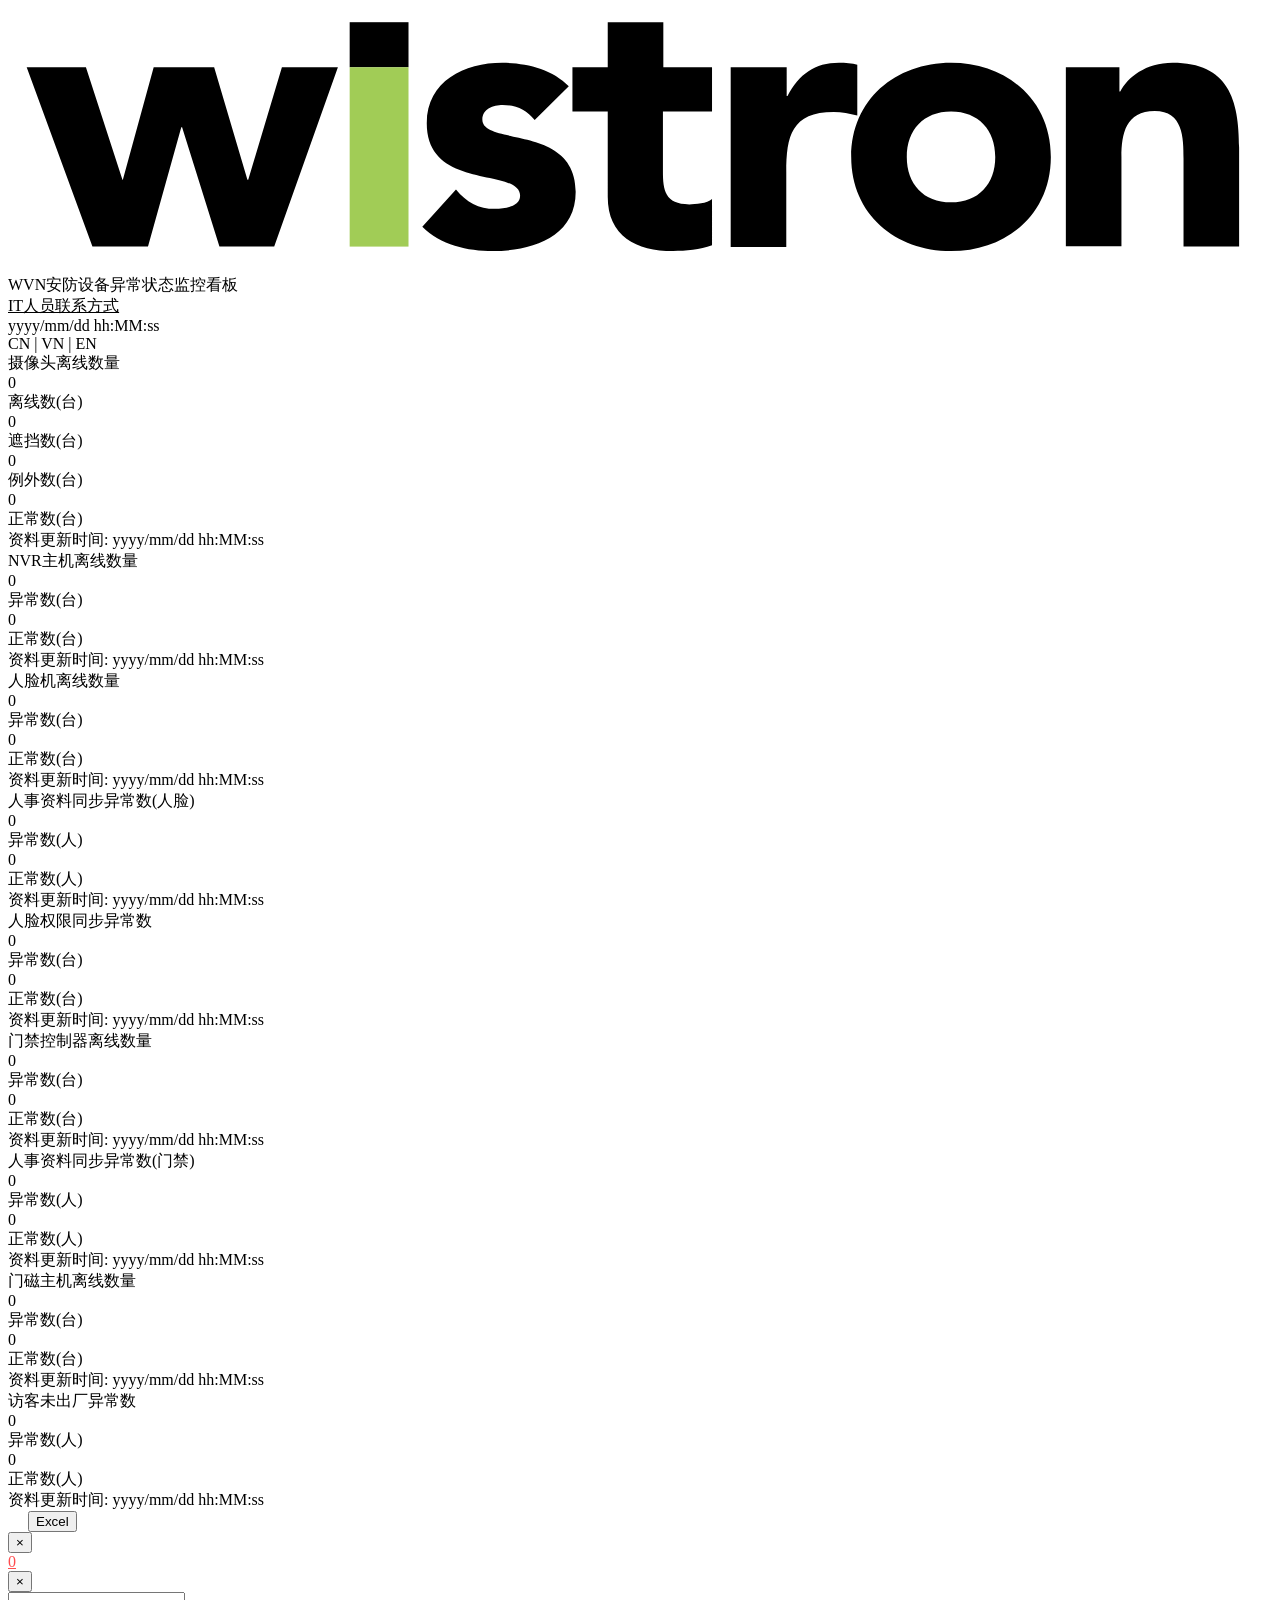
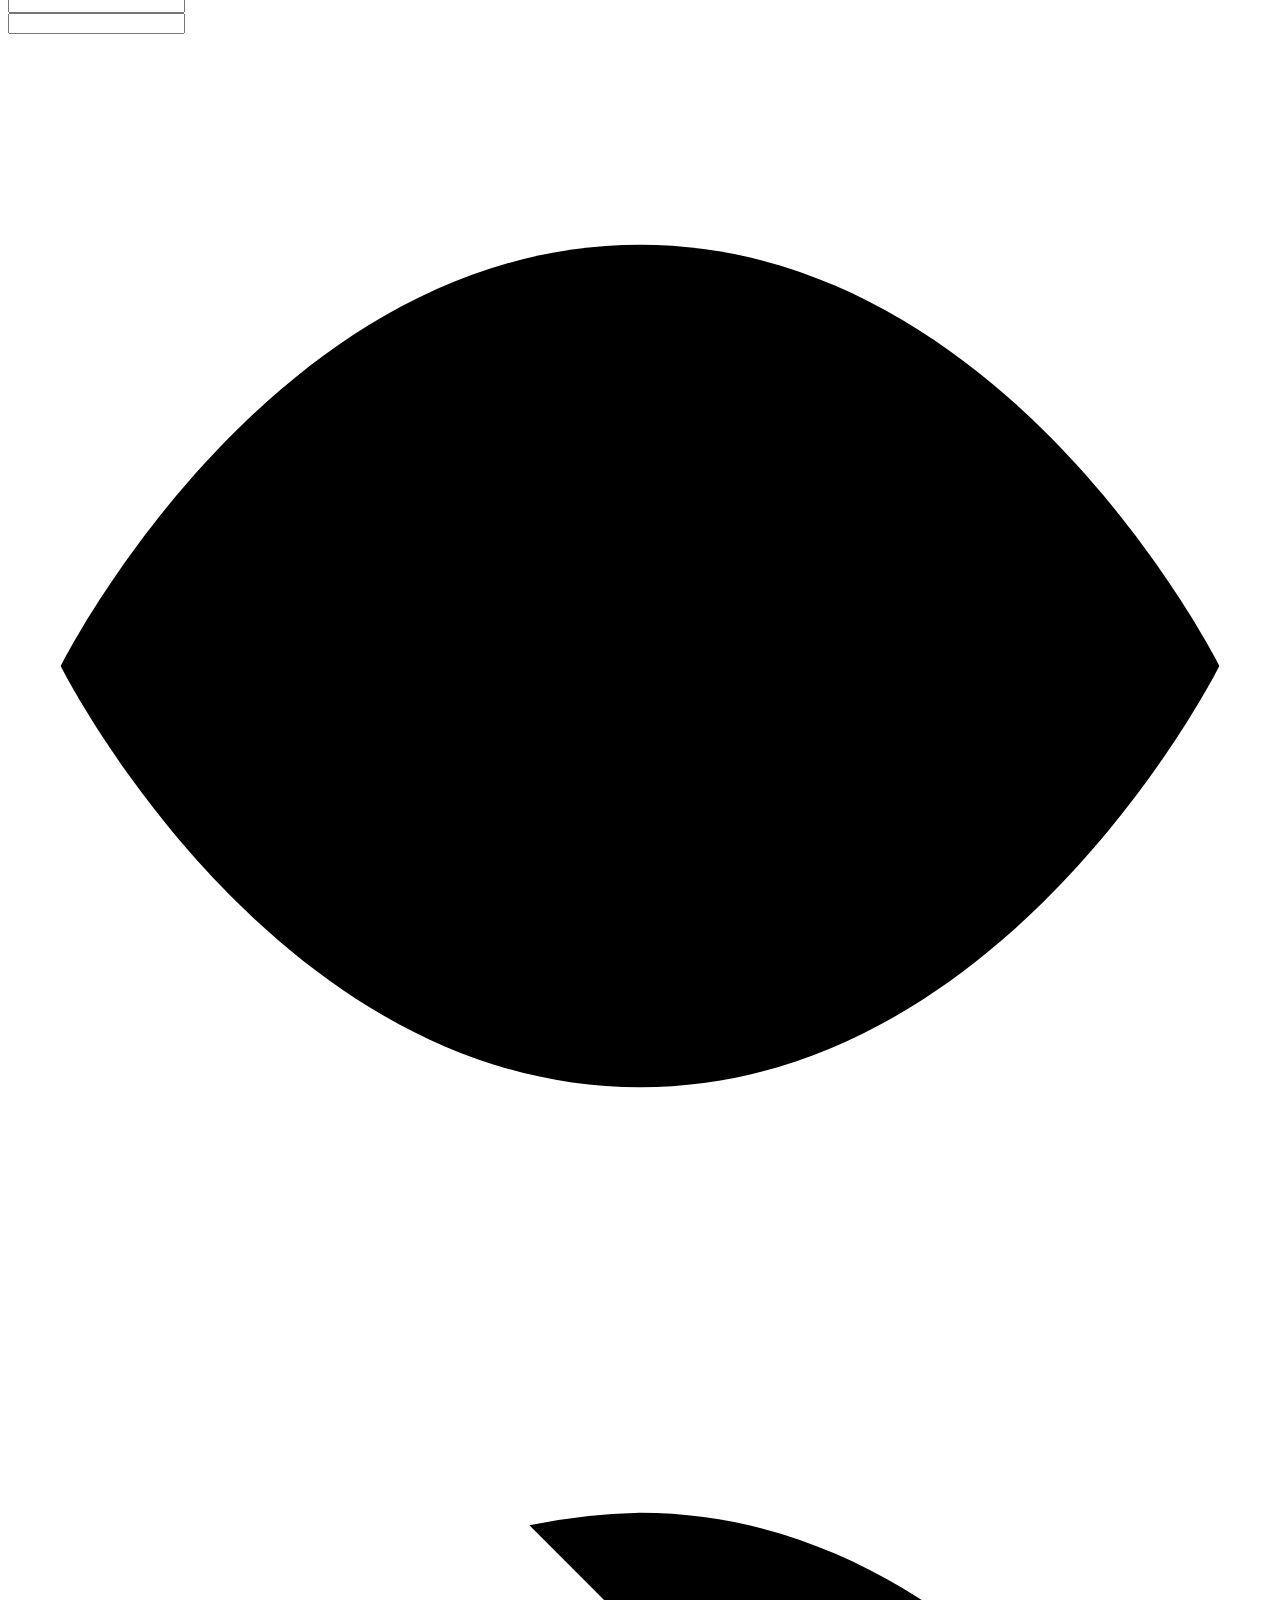
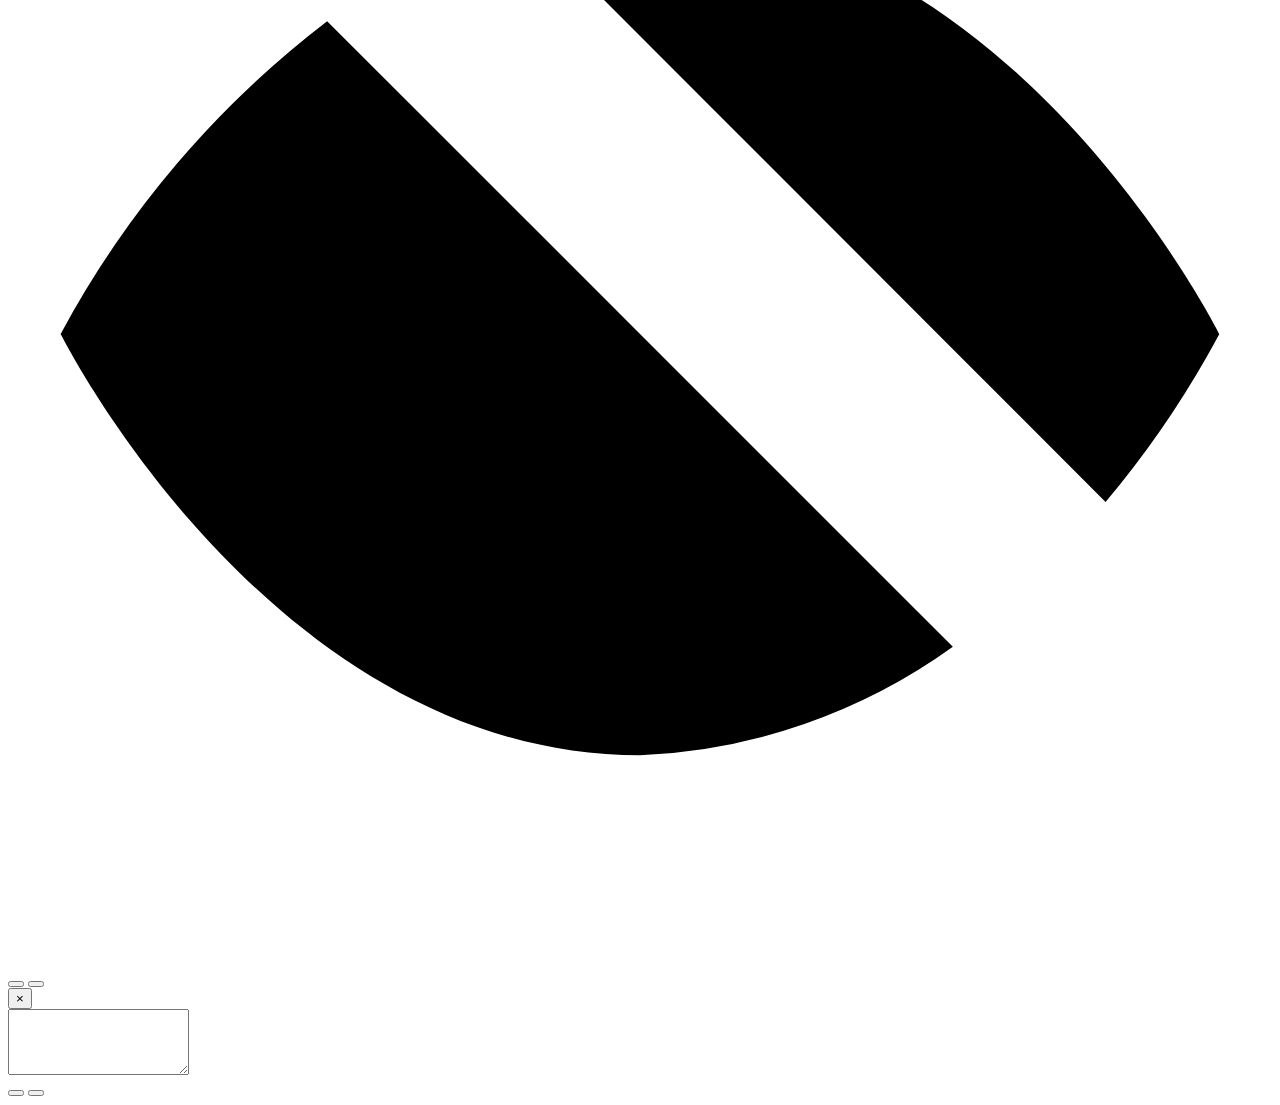
==== commit 6fac5842: "Update index.html" ====
--- a/index.html
+++ b/index.html
@@ -5,17 +5,8 @@
     <meta charset="UTF-8">
     <title>WVN安防设备异常状态监控看板</title>
     <link rel="icon" type="image/png" href="./images/logo.png">
-    <link rel="stylesheet" href="./style/index.css">
-    <link rel="stylesheet" href="./style/layout.css">
-    <style>
-        /* Hàng 3 ô tròn phụ trên thẻ camera: màn hình đen / màn hình trắng / bị xoay lệch */
-        .circles-row.circles-sub { margin-top: 10px; }
-        .circles-sub .circle { width: 64px; height: 64px; min-width: 64px; font-size: 22px; box-shadow: none; animation: none; }
-        .circle.cam-black  { background: #000; color: #fff; border: 3px solid #8a94a6; }
-        .circle.cam-white  { background: #fff; color: #1f2d3d; border: 3px solid #9aa5b5; }
-        .circle.cam-rotated { background: #1e9e57; color: #fff; border: 3px solid #f5c400; }
-        .circle.cam-black.is-zero, .circle.cam-white.is-zero, .circle.cam-rotated.is-zero { opacity: .45; }
-    </style>
+    <link rel="stylesheet" href="./style/index.css?v=7">
+    <link rel="stylesheet" href="./style/layout.css?v=7">
 </head>
 
 <body>
@@ -64,15 +55,24 @@
         </div>
 
         <div class="grid-top">
-            <div class="card">
+            <!-- Card camera: lưới 2x2 (oval + số bên phải + nhãn bên dưới)
+                 Hàng 1: Offline | Bị che      Hàng 2: Ngoại lệ | Bình thường -->
+            <div class="card card-camera">
                 <div class="card-title" id="camera-title-text">摄像头离线数量</div>
                 <div class="circles-row">
                     <div class="circle-wrap">
-                        <!-- FIX: mở modal KHÔNG lọc -> hiển thị toàn bộ thiết bị (offline + covered) -->
+                        <!-- Bấm: mở popup, lọc sẵn camera OFFLINE (nút Ngoại tuyến đỏ). Bấm lại nút để xem cả offline + covered -->
                         <div class="circle abnormal clickable" id="camera-abnormal"
-                            onclick="openModal('camera')">0
+                            onclick="openModal('camera', 'offline')">0
                         </div>
-                        <div class="circle-label">异常数(台)</div>
+                        <div class="circle-label" id="camera-offline-label">离线数(台)</div>
+                    </div>
+                    <div class="circle-wrap">
+                        <!-- Bấm: mở popup, lọc sẵn camera COVERED (nút Bị che đỏ) -->
+                        <div class="circle covered clickable" id="camera-covered"
+                            onclick="openModal('camera', 'covered')">0
+                        </div>
+                        <div class="circle-label" id="camera-covered-label">遮挡数(台)</div>
                     </div>
                     <div class="circle-wrap">
                         <div class="circle exception clickable" id="camera-exception"
@@ -83,21 +83,6 @@
                     <div class="circle-wrap">
                         <div class="circle normal" id="camera-normal">0</div>
                         <div class="circle-label">正常数(台)</div>
-                    </div>
-                </div>
-
-                <div class="circles-row circles-sub">
-                    <div class="circle-wrap">
-                        <div class="circle cam-black is-zero" id="camera-black">0</div>
-                        <div class="circle-label" id="camera-black-label">黑屏数(台)</div>
-                    </div>
-                    <div class="circle-wrap">
-                        <div class="circle cam-white is-zero" id="camera-white">0</div>
-                        <div class="circle-label" id="camera-white-label">白屏数(台)</div>
-                    </div>
-                    <div class="circle-wrap">
-                        <div class="circle cam-rotated is-zero" id="camera-rotated">0</div>
-                        <div class="circle-label" id="camera-rotated-label">偏移数(台)</div>
                     </div>
                 </div>
 
@@ -362,9 +347,9 @@
     </div>
 
 
-    <script src="./languages.js?v=6"></script>
+    <script src="./languages.js?v=7"></script>
     <script src="./js/mqtt.min.js"></script>
-    <script src="./js/layout.js?v=6"></script>
+    <script src="./js/layout.js?v=7"></script>
     <script>
         // --- BIẾN TOÀN CỤC ---
         let CURRENT_DETAIL_DATA = null;
@@ -372,9 +357,8 @@
         let PREVIOUS_TYPE = "";
         let CURRENT_LANG = localStorage.getItem('lang') || 'zh';
         let GLOBAL_CONTACTS_DATA = [];
-        let CAMERA_FILTER = null;          // null = hiển thị tất cả
-        let CAMERA_COUNTS = { offline: null, covered: null, exception: null };
-        let CAMERA_ROWS = null;            // { offline: [...], covered: [...] } - dữ liệu thật của popup camera   // null = dashboard chưa gửi số
+        let CAMERA_FILTER = null;          // null = hiển thị tất cả (offline + covered)
+        let CAMERA_COUNTS = { offline: null, covered: null, exception: null };   // null = dashboard chưa gửi số
 
         // Loại detail gửi lên server theo nút đang chọn (mỗi loại là 1 SQL trong config.json)
         function cameraDetailType() {
@@ -384,27 +368,8 @@
         }
 
         // Mỗi nút lọc có SQL riêng trong config.json (camera / camera_offline / camera_covered)
-        // Luôn lấy cả 2 danh sách (offline + covered). Số trên nút = số dòng thực tế của từng danh sách.
-        //  - Không chọn nút: hiển thị tổng (offline + covered)
-        //  - Chọn "Ngoại tuyến" / "Bị che": chỉ hiển thị danh sách tương ứng
         async function fetchCameraDetail() {
-            const url = 'wvn/security_qas/request/detail';
-            const [off, cov] = await Promise.all([
-                getMqttData(url, { type: 'camera_offline' }),
-                getMqttData(url, { type: 'camera_covered' })
-            ]);
-            if (off.success === false) return off;
-            if (cov.success === false) return cov;
-
-            CAMERA_ROWS = { offline: off.rows || [], covered: cov.rows || [] };
-            CAMERA_COUNTS.offline = CAMERA_ROWS.offline.length;
-            CAMERA_COUNTS.covered = CAMERA_ROWS.covered.length;
-
-            let rows;
-            if (CAMERA_FILTER === 'offline') rows = CAMERA_ROWS.offline;
-            else if (CAMERA_FILTER === 'covered') rows = CAMERA_ROWS.covered;
-            else rows = [...CAMERA_ROWS.offline, ...CAMERA_ROWS.covered];
-            return { ...off, rows };
+            return await getMqttData('wvn/security_qas/request/detail', { type: cameraDetailType() });
         }
 
         function applyCameraFilterLabels() {
@@ -446,6 +411,9 @@
             document.getElementById('contact-title-text').textContent = dict.contact_title;
             document.getElementById('title').textContent = dict.title;
 
+            document.title = dict.title;
+            document.documentElement.lang = (lang === 'zh' ? 'zh-CN' : (lang === 'vi' ? 'vi-VN' : 'en-US'));
+
             const keys = ['camera', 'nvr', 'face', 'hr_face', 'perm', 'accesscontrol', 'hr_door', 'magnetdoor', 'visitor', 'cameraexception'];
             keys.forEach(key => {
                 const titleEl = document.getElementById(`${key}-title-text`);
@@ -464,6 +432,12 @@
                 }
             });
 
+            // Card camera: nhãn riêng (ghi đè nhãn chung "Bất thường" ở vòng lặp trên)
+            const offLabel = document.getElementById('camera-offline-label');
+            if (offLabel) offLabel.textContent = `${dict.offline_count || dict.camera_filter_offline}(${dict.unit_tai})`;
+            const covLabel = document.getElementById('camera-covered-label');
+            if (covLabel) covLabel.textContent = `${dict.covered || dict.camera_filter_covered}(${dict.unit_tai})`;
+
             const sectionLabel = document.getElementById('section-label-text');
             if (sectionLabel) {
                 sectionLabel.textContent = (dict.abnormal_detail || "Abnormal Detail") + ":";
@@ -471,11 +445,6 @@
 
             document.querySelectorAll('.lang-switch span').forEach(el => el.classList.remove('active'));
             document.getElementById(`lang-${lang}`).classList.add('active');
-
-            ['black', 'white', 'rotated'].forEach(k => {
-                const lb = document.getElementById(`camera-${k}-label`);
-                if (lb) lb.textContent = `${dict[k + (k === 'rotated' ? '' : '_screen')]}(${dict.unit_tai})`;
-            });
 
             const exceptionLabel = document.getElementById('camera-exception-label');
             if (exceptionLabel) exceptionLabel.textContent = `${dict.exception}(${dict.unit_tai})`;
@@ -521,7 +490,7 @@
         //   localStorage.setItem('mqttUrl','ws://localhost:9001'); location.reload();
         // Quay lại mặc định:  localStorage.removeItem('mqttUrl'); location.reload();
         const MQTT_WS_URL = localStorage.getItem('mqttUrl') || 'wss://wvnitsec.wistron.com/mqtt';
-        console.log('[WVN] build r6 | MQTT =', MQTT_WS_URL);
+        console.log('[WVN] build r7 | MQTT =', MQTT_WS_URL);
         const mqttClient = mqtt.connect(MQTT_WS_URL, {
             keepalive: 30,
             protocolVersion: 4,
@@ -572,31 +541,23 @@
 
                 if (key === 'camera') {
                     const exceptionEl = document.getElementById('camera-exception');
-
-                    // Khi popup đang mở, số trên nút lấy từ số dòng thực tế (CAMERA_ROWS), không ghi đè bằng số dashboard
-                    if (!CAMERA_ROWS) {
-                        CAMERA_COUNTS.offline = data.camera.abnormal ?? 0;
-                        CAMERA_COUNTS.covered = data.camera.covered ?? 0;
+                    const coveredEl = document.getElementById('camera-covered');
+
+                    CAMERA_COUNTS.offline = data.camera.abnormal ?? 0;   // = SQL camera_offline
+                    CAMERA_COUNTS.covered = data.camera.covered ?? 0;    // = SQL camera_covered
+                    CAMERA_COUNTS.exception = data.camera.exception ?? 0;
+
+                    if (coveredEl) {
+                        coveredEl.textContent = CAMERA_COUNTS.covered;
+                        coveredEl.classList.toggle('blink', CAMERA_COUNTS.covered > 0);
+                        coveredEl.classList.toggle('is-zero', !(CAMERA_COUNTS.covered > 0));
                     }
-                    CAMERA_COUNTS.exception = data.camera.exception ?? 0;
-
-                    if (CURRENT_TYPE === 'camera') {
-                        applyCameraFilterLabels();
-                    }
-
-                    // 3 ô tròn phụ: màn hình đen / màn hình trắng / bị xoay lệch
-                    ['black', 'white', 'rotated'].forEach(k => {
-                        const el = document.getElementById('camera-' + k);
-                        if (!el) return;
-                        const n = data.camera[k] ?? 0;
-                        el.textContent = n;
-                        el.classList.toggle('is-zero', !(n > 0));
-                    });
-
                     if (exceptionEl) {
                         exceptionEl.textContent = CAMERA_COUNTS.exception;
                         exceptionEl.classList.toggle('is-zero', !(CAMERA_COUNTS.exception > 0));
                     }
+                    if (CURRENT_TYPE === 'camera') applyCameraFilterLabels();
+                    updateCameraTotal();
                 }
             });
         }
@@ -630,7 +591,7 @@
             const allType = typeMapping[CURRENT_TYPE];
 
             titleEl.innerHTML = `
-                <button onclick="openModal(PREVIOUS_TYPE)" class="btn-back"> ← Back </button> 
+                <button onclick="openModal(PREVIOUS_TYPE)" class="btn-back"> ← ${dict.back || 'Back'} </button> 
                 <span style="margin-left:10px">ALL - ${dict[CURRENT_TYPE]} - ${dict.abnormal_detail}</span>`;
 
             try {
@@ -744,7 +705,7 @@
         async function openPersonnelDetail(subType, id) {
             const dict = window.i18n[CURRENT_LANG];
             const titleEl = document.getElementById('modal-title');
-            titleEl.innerHTML = `<button onclick="openModal(PREVIOUS_TYPE)" class="btn-back"> ← Back </button> <span style="margin-left:10px">${id} - ${dict.abnormal_detail}</span>`;
+            titleEl.innerHTML = `<button onclick="openModal(PREVIOUS_TYPE)" class="btn-back"> ← ${dict.back || 'Back'} </button> <span style="margin-left:10px">${id} - ${dict.abnormal_detail}</span>`;
 
             try {
                 const data = await getMqttData('wvn/security_qas/request/subdetail', { type: subType, id });
@@ -782,8 +743,11 @@
             let total = 0;
             if (type === "visitor") {
                 total = rows.length;
-            } else if (type === 'camera' || type === 'camera_exception') {
-                // Đếm theo số dòng thực tế của bảng để luôn khớp với những gì đang hiển thị
+            } else if (type === 'camera' && !isSub) {
+                // Luôn là tổng offline + covered, không phụ thuộc nút lọc đang chọn
+                const sum = (CAMERA_COUNTS.offline ?? 0) + (CAMERA_COUNTS.covered ?? 0);
+                total = (CAMERA_COUNTS.offline === null && CAMERA_COUNTS.covered === null) ? rows.length : sum;
+            } else if (type === 'camera_exception') {
                 total = rows.length;
             } else if (!isSub && type.includes('hr')) {
                 rows.forEach(r => total += (parseInt(r[1]) || 0));
@@ -856,6 +820,14 @@
             return date.toLocaleString('vi-VN', { timeZone: 'Asia/Ho_Chi_Minh' });
         }
 
+        // "Chi tiết Bất thường" của camera = offline + covered (cập nhật khi dashboard gửi số mới)
+        function updateCameraTotal() {
+            if (CURRENT_TYPE !== 'camera') return;
+            const dict = window.i18n[CURRENT_LANG];
+            const total = (CAMERA_COUNTS.offline ?? 0) + (CAMERA_COUNTS.covered ?? 0);
+            document.getElementById('section-count-val').textContent = `${total} ${dict.unit_tai}`;
+        }
+
         function updateClock() {
             const now = new Date();
             const hours = String(now.getHours()).padStart(2, '0');
@@ -877,7 +849,6 @@
             EDIT_ROW_INDEX = null;
             EDIT_ROW_DATA = null;
             CAMERA_FILTER = null;
-            CAMERA_ROWS = null;
             IS_LOGGED_IN = false;
         }
 
@@ -1100,4 +1071,4 @@
     </script>
 </body>
 
-</html>+</html>
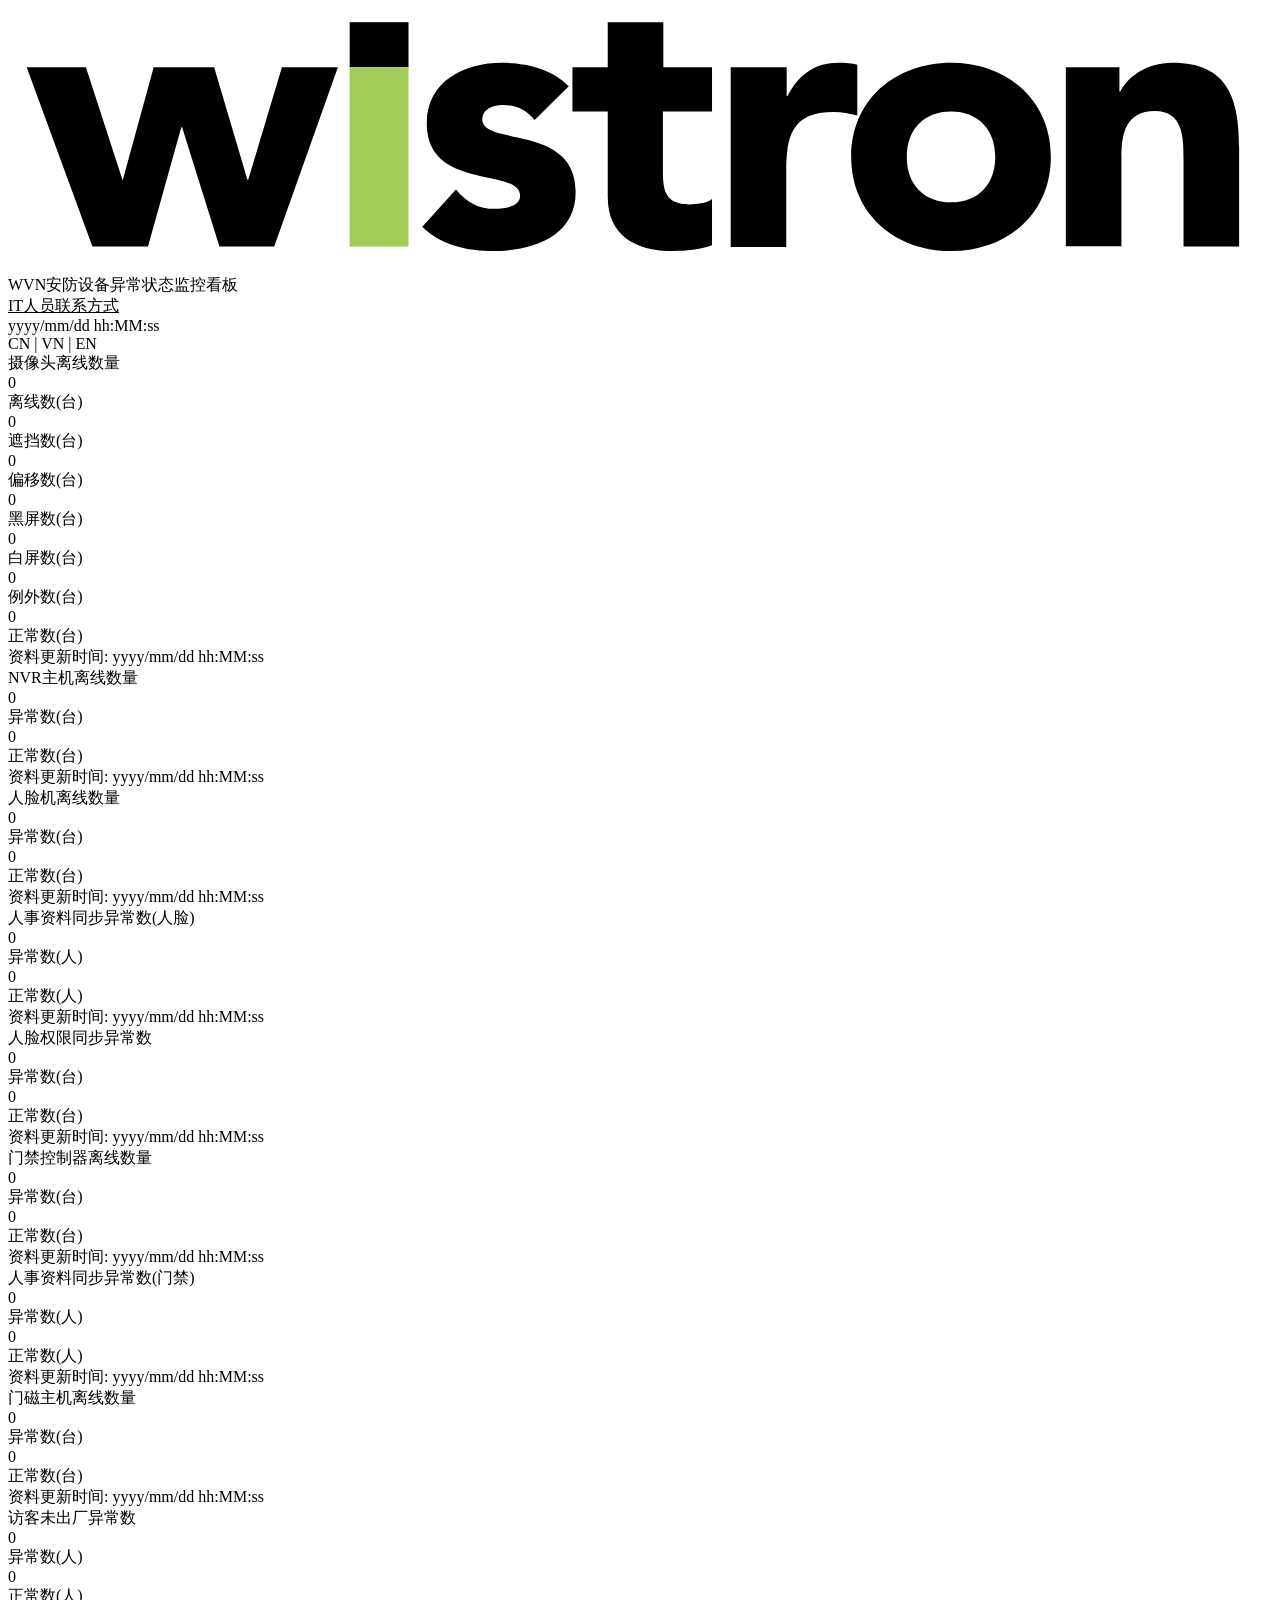
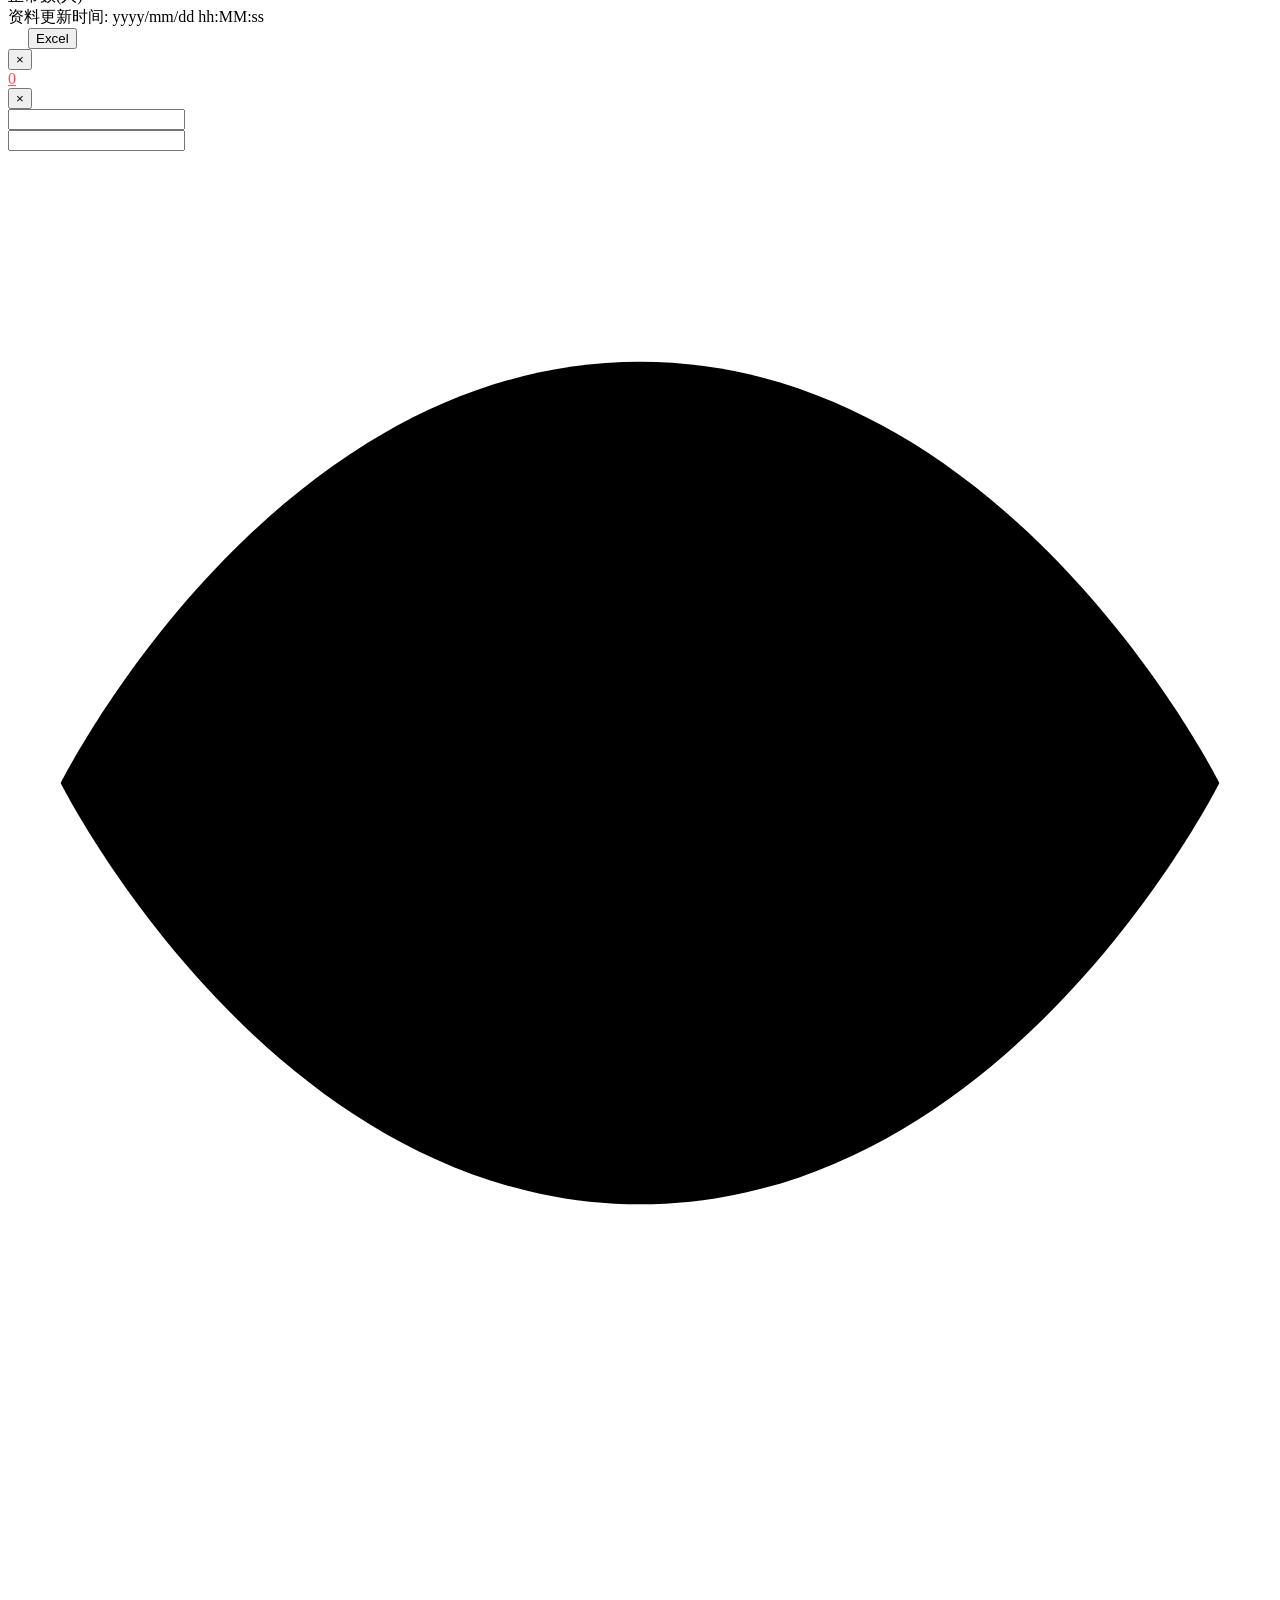
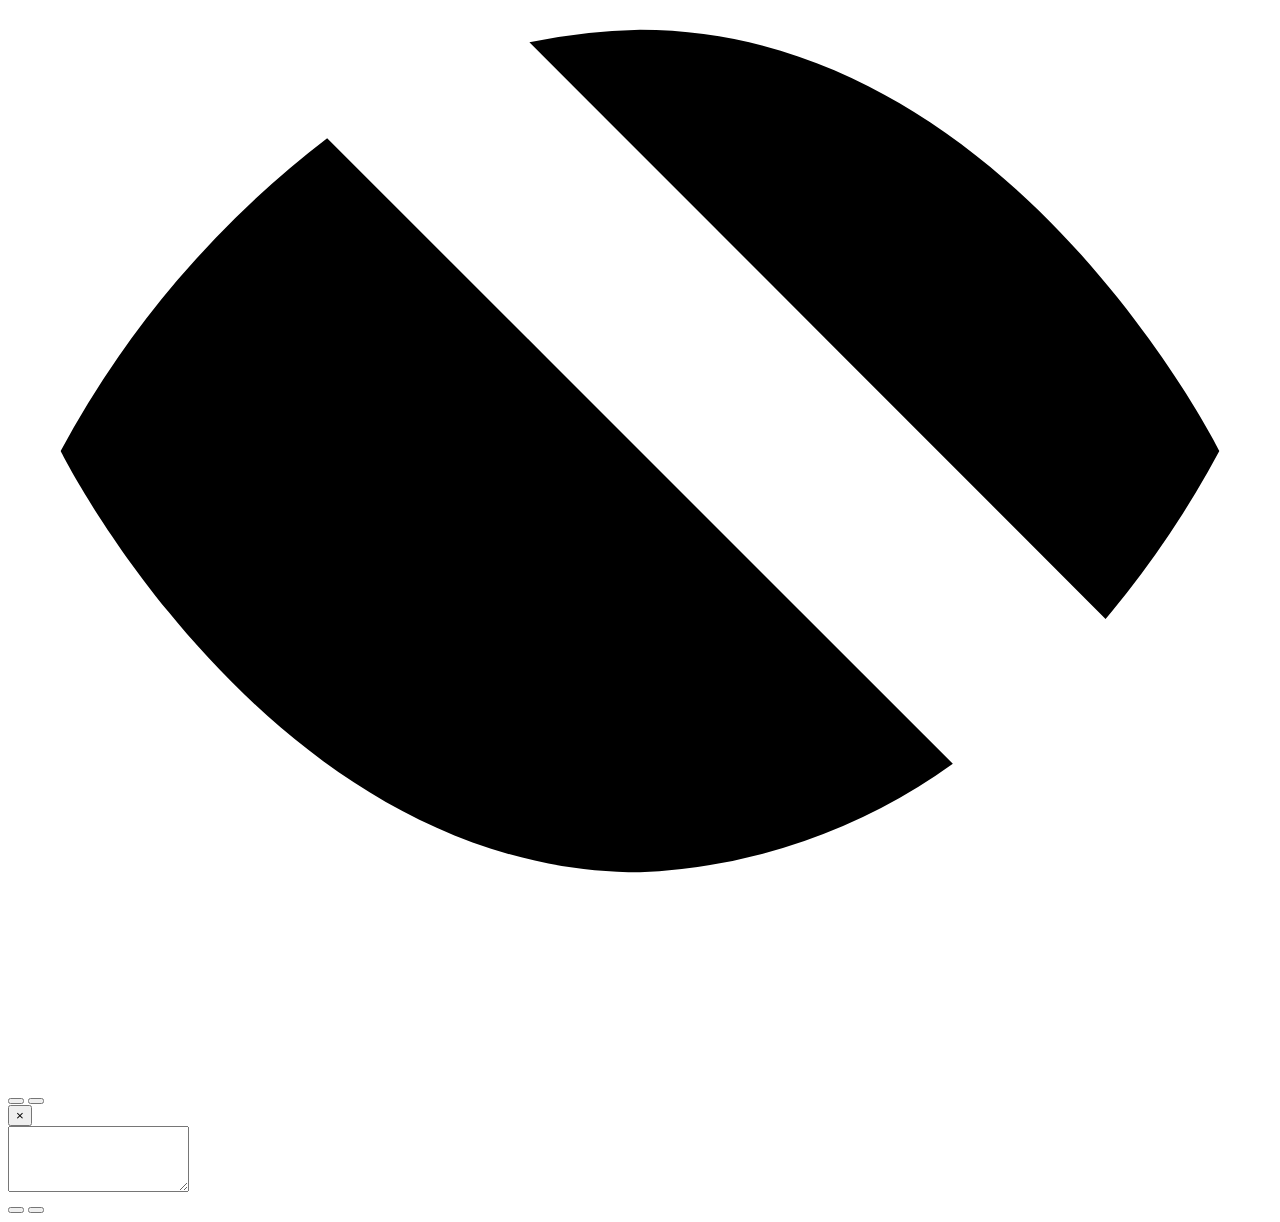
==== commit d5e2362d: "Update index.html" ====
--- a/index.html
+++ b/index.html
@@ -5,7 +5,7 @@
     <meta charset="UTF-8">
     <title>WVN安防设备异常状态监控看板</title>
     <link rel="icon" type="image/png" href="./images/logo.png">
-    <link rel="stylesheet" href="./style/index.css?v=7">
+    <link rel="stylesheet" href="./style/index.css?v=8">
     <link rel="stylesheet" href="./style/layout.css?v=7">
 </head>
 
@@ -55,8 +55,10 @@
         </div>
 
         <div class="grid-top">
-            <!-- Card camera: lưới 2x2 (oval + số bên phải + nhãn bên dưới)
-                 Hàng 1: Offline | Bị che      Hàng 2: Ngoại lệ | Bình thường -->
+            <!-- Card camera: lưới 4 cột x 2 hàng (chấm tròn + số bên phải + nhãn bên dưới)
+                 Hàng 1: Offline | Bị che | Bị xoay lệch | Màn hình đen
+                 Hàng 2: Màn hình trắng | Ngoại lệ | Bình thường
+                 (màn hình < 1500px tự chuyển sang 3 cột) -->
             <div class="card card-camera">
                 <div class="card-title" id="camera-title-text">摄像头离线数量</div>
                 <div class="circles-row">
@@ -73,6 +75,18 @@
                             onclick="openModal('camera', 'covered')">0
                         </div>
                         <div class="circle-label" id="camera-covered-label">遮挡数(台)</div>
+                    </div>
+                    <div class="circle-wrap">
+                        <div class="circle rotated is-zero" id="camera-rotated">0</div>
+                        <div class="circle-label" id="camera-rotated-label">偏移数(台)</div>
+                    </div>
+                    <div class="circle-wrap">
+                        <div class="circle black is-zero" id="camera-black">0</div>
+                        <div class="circle-label" id="camera-black-label">黑屏数(台)</div>
+                    </div>
+                    <div class="circle-wrap">
+                        <div class="circle white is-zero" id="camera-white">0</div>
+                        <div class="circle-label" id="camera-white-label">白屏数(台)</div>
                     </div>
                     <div class="circle-wrap">
                         <div class="circle exception clickable" id="camera-exception"
@@ -347,7 +361,7 @@
     </div>
 
 
-    <script src="./languages.js?v=7"></script>
+    <script src="./languages.js?v=8"></script>
     <script src="./js/mqtt.min.js"></script>
     <script src="./js/layout.js?v=7"></script>
     <script>
@@ -437,6 +451,12 @@
             if (offLabel) offLabel.textContent = `${dict.offline_count || dict.camera_filter_offline}(${dict.unit_tai})`;
             const covLabel = document.getElementById('camera-covered-label');
             if (covLabel) covLabel.textContent = `${dict.covered || dict.camera_filter_covered}(${dict.unit_tai})`;
+
+            // 3 ô phụ: bị xoay lệch / màn hình đen / màn hình trắng
+            [['black', 'black_screen'], ['white', 'white_screen'], ['rotated', 'rotated']].forEach(([k, dk]) => {
+                const lb = document.getElementById(`camera-${k}-label`);
+                if (lb) lb.textContent = `${dict[dk] || dk}(${dict.unit_tai})`;
+            });
 
             const sectionLabel = document.getElementById('section-label-text');
             if (sectionLabel) {
@@ -490,7 +510,7 @@
         //   localStorage.setItem('mqttUrl','ws://localhost:9001'); location.reload();
         // Quay lại mặc định:  localStorage.removeItem('mqttUrl'); location.reload();
         const MQTT_WS_URL = localStorage.getItem('mqttUrl') || 'wss://wvnitsec.wistron.com/mqtt';
-        console.log('[WVN] build r7 | MQTT =', MQTT_WS_URL);
+        console.log('[WVN] build r8 | MQTT =', MQTT_WS_URL);
         const mqttClient = mqtt.connect(MQTT_WS_URL, {
             keepalive: 30,
             protocolVersion: 4,
@@ -556,6 +576,25 @@
                         exceptionEl.textContent = CAMERA_COUNTS.exception;
                         exceptionEl.classList.toggle('is-zero', !(CAMERA_COUNTS.exception > 0));
                     }
+
+                    // 3 ô phụ: màn hình đen / màn hình trắng / bị xoay lệch
+                    ['black', 'white', 'rotated'].forEach(k => {
+                        const el = document.getElementById('camera-' + k);
+                        if (!el) return;
+
+                        const n = data.camera[k] ?? 0;
+
+                        el.textContent = n;
+
+                        if (n > 0) {
+                            el.classList.remove('is-zero');
+                            el.classList.add('blink');
+                        } else {
+                            el.classList.add('is-zero');
+                            el.classList.remove('blink');
+                        }
+                    });
+
                     if (CURRENT_TYPE === 'camera') applyCameraFilterLabels();
                     updateCameraTotal();
                 }
@@ -676,8 +715,18 @@
             document.getElementById('overlay').classList.add('active');
 
             // 'camera_exception' -> backend dùng key 'cameraexception'
-            const requestType = (type === 'camera_exception') ? 'cameraexception' : (type === 'camera' ? cameraDetailType() : type);
-            const titleKey = dict[type] || dict[requestType] || type;
+            const requestType =
+                (type === 'camera_exception')
+                    ? 'cameraexception'
+                    : (type === 'camera')
+                        ? cameraDetailType()
+                        : (type === 'camera_rotated')
+                            ? 'camera_rotated'
+                            : (type === 'camera_black')
+                                ? 'camera_black'
+                                : (type === 'camera_white')
+                                    ? 'camera_white'
+                                    : type; const titleKey = dict[type] || dict[requestType] || type;
             document.getElementById('modal-title').textContent = `${titleKey} - ${dict.abnormal_detail}`;
 
             CURRENT_DETAIL_DATA = null;
@@ -766,8 +815,15 @@
 
             // --- Dựng bảng ---
             // Camera (offline/covered) và camera_exception có cột ✏️ để sửa ghi chú / lý do
-            const showEdit = !isSub && (type === 'camera' || type === 'camera_exception');
-            const displayCols = showEdit ? [...(cols || []), '&#9998;'] : (cols || []);
+            const showEdit =
+                !isSub &&
+                (
+                    type === 'camera' ||
+                    type === 'camera_exception' ||
+                    type === 'camera_rotated' ||
+                    type === 'camera_black' ||
+                    type === 'camera_white'
+                ); const displayCols = showEdit ? [...(cols || []), '&#9998;'] : (cols || []);
 
             let html = `<table class="detail-table">
                 <thead>
@@ -1071,4 +1127,4 @@
     </script>
 </body>
 
-</html>
+</html
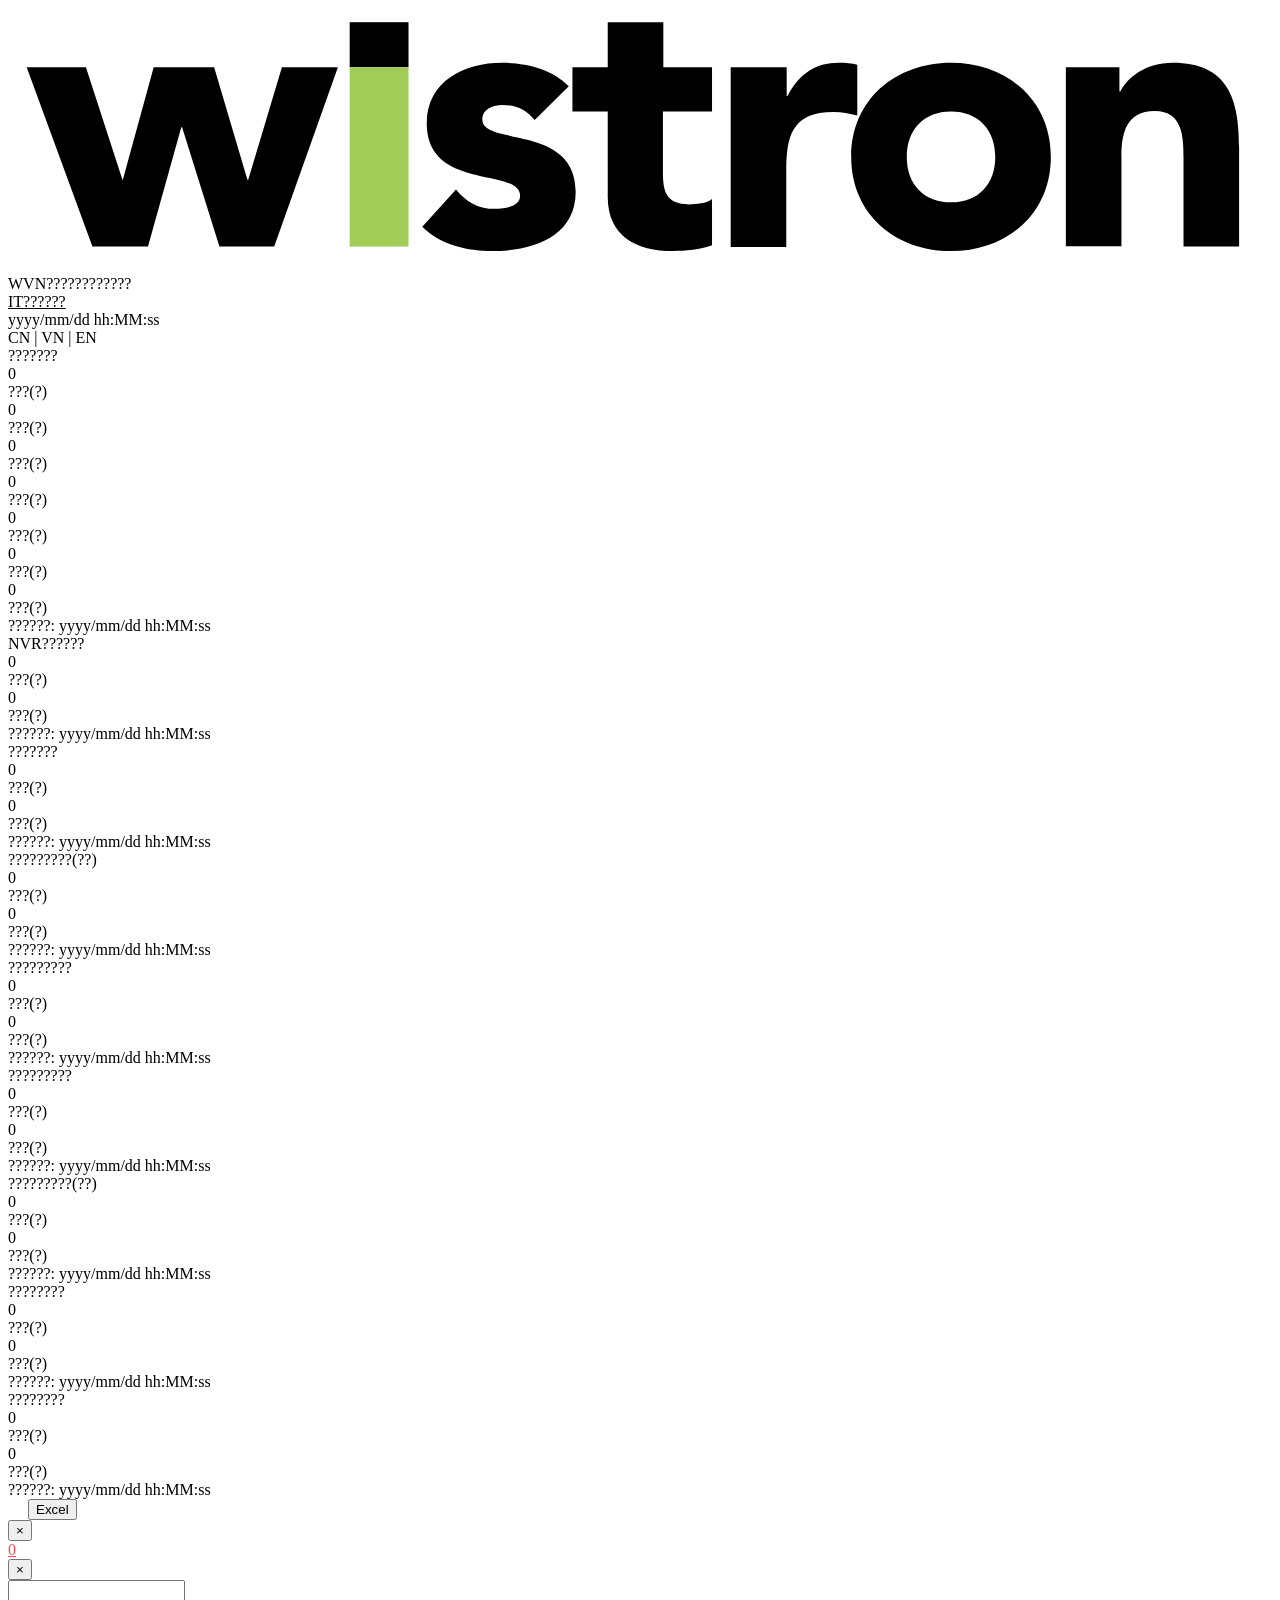
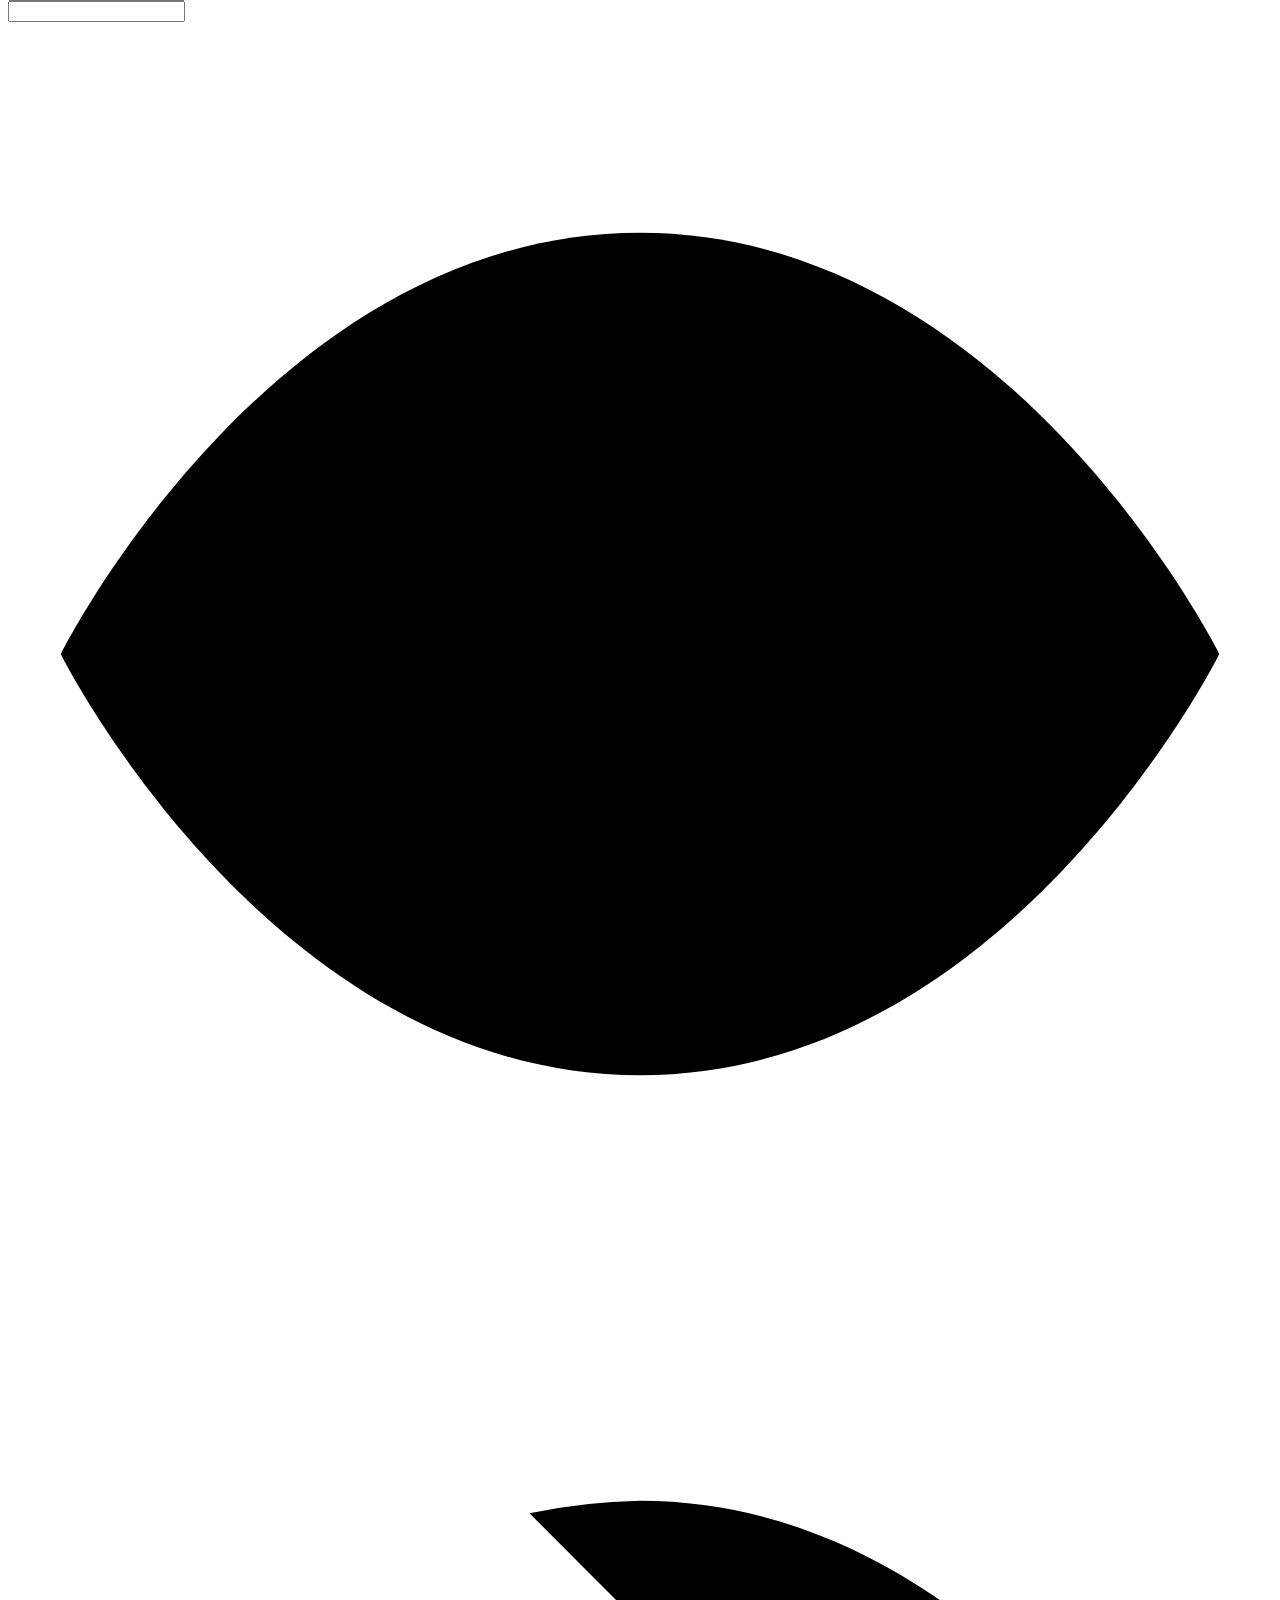
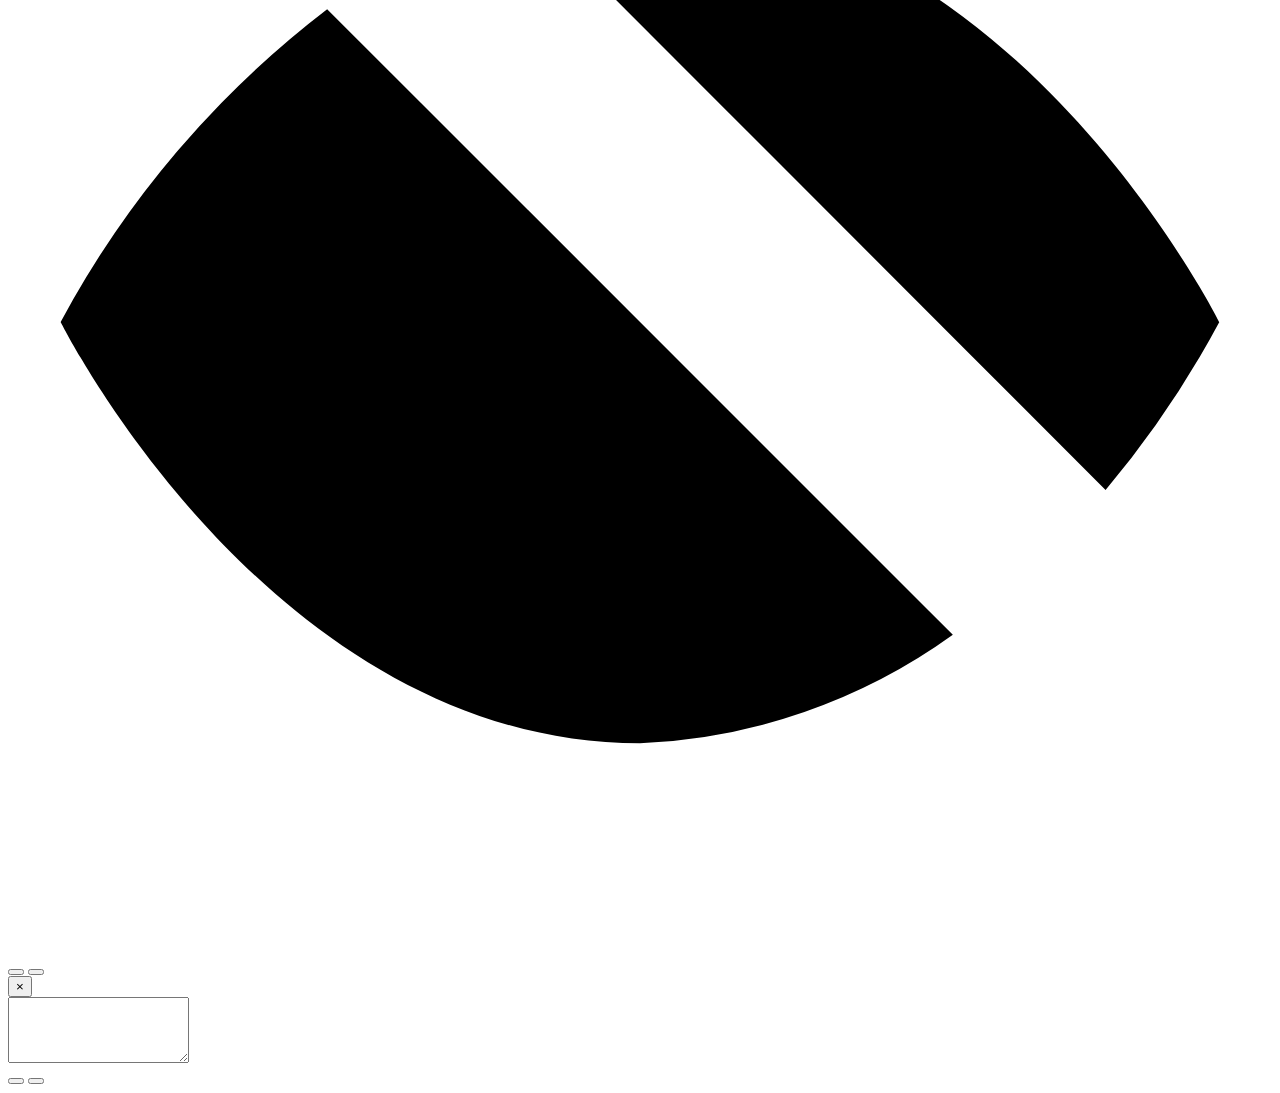
==== commit 4d1cc9cb: "Update index.html" ====
--- a/index.html
+++ b/index.html
@@ -3,9 +3,9 @@
 
 <head>
     <meta charset="UTF-8">
-    <title>WVN安防设备异常状态监控看板</title>
+    <title>WVN????????????</title>
     <link rel="icon" type="image/png" href="./images/logo.png">
-    <link rel="stylesheet" href="./style/index.css?v=8">
+    <link rel="stylesheet" href="./style/index.css?v=9">
     <link rel="stylesheet" href="./style/layout.css?v=7">
 </head>
 
@@ -36,10 +36,10 @@
                         fill="currentColor"></path>
                 </svg>
             </div>
-            <div class="dashboard-title" id="title">WVN安防设备异常状态监控看板</div>
+            <div class="dashboard-title" id="title">WVN????????????</div>
 
             <div class="contact-title" id="contact-title-text" onclick="openContactsModal()"
-                style="cursor: pointer; text-decoration: underline;">IT人员联系方式</div>
+                style="cursor: pointer; text-decoration: underline;">IT??????</div>
 
             <div class="header-right-container">
                 <div id="current-time" class="time-display">yyyy/mm/dd hh:MM:ss</div>
@@ -55,208 +55,195 @@
         </div>
 
         <div class="grid-top">
-            <!-- Card camera: lưới 4 cột x 2 hàng (chấm tròn + số bên phải + nhãn bên dưới)
-                 Hàng 1: Offline | Bị che | Bị xoay lệch | Màn hình đen
-                 Hàng 2: Màn hình trắng | Ngoại lệ | Bình thường
-                 (màn hình < 1500px tự chuyển sang 3 cột) -->
+            <!-- Card camera: Offline | B? che | Xoay l?ch | Ðen | Tr?ng | Ngo?i l? | Bình thu?ng.
+                 5 ô l?i d?u m? cùng popup camera, nút l?c tuong ?ng du?c ch?n s?n -->
             <div class="card card-camera">
-                <div class="card-title" id="camera-title-text">摄像头离线数量</div>
+                <div class="card-title" id="camera-title-text">???????</div>
                 <div class="circles-row">
                     <div class="circle-wrap">
-                        <!-- Bấm: mở popup, lọc sẵn camera OFFLINE (nút Ngoại tuyến đỏ). Bấm lại nút để xem cả offline + covered -->
                         <div class="circle abnormal clickable" id="camera-abnormal"
-                            onclick="openModal('camera', 'offline')">0
-                        </div>
-                        <div class="circle-label" id="camera-offline-label">离线数(台)</div>
-                    </div>
-                    <div class="circle-wrap">
-                        <!-- Bấm: mở popup, lọc sẵn camera COVERED (nút Bị che đỏ) -->
+                            onclick="openModal('camera', 'offline')">0</div>
+                        <div class="circle-label" id="camera-offline-label">???(?)</div>
+                    </div>
+                    <div class="circle-wrap">
                         <div class="circle covered clickable" id="camera-covered"
-                            onclick="openModal('camera', 'covered')">0
-                        </div>
-                        <div class="circle-label" id="camera-covered-label">遮挡数(台)</div>
-                    </div>
-                    <div class="circle-wrap">
-                        <div class="circle rotated is-zero" id="camera-rotated">0</div>
-                        <div class="circle-label" id="camera-rotated-label">偏移数(台)</div>
-                    </div>
-                    <div class="circle-wrap">
-                        <div class="circle black is-zero" id="camera-black">0</div>
-                        <div class="circle-label" id="camera-black-label">黑屏数(台)</div>
-                    </div>
-                    <div class="circle-wrap">
-                        <div class="circle white is-zero" id="camera-white">0</div>
-                        <div class="circle-label" id="camera-white-label">白屏数(台)</div>
+                            onclick="openModal('camera', 'covered')">0</div>
+                        <div class="circle-label" id="camera-covered-label">???(?)</div>
+                    </div>
+                    <div class="circle-wrap">
+                        <div class="circle rotated clickable is-zero" id="camera-rotated"
+                            onclick="openModal('camera', 'rotated')">0</div>
+                        <div class="circle-label" id="camera-rotated-label">???(?)</div>
+                    </div>
+                    <div class="circle-wrap">
+                        <div class="circle black clickable is-zero" id="camera-black"
+                            onclick="openModal('camera', 'black')">0</div>
+                        <div class="circle-label" id="camera-black-label">???(?)</div>
+                    </div>
+                    <div class="circle-wrap">
+                        <div class="circle white clickable is-zero" id="camera-white"
+                            onclick="openModal('camera', 'white')">0</div>
+                        <div class="circle-label" id="camera-white-label">???(?)</div>
                     </div>
                     <div class="circle-wrap">
                         <div class="circle exception clickable" id="camera-exception"
-                            onclick="openModal('camera_exception')">0
-                        </div>
-                        <div class="circle-label" id="camera-exception-label">例外数(台)</div>
+                            onclick="openModal('camera_exception')">0</div>
+                        <div class="circle-label" id="camera-exception-label">???(?)</div>
                     </div>
                     <div class="circle-wrap">
                         <div class="circle normal" id="camera-normal">0</div>
-                        <div class="circle-label">正常数(台)</div>
+                        <div class="circle-label">???(?)</div>
                     </div>
                 </div>
 
                 <div class="card-time-footer">
-                    <span id="camera-time-title-text">资料更新时间</span>:
+                    <span id="camera-time-title-text">??????</span>:
                     <span id="camera-time-value">yyyy/mm/dd hh:MM:ss</span>
                 </div>
             </div>
 
             <div class="card">
-                <div class="card-title" id='nvr-title-text'>NVR主机离线数量</div>
+                <div class="card-title" id='nvr-title-text'>NVR??????</div>
                 <div class="circles-row">
                     <div class="circle-wrap">
                         <div class="circle abnormal clickable" id="nvr-abnormal" onclick="openModal('nvr')">0</div>
-                        <div class="circle-label">异常数(台)</div>
+                        <div class="circle-label">???(?)</div>
                     </div>
                     <div class="circle-wrap">
                         <div class="circle normal" id="nvr-normal">0</div>
-                        <div class="circle-label">正常数(台)</div>
+                        <div class="circle-label">???(?)</div>
                     </div>
                 </div>
                 <div class="card-time-footer">
-                    <span id="nvr-time-title-text">资料更新时间</span>:
+                    <span id="nvr-time-title-text">??????</span>:
                     <span id="nvr-time-value">yyyy/mm/dd hh:MM:ss</span>
                 </div>
             </div>
 
             <div class="card">
-                <div class="card-title" id='face-title-text'>人脸机离线数量</div>
+                <div class="card-title" id='face-title-text'>???????</div>
                 <div class="circles-row">
                     <div class="circle-wrap">
-                        <div class="circle abnormal clickable" id="face-abnormal" onclick="openModal('face')">0
-                        </div>
-                        <div class="circle-label">异常数(台)</div>
+                        <div class="circle abnormal clickable" id="face-abnormal" onclick="openModal('face')">0</div>
+                        <div class="circle-label">???(?)</div>
                     </div>
                     <div class="circle-wrap">
                         <div class="circle normal" id="face-normal">0</div>
-                        <div class="circle-label">正常数(台)</div>
+                        <div class="circle-label">???(?)</div>
                     </div>
                 </div>
                 <div class="card-time-footer">
-                    <span id="face-time-title-text">资料更新时间</span>:
+                    <span id="face-time-title-text">??????</span>:
                     <span id="face-time-value">yyyy/mm/dd hh:MM:ss</span>
                 </div>
             </div>
 
             <div class="card">
-                <div class="card-title" id='hr_face-title-text'>人事资料同步异常数(人脸)</div>
+                <div class="card-title" id='hr_face-title-text'>?????????(??)</div>
                 <div class="circles-row">
                     <div class="circle-wrap">
-                        <div class="circle abnormal clickable" id="hr_face-abnormal" onclick="openModal('hr_face')">
-                            0
-                        </div>
-                        <div class="circle-label">异常数(人)</div>
+                        <div class="circle abnormal clickable" id="hr_face-abnormal" onclick="openModal('hr_face')">0</div>
+                        <div class="circle-label">???(?)</div>
                     </div>
                     <div class="circle-wrap">
                         <div class="circle normal" id="hr_face-normal">0</div>
-                        <div class="circle-label">正常数(人)</div>
+                        <div class="circle-label">???(?)</div>
                     </div>
                 </div>
                 <div class="card-time-footer">
-                    <span id="hr_face-time-title-text">资料更新时间</span>:
+                    <span id="hr_face-time-title-text">??????</span>:
                     <span id="hr_face-time-value">yyyy/mm/dd hh:MM:ss</span>
                 </div>
             </div>
 
             <div class="card">
-                <div class="card-title" id='perm-title-text'>人脸权限同步异常数</div>
+                <div class="card-title" id='perm-title-text'>?????????</div>
                 <div class="circles-row">
                     <div class="circle-wrap">
-                        <div class="circle abnormal clickable" id="perm-abnormal" onclick="openModal('perm')">0
-                        </div>
-                        <div class="circle-label">异常数(台)</div>
+                        <div class="circle abnormal clickable" id="perm-abnormal" onclick="openModal('perm')">0</div>
+                        <div class="circle-label">???(?)</div>
                     </div>
                     <div class="circle-wrap">
                         <div class="circle normal" id="perm-normal">0</div>
-                        <div class="circle-label">正常数(台)</div>
+                        <div class="circle-label">???(?)</div>
                     </div>
                 </div>
                 <div class="card-time-footer">
-                    <span id="perm-time-title-text">资料更新时间</span>:
+                    <span id="perm-time-title-text">??????</span>:
                     <span id="perm-time-value">yyyy/mm/dd hh:MM:ss</span>
                 </div>
             </div>
 
             <div class="card">
-                <div class="card-title" id='accesscontrol-title-text'>门禁控制器离线数量</div>
+                <div class="card-title" id='accesscontrol-title-text'>?????????</div>
                 <div class="circles-row">
                     <div class="circle-wrap">
                         <div class="circle abnormal clickable" id="accesscontrol-abnormal"
                             onclick="openModal('accesscontrol')">0</div>
-                        <div class="circle-label">异常数(台)</div>
+                        <div class="circle-label">???(?)</div>
                     </div>
                     <div class="circle-wrap">
                         <div class="circle normal" id="accesscontrol-normal">0</div>
-                        <div class="circle-label">正常数(台)</div>
+                        <div class="circle-label">???(?)</div>
                     </div>
                 </div>
                 <div class="card-time-footer">
-                    <span id="accesscontrol-time-title-text">资料更新时间</span>:
+                    <span id="accesscontrol-time-title-text">??????</span>:
                     <span id="accesscontrol-time-value">yyyy/mm/dd hh:MM:ss</span>
                 </div>
             </div>
 
             <div class="card">
-                <div class="card-title" id='hr_door-title-text'>人事资料同步异常数(门禁)</div>
+                <div class="card-title" id='hr_door-title-text'>?????????(??)</div>
                 <div class="circles-row">
                     <div class="circle-wrap">
-                        <div class="circle abnormal clickable" id="hr_door-abnormal" onclick="openModal('hr_door')">
-                            0
-                        </div>
-                        <div class="circle-label">异常数(人)</div>
+                        <div class="circle abnormal clickable" id="hr_door-abnormal" onclick="openModal('hr_door')">0</div>
+                        <div class="circle-label">???(?)</div>
                     </div>
                     <div class="circle-wrap">
                         <div class="circle normal" id="hr_door-normal">0</div>
-                        <div class="circle-label">正常数(人)</div>
+                        <div class="circle-label">???(?)</div>
                     </div>
                 </div>
                 <div class="card-time-footer">
-                    <span id="hr_door-time-title-text">资料更新时间</span>:
+                    <span id="hr_door-time-title-text">??????</span>:
                     <span id="hr_door-time-value">yyyy/mm/dd hh:MM:ss</span>
                 </div>
             </div>
 
             <div class="card">
-                <div class="card-title" id='magnetdoor-title-text'>门磁主机离线数量</div>
+                <div class="card-title" id='magnetdoor-title-text'>????????</div>
                 <div class="circles-row">
                     <div class="circle-wrap">
                         <div class="circle abnormal clickable" id="magnetdoor-abnormal"
-                            onclick="openModal('magnetdoor')">0
-                        </div>
-                        <div class="circle-label">异常数(台)</div>
+                            onclick="openModal('magnetdoor')">0</div>
+                        <div class="circle-label">???(?)</div>
                     </div>
                     <div class="circle-wrap">
                         <div class="circle normal" id="magnetdoor-normal">0</div>
-                        <div class="circle-label">正常数(台)</div>
+                        <div class="circle-label">???(?)</div>
                     </div>
                 </div>
                 <div class="card-time-footer">
-                    <span id="magnetdoor-time-title-text">资料更新时间</span>:
+                    <span id="magnetdoor-time-title-text">??????</span>:
                     <span id="magnetdoor-time-value">yyyy/mm/dd hh:MM:ss</span>
                 </div>
             </div>
 
             <div class="card">
-                <div class="card-title" id='visitor-title-text'>访客未出厂异常数</div>
+                <div class="card-title" id='visitor-title-text'>????????</div>
                 <div class="circles-row">
                     <div class="circle-wrap">
-                        <div class="circle abnormal clickable" id="visitor-abnormal" onclick="openModal('visitor')">
-                            0
-                        </div>
-                        <div class="circle-label">异常数(人)</div>
+                        <div class="circle abnormal clickable" id="visitor-abnormal" onclick="openModal('visitor')">0</div>
+                        <div class="circle-label">???(?)</div>
                     </div>
                     <div class="circle-wrap">
                         <div class="circle normal" id="visitor-normal">0</div>
-                        <div class="circle-label">正常数(人)</div>
+                        <div class="circle-label">???(?)</div>
                     </div>
                 </div>
                 <div class="card-time-footer">
-                    <span id="visitor-time-title-text">资料更新时间</span>:
+                    <span id="visitor-time-title-text">??????</span>:
                     <span id="visitor-time-value">yyyy/mm/dd hh:MM:ss</span>
                 </div>
             </div>
@@ -281,10 +268,11 @@
                             style="cursor: pointer; text-decoration: underline; color: #ff4d4f;">0</span>
                     </div>
                     <div id="camera-filter-bar" class="camera-filter-bar" style="display:none;">
-                        <button class="btn-filter" id="btn-filter-offline"
-                            onclick="setCameraFilter('offline')"></button>
-                        <button class="btn-filter" id="btn-filter-covered"
-                            onclick="setCameraFilter('covered')"></button>
+                        <button class="btn-filter" id="btn-filter-offline" onclick="setCameraFilter('offline')"></button>
+                        <button class="btn-filter" id="btn-filter-covered" onclick="setCameraFilter('covered')"></button>
+                        <button class="btn-filter" id="btn-filter-rotated" onclick="setCameraFilter('rotated')"></button>
+                        <button class="btn-filter" id="btn-filter-black" onclick="setCameraFilter('black')"></button>
+                        <button class="btn-filter" id="btn-filter-white" onclick="setCameraFilter('white')"></button>
                     </div>
                     <div id="modal-table-container"></div>
                 </div>
@@ -361,46 +349,53 @@
     </div>
 
 
-    <script src="./languages.js?v=8"></script>
+    <script src="./languages.js?v=9"></script>
     <script src="./js/mqtt.min.js"></script>
-    <script src="./js/layout.js?v=7"></script>
+    <script src="./js/layout.js?v=8"></script>
     <script>
-        // --- BIẾN TOÀN CỤC ---
+        // --- BI?N TOÀN C?C ---
         let CURRENT_DETAIL_DATA = null;
         let CURRENT_TYPE = "";
         let PREVIOUS_TYPE = "";
         let CURRENT_LANG = localStorage.getItem('lang') || 'zh';
         let GLOBAL_CONTACTS_DATA = [];
-        let CAMERA_FILTER = null;          // null = hiển thị tất cả (offline + covered)
-        let CAMERA_COUNTS = { offline: null, covered: null, exception: null };   // null = dashboard chưa gửi số
-
-        // Loại detail gửi lên server theo nút đang chọn (mỗi loại là 1 SQL trong config.json)
+        let CAMERA_FILTER = null;          // null = hi?n th? t?t c?
+
+        const CAMERA_FILTERS = ['offline', 'covered', 'rotated', 'black', 'white'];
+        let CAMERA_COUNTS = { offline: null, covered: null, rotated: null, black: null, white: null, exception: null };
+
+        // Lo?i detail g?i lên server theo nút dang ch?n (m?i lo?i là 1 SQL trong config.json)
         function cameraDetailType() {
-            if (CAMERA_FILTER === 'offline') return 'camera_offline';
-            if (CAMERA_FILTER === 'covered') return 'camera_covered';
-            return 'camera';
-        }
-
-        // Mỗi nút lọc có SQL riêng trong config.json (camera / camera_offline / camera_covered)
+            return CAMERA_FILTERS.includes(CAMERA_FILTER) ? 'camera_' + CAMERA_FILTER : 'camera';
+        }
+
+        // T?ng t?t c? lo?i l?i camera (hi?n th? khi không l?c)
+        function cameraTotal() {
+            return CAMERA_FILTERS.reduce((s, k) => s + (CAMERA_COUNTS[k] ?? 0), 0);
+        }
+
         async function fetchCameraDetail() {
             return await getMqttData('wvn/security_qas/request/detail', { type: cameraDetailType() });
         }
 
         function applyCameraFilterLabels() {
             const dict = window.i18n[CURRENT_LANG];
-            const btnOff = document.getElementById('btn-filter-offline');
-            const btnCov = document.getElementById('btn-filter-covered');
-            const nOff = CAMERA_COUNTS.offline ?? 0;
-            const nCov = CAMERA_COUNTS.covered ?? 0;
-
-            btnOff.innerHTML = `${dict.camera_filter_offline} <span class="filter-count">${nOff}</span>`;
-            btnCov.innerHTML = `${dict.camera_filter_covered} <span class="filter-count">${nCov}</span>`;
-
-            btnOff.classList.toggle('active', CAMERA_FILTER === 'offline');
-            btnCov.classList.toggle('active', CAMERA_FILTER === 'covered');
-        }
-
-        // Bấm lần nữa vào nút đang chọn thì bỏ lọc, quay lại hiển thị tất cả
+            const labels = {
+                offline: dict.camera_filter_offline,
+                covered: dict.camera_filter_covered,
+                rotated: dict.camera_filter_rotated,
+                black: dict.camera_filter_black,
+                white: dict.camera_filter_white
+            };
+            CAMERA_FILTERS.forEach(k => {
+                const btn = document.getElementById('btn-filter-' + k);
+                if (!btn) return;
+                btn.innerHTML = `${labels[k]} <span class="filter-count">${CAMERA_COUNTS[k] ?? 0}</span>`;
+                btn.classList.toggle('active', CAMERA_FILTER === k);
+            });
+        }
+
+        // B?m l?n n?a vào nút dang ch?n thì b? l?c, quay l?i hi?n th? t?t c?
         let CAMERA_REQ_SEQ = 0;
         async function setCameraFilter(status) {
             CAMERA_FILTER = (CAMERA_FILTER === status) ? null : status;
@@ -409,13 +404,13 @@
             const seq = ++CAMERA_REQ_SEQ;
             try {
                 const data = await fetchCameraDetail();
-                if (seq !== CAMERA_REQ_SEQ || CURRENT_TYPE !== 'camera') return;   // bỏ kết quả cũ nếu đã bấm nút khác
+                if (seq !== CAMERA_REQ_SEQ || CURRENT_TYPE !== 'camera') return;
                 CURRENT_DETAIL_DATA = data;
                 renderTable(data.rows, 'camera');
             } catch (e) { console.error(e); }
         }
 
-        // --- QUẢN LÝ NGÔN NGỮ ---
+        // --- QU?N LÝ NGÔN NG? ---
         function setLanguage(lang) {
             CURRENT_LANG = lang;
             localStorage.setItem('lang', lang);
@@ -446,13 +441,12 @@
                 }
             });
 
-            // Card camera: nhãn riêng (ghi đè nhãn chung "Bất thường" ở vòng lặp trên)
+            // Card camera: nhãn riêng
             const offLabel = document.getElementById('camera-offline-label');
             if (offLabel) offLabel.textContent = `${dict.offline_count || dict.camera_filter_offline}(${dict.unit_tai})`;
             const covLabel = document.getElementById('camera-covered-label');
             if (covLabel) covLabel.textContent = `${dict.covered || dict.camera_filter_covered}(${dict.unit_tai})`;
 
-            // 3 ô phụ: bị xoay lệch / màn hình đen / màn hình trắng
             [['black', 'black_screen'], ['white', 'white_screen'], ['rotated', 'rotated']].forEach(([k, dk]) => {
                 const lb = document.getElementById(`camera-${k}-label`);
                 if (lb) lb.textContent = `${dict[dk] || dk}(${dict.unit_tai})`;
@@ -469,7 +463,7 @@
             const exceptionLabel = document.getElementById('camera-exception-label');
             if (exceptionLabel) exceptionLabel.textContent = `${dict.exception}(${dict.unit_tai})`;
 
-            // Vẽ lại modal nếu đang mở
+            // V? l?i modal n?u dang m?
             const overlay = document.getElementById('overlay');
             if (overlay && overlay.classList.contains('active')) {
                 if (CURRENT_TYPE === "it_contacts") {
@@ -494,7 +488,7 @@
                 if (btn) openEditModal(EDIT_ROW_INDEX, btn);
             }
 
-            // Login modal theo ngôn ngữ
+            // Login modal theo ngôn ng?
             document.getElementById('login-modal-title').textContent = dict.login_title || '\uD83D\uDD12 Login';
             document.getElementById('login-label-username').textContent = dict.login_username || 'Username';
             document.getElementById('login-label-password').textContent = dict.login_password || 'Password';
@@ -505,12 +499,11 @@
             applyCameraFilterLabels();
         }
 
-        // --- KẾT NỐI MQTT ---
-        // Mặc định dùng broker trên máy chủ. Để thử với server.js chạy local, mở F12 Console rồi gõ:
-        //   localStorage.setItem('mqttUrl','ws://localhost:9001'); location.reload();
-        // Quay lại mặc định:  localStorage.removeItem('mqttUrl'); location.reload();
+        // --- K?T N?I MQTT ---
+        // Th? v?i server.js local: localStorage.setItem('mqttUrl','ws://localhost:9001'); location.reload();
+        // Quay l?i m?c d?nh:  localStorage.removeItem('mqttUrl'); location.reload();
         const MQTT_WS_URL = localStorage.getItem('mqttUrl') || 'wss://wvnitsec.wistron.com/mqtt';
-        console.log('[WVN] build r8 | MQTT =', MQTT_WS_URL);
+        console.log('[WVN] build r9 | MQTT =', MQTT_WS_URL);
         const mqttClient = mqtt.connect(MQTT_WS_URL, {
             keepalive: 30,
             protocolVersion: 4,
@@ -545,6 +538,12 @@
             Object.keys(data).forEach(key => {
                 const abnormalEl = document.getElementById(`${key}-abnormal`);
                 const normalEl = document.getElementById(`${key}-normal`);
+
+                console.log(
+            key,
+            data[key].abnormal,
+            typeof data[key].abnormal
+        );
 
                 if (abnormalEl && normalEl) {
                     abnormalEl.textContent = data[key].abnormal;
@@ -563,8 +562,8 @@
                     const exceptionEl = document.getElementById('camera-exception');
                     const coveredEl = document.getElementById('camera-covered');
 
-                    CAMERA_COUNTS.offline = data.camera.abnormal ?? 0;   // = SQL camera_offline
-                    CAMERA_COUNTS.covered = data.camera.covered ?? 0;    // = SQL camera_covered
+                    CAMERA_COUNTS.offline = data.camera.abnormal ?? 0;
+                    CAMERA_COUNTS.covered = data.camera.covered ?? 0;
                     CAMERA_COUNTS.exception = data.camera.exception ?? 0;
 
                     if (coveredEl) {
@@ -577,12 +576,13 @@
                         exceptionEl.classList.toggle('is-zero', !(CAMERA_COUNTS.exception > 0));
                     }
 
-                    // 3 ô phụ: màn hình đen / màn hình trắng / bị xoay lệch
+                    // 3 ô ph?: màn hình den / màn hình tr?ng / b? xoay l?ch
                     ['black', 'white', 'rotated'].forEach(k => {
                         const el = document.getElementById('camera-' + k);
                         if (!el) return;
 
                         const n = data.camera[k] ?? 0;
+                        CAMERA_COUNTS[k] = n;
 
                         el.textContent = n;
 
@@ -630,7 +630,7 @@
             const allType = typeMapping[CURRENT_TYPE];
 
             titleEl.innerHTML = `
-                <button onclick="openModal(PREVIOUS_TYPE)" class="btn-back"> ← ${dict.back || 'Back'} </button> 
+                <button onclick="openModal(PREVIOUS_TYPE)" class="btn-back"> ? ${dict.back || 'Back'} </button> 
                 <span style="margin-left:10px">ALL - ${dict[CURRENT_TYPE]} - ${dict.abnormal_detail}</span>`;
 
             try {
@@ -707,7 +707,7 @@
             document.getElementById('modal-section-header').style.display = 'block';
             document.getElementById('btn-excel-download').style.display = 'block';
             document.getElementById('btn-camera-map').style.display = (type === 'camera') ? 'block' : 'none';
-            CAMERA_FILTER = (type === 'camera') ? presetFilter : null;   // null = hiển thị tất cả
+            CAMERA_FILTER = (type === 'camera') ? presetFilter : null;
             document.getElementById('camera-filter-bar').style.display = (type === 'camera') ? 'flex' : 'none';
             applyCameraFilterLabels();
             applyCameraMapLabels();
@@ -716,17 +716,10 @@
 
             // 'camera_exception' -> backend dùng key 'cameraexception'
             const requestType =
-                (type === 'camera_exception')
-                    ? 'cameraexception'
-                    : (type === 'camera')
-                        ? cameraDetailType()
-                        : (type === 'camera_rotated')
-                            ? 'camera_rotated'
-                            : (type === 'camera_black')
-                                ? 'camera_black'
-                                : (type === 'camera_white')
-                                    ? 'camera_white'
-                                    : type; const titleKey = dict[type] || dict[requestType] || type;
+                (type === 'camera_exception') ? 'cameraexception'
+                    : (type === 'camera') ? cameraDetailType()
+                        : type;
+            const titleKey = dict[type] || dict[requestType] || type;
             document.getElementById('modal-title').textContent = `${titleKey} - ${dict.abnormal_detail}`;
 
             CURRENT_DETAIL_DATA = null;
@@ -750,11 +743,30 @@
         function openCameraMap() { LayoutViewer.open({ lang: CURRENT_LANG }); }
         function closeCameraMap() { LayoutViewer.close(); }
 
+        // L?y IP camera c?a 1 dòng. Uu tiên ô có d?ng IPv4 khác NVR IP (row[1]), n?u không có thì dùng row[4]
+        function getRowCameraIp(row) {
+            const ipRe = /^\d{1,3}(\.\d{1,3}){3}$/;
+            const nvrIp = String(row[1] ?? '').trim();
+            const cands = row.slice(0, 7)
+                .map(c => String(c ?? '').trim())
+                .filter(c => ipRe.test(c) && c !== nvrIp);
+            return cands.length ? cands[cands.length - 1] : (row[4] ?? '');
+        }
+
+        // M? layout và nh?y t?i dúng camera (IP -> NVR IP + kênh -> tên camera)
+        function openCameraMapAt(btn) {
+            const d = btn.dataset;
+            if (!d.ip && !d.name) return;
+            LayoutViewer.open({
+                lang: CURRENT_LANG,
+                locate: { ip: d.ip, nvr: d.nvr, ch: d.ch, name: d.name }
+            });
+        }
 
         async function openPersonnelDetail(subType, id) {
             const dict = window.i18n[CURRENT_LANG];
             const titleEl = document.getElementById('modal-title');
-            titleEl.innerHTML = `<button onclick="openModal(PREVIOUS_TYPE)" class="btn-back"> ← ${dict.back || 'Back'} </button> <span style="margin-left:10px">${id} - ${dict.abnormal_detail}</span>`;
+            titleEl.innerHTML = `<button onclick="openModal(PREVIOUS_TYPE)" class="btn-back"> ? ${dict.back || 'Back'} </button> <span style="margin-left:10px">${id} - ${dict.abnormal_detail}</span>`;
 
             try {
                 const data = await getMqttData('wvn/security_qas/request/subdetail', { type: subType, id });
@@ -788,14 +800,14 @@
             let colKey = type.replace('sub_', '').replace('all_', '').replace('hrface', 'hr_face').replace('hrdoor', 'hr_door');
             const cols = isSub ? dict.cols_map_sub[colKey] : (dict.cols_map[type] || dict.cols_map[colKey]);
 
-            // --- Tính số lượng hiển thị ---
+            // --- Tính s? lu?ng hi?n th? ---
             let total = 0;
             if (type === "visitor") {
                 total = rows.length;
             } else if (type === 'camera' && !isSub) {
-                // Luôn là tổng offline + covered, không phụ thuộc nút lọc đang chọn
-                const sum = (CAMERA_COUNTS.offline ?? 0) + (CAMERA_COUNTS.covered ?? 0);
-                total = (CAMERA_COUNTS.offline === null && CAMERA_COUNTS.covered === null) ? rows.length : sum;
+                // Luôn là t?ng c? 5 lo?i, không ph? thu?c nút l?c dang ch?n
+                const allNull = CAMERA_FILTERS.every(k => CAMERA_COUNTS[k] === null);
+                total = allNull ? rows.length : cameraTotal();
             } else if (type === 'camera_exception') {
                 total = rows.length;
             } else if (!isSub && type.includes('hr')) {
@@ -804,7 +816,7 @@
                 total = rows.length;
             }
 
-            // --- Đơn vị: Người hay Thiết bị ---
+            // --- Ðon v?: Ngu?i hay Thi?t b? ---
             let isPeople = false;
             if (isSub) {
                 isPeople = type.includes('hrface') || type.includes('hrdoor') || type.includes('hr_');
@@ -813,17 +825,15 @@
             }
             countVal.textContent = `${total} ${isPeople ? dict.unit_ren : dict.unit_tai}`;
 
-            // --- Dựng bảng ---
-            // Camera (offline/covered) và camera_exception có cột ✏️ để sửa ghi chú / lý do
-            const showEdit =
-                !isSub &&
-                (
-                    type === 'camera' ||
-                    type === 'camera_exception' ||
-                    type === 'camera_rotated' ||
-                    type === 'camera_black' ||
-                    type === 'camera_white'
-                ); const displayCols = showEdit ? [...(cols || []), '&#9998;'] : (cols || []);
+            // --- D?ng b?ng ---
+            // Camera: c?t ?? (xem v? trí trên layout) + c?t ?? (s?a ghi chú / lý do)
+            const showEdit = !isSub && (type === 'camera' || type === 'camera_exception');
+            const showMap = !isSub && type === 'camera';
+            const displayCols = [
+                ...(cols || []),
+                ...(showMap ? ['&#128205;'] : []),
+                ...(showEdit ? ['&#9998;'] : [])
+            ];
 
             let html = `<table class="detail-table">
                 <thead>
@@ -834,8 +844,8 @@
             if (rows.length === 0) {
                 let hint = '';
                 if (type === 'camera' && !isSub && CAMERA_FILTER && (CAMERA_COUNTS[CAMERA_FILTER] || 0) > 0) {
-                    hint = `<div style="color:#faad14;font-size:12px;margin-top:6px">⚠ detail.camera_${CAMERA_FILTER} ?</div>`;
-                    console.warn(`[WVN] request detail 'camera_${CAMERA_FILTER}' trả 0 dòng nhưng dashboard báo ${CAMERA_COUNTS[CAMERA_FILTER]}: kiểm tra config.json trên backend`);
+                    hint = `<div style="color:#faad14;font-size:12px;margin-top:6px">? detail.camera_${CAMERA_FILTER} ?</div>`;
+                    console.warn(`[WVN] request detail 'camera_${CAMERA_FILTER}' tr? 0 dòng nhung dashboard báo ${CAMERA_COUNTS[CAMERA_FILTER]}: ki?m tra config.json trên backend`);
                 }
                 html += `<tr><td colspan="${displayCols.length || 1}" style="text-align:center;">${dict.no_data}${hint}</td></tr>`;
             } else {
@@ -847,7 +857,7 @@
                         trAttr = `onclick="openPersonnelDetail('${subType}', '${identifier}')" style="cursor:pointer" class="clickable-row"`;
                     }
 
-                    // row = [nvr_name(0), nvr_ip(1), nvr_cameraid(2), name(3), ipaddress(4), hours(5), offlinetime(6), updatedate(7), excludecamera(8), ...]
+                    // row = [nvr_name(0), nvr_ip(1), nvr_cameraid(2), name(3), ipaddress(4), hours(5), offlinetime(6), updatedate(7), excludecamera(8), remark(9)]
                     let editBtn = '';
                     if (showEdit) {
                         editBtn = `<td onclick="event.stopPropagation()">
@@ -859,10 +869,23 @@
                         </td>`;
                     }
 
+                    let mapBtn = '';
+                    if (showMap) {
+                        const esc = (v) => String(v ?? '').replace(/&/g, '&amp;').replace(/"/g, '&quot;').replace(/</g, '&lt;');
+                        mapBtn = `<td onclick="event.stopPropagation()">
+                            <button class="btn-map-pin" title="${dict.camera_layout}"
+                                data-ip="${esc(getRowCameraIp(row))}"
+                                data-nvr="${esc(row[1])}"
+                                data-ch="${esc(row[2])}"
+                                data-name="${esc(row[3])}"
+                                onclick="openCameraMapAt(this)">&#128205;</button>
+                        </td>`;
+                    }
+
                     return `<tr ${trAttr}>
                 <td>${index + 1}</td>
                 ${row.map(cell => `<td>${cell ?? ''}</td>`).join('')}
-                ${editBtn}
+                ${mapBtn}${editBtn}
             </tr>`;
                 }).join('');
             }
@@ -876,12 +899,11 @@
             return date.toLocaleString('vi-VN', { timeZone: 'Asia/Ho_Chi_Minh' });
         }
 
-        // "Chi tiết Bất thường" của camera = offline + covered (cập nhật khi dashboard gửi số mới)
+        // "Chi ti?t B?t thu?ng" c?a camera = t?ng 5 lo?i l?i
         function updateCameraTotal() {
             if (CURRENT_TYPE !== 'camera') return;
             const dict = window.i18n[CURRENT_LANG];
-            const total = (CAMERA_COUNTS.offline ?? 0) + (CAMERA_COUNTS.covered ?? 0);
-            document.getElementById('section-count-val').textContent = `${total} ${dict.unit_tai}`;
+            document.getElementById('section-count-val').textContent = `${cameraTotal()} ${dict.unit_tai}`;
         }
 
         function updateClock() {
@@ -935,7 +957,6 @@
         let PENDING_EDIT_BTN_EL = null;
         let EDIT_ROW_DATA = null;
 
-        // Được gọi khi click nút Edit trong bảng
         function handleEditClick(event, rowIndex) {
             event.stopPropagation();
             const btn = event.currentTarget;
@@ -1058,7 +1079,7 @@
                 `${cols[4]}: <b style="color:#fff">${cameraName}</b><br>` +
                 `${dict.modifyKey}: <b style="color:#fff"> ${ip} | ${id}</b>`;
 
-            document.getElementById('edit-exclude-input').value = row[8] || '';   // excludecamera
+            document.getElementById('edit-exclude-input').value = row[8] || '';
             document.getElementById('edit-status-msg').textContent = '';
             document.getElementById('edit-overlay').classList.add('active');
         }
@@ -1076,7 +1097,6 @@
             const statusEl = document.getElementById('edit-status-msg');
             const dict = window.i18n[CURRENT_LANG];
 
-            // row = [nvr_name(0), nvr_ip(1), nvr_cameraid(2), name(3), ipaddress(4), ...]
             const row = EDIT_ROW_DATA;
             const nvrIp = row[1];
             const nvr_cameraid = row[2];
@@ -1104,7 +1124,7 @@
                     statusEl.style.color = '#4caf50';
                     statusEl.textContent = newValue ? dict.save_success : dict.delete_success;
 
-                    // Tải lại bảng từ server
+                    // T?i l?i b?ng t? server
                     const requestType = isCameraException ? 'cameraexception' : (CURRENT_TYPE === 'camera' ? cameraDetailType() : CURRENT_TYPE);
                     const freshData = (!isCameraException && CURRENT_TYPE === 'camera')
                         ? await fetchCameraDetail()
@@ -1127,4 +1147,4 @@
     </script>
 </body>
 
-</html
+</html>
